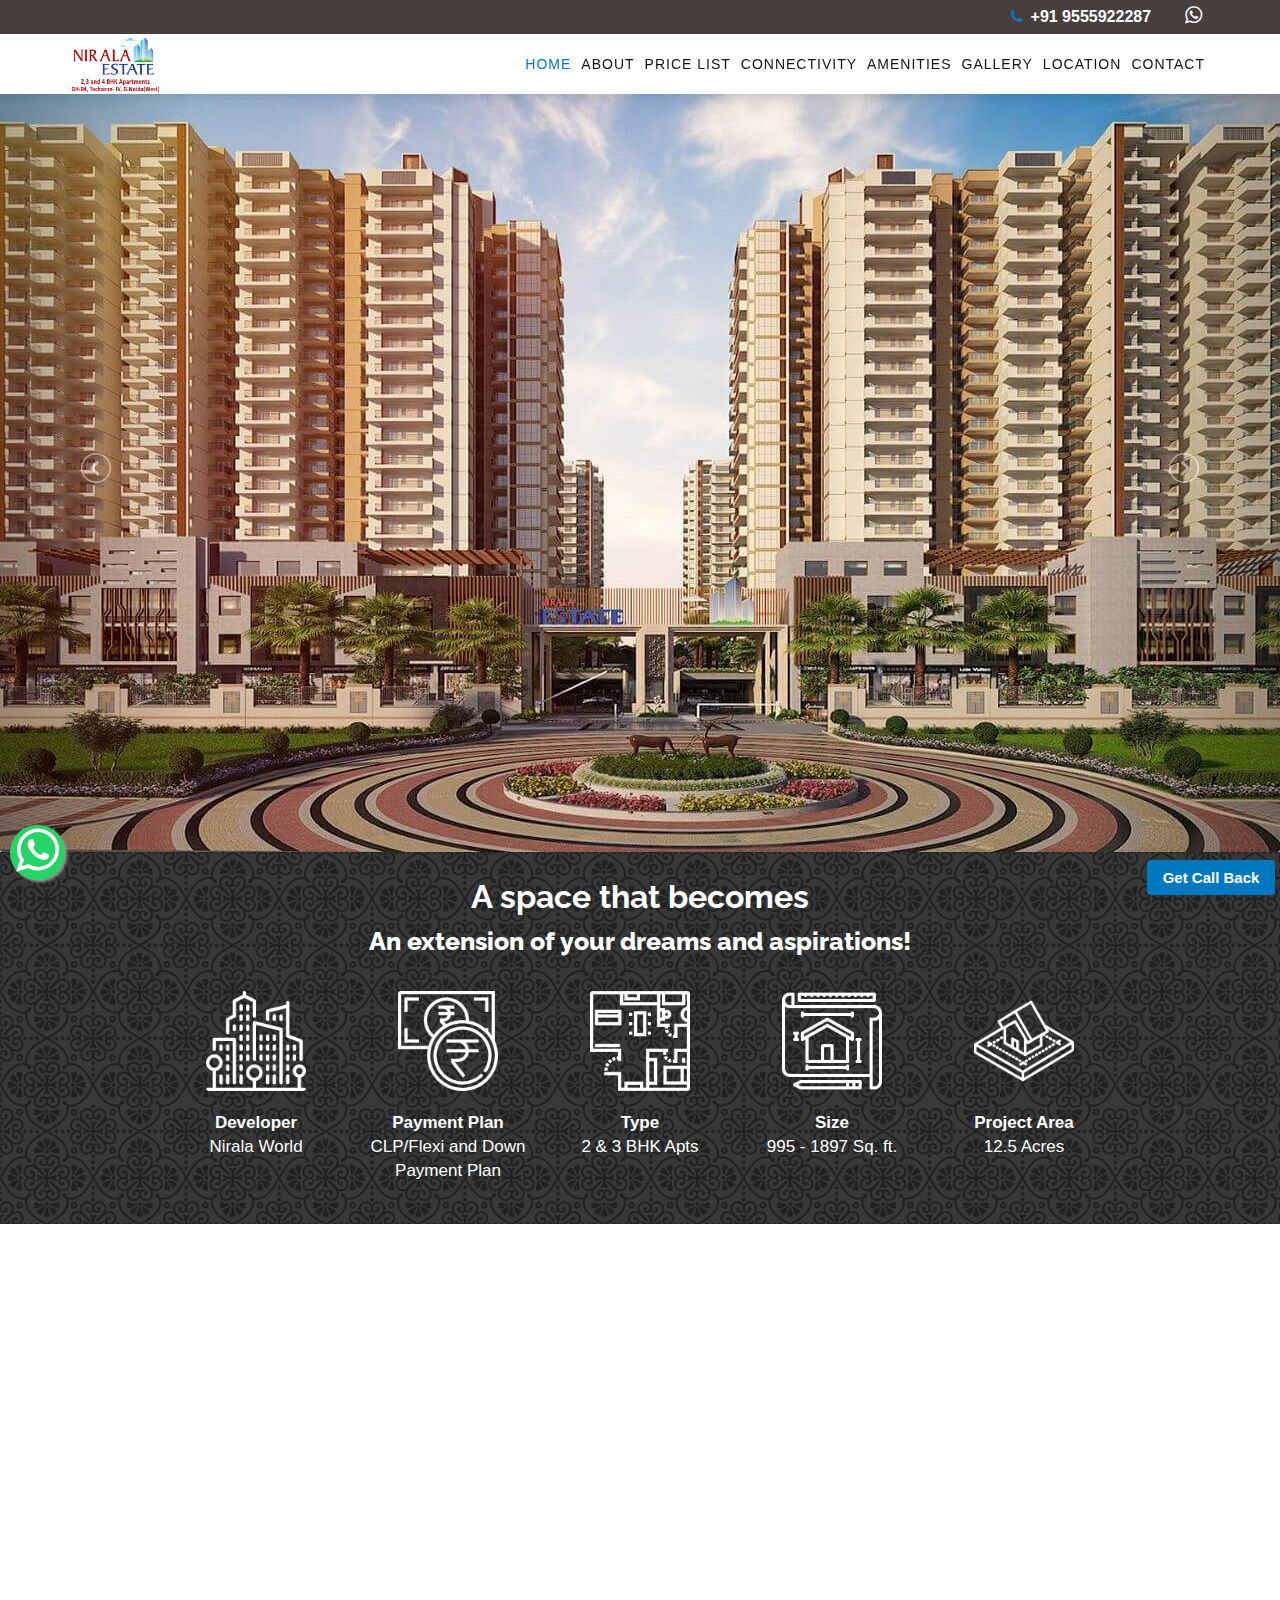
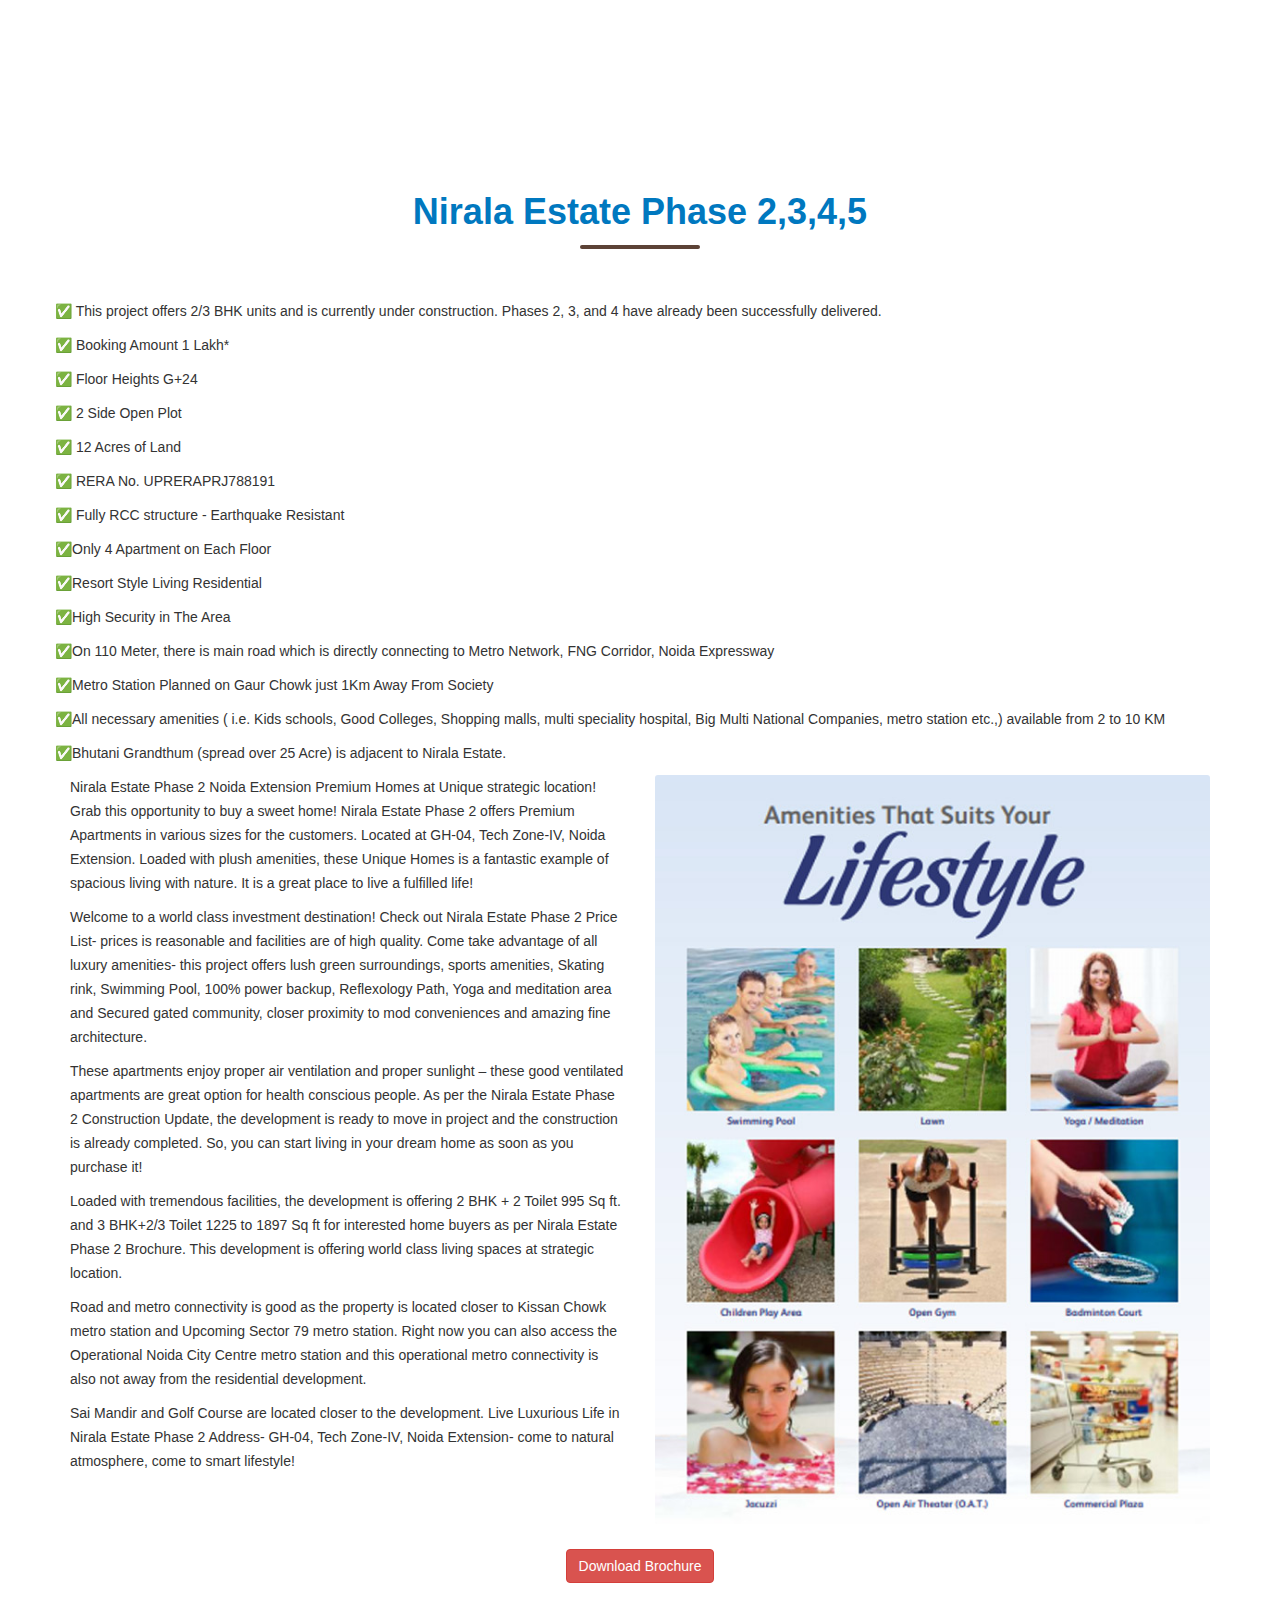
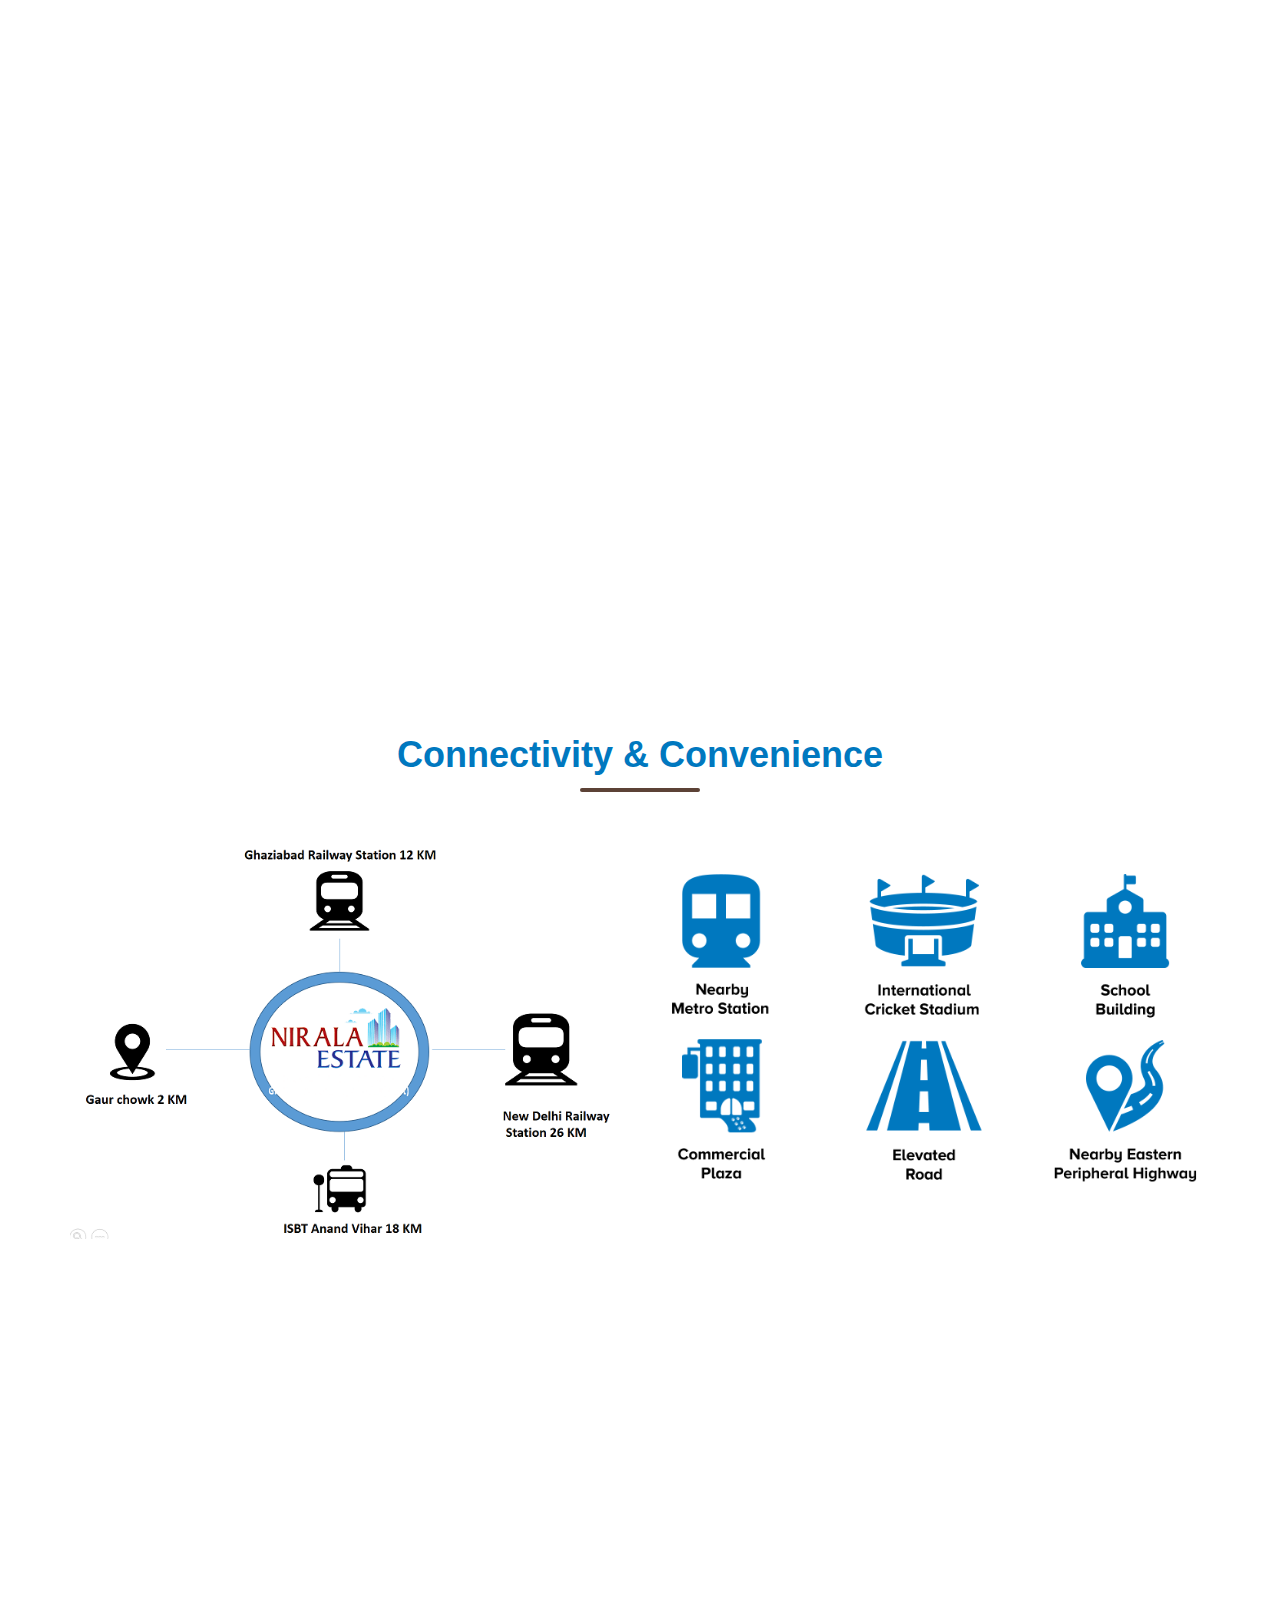
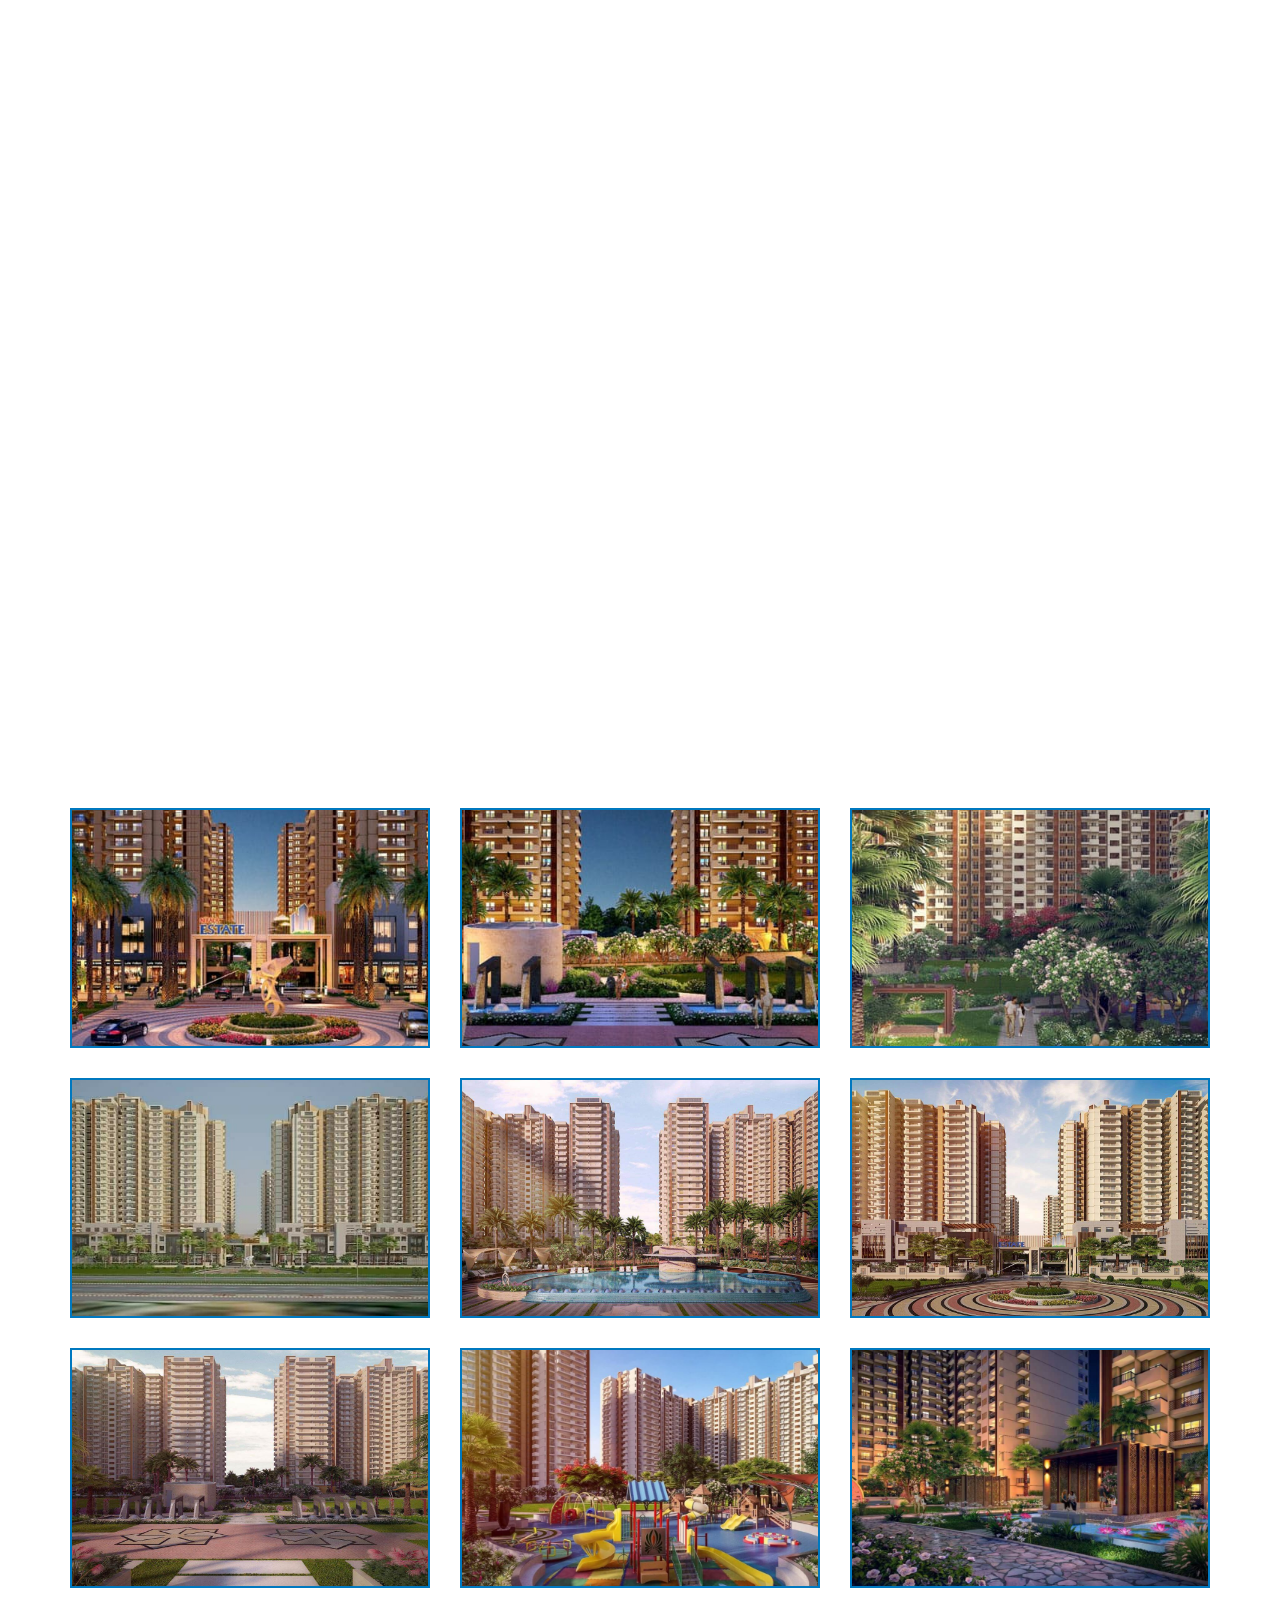
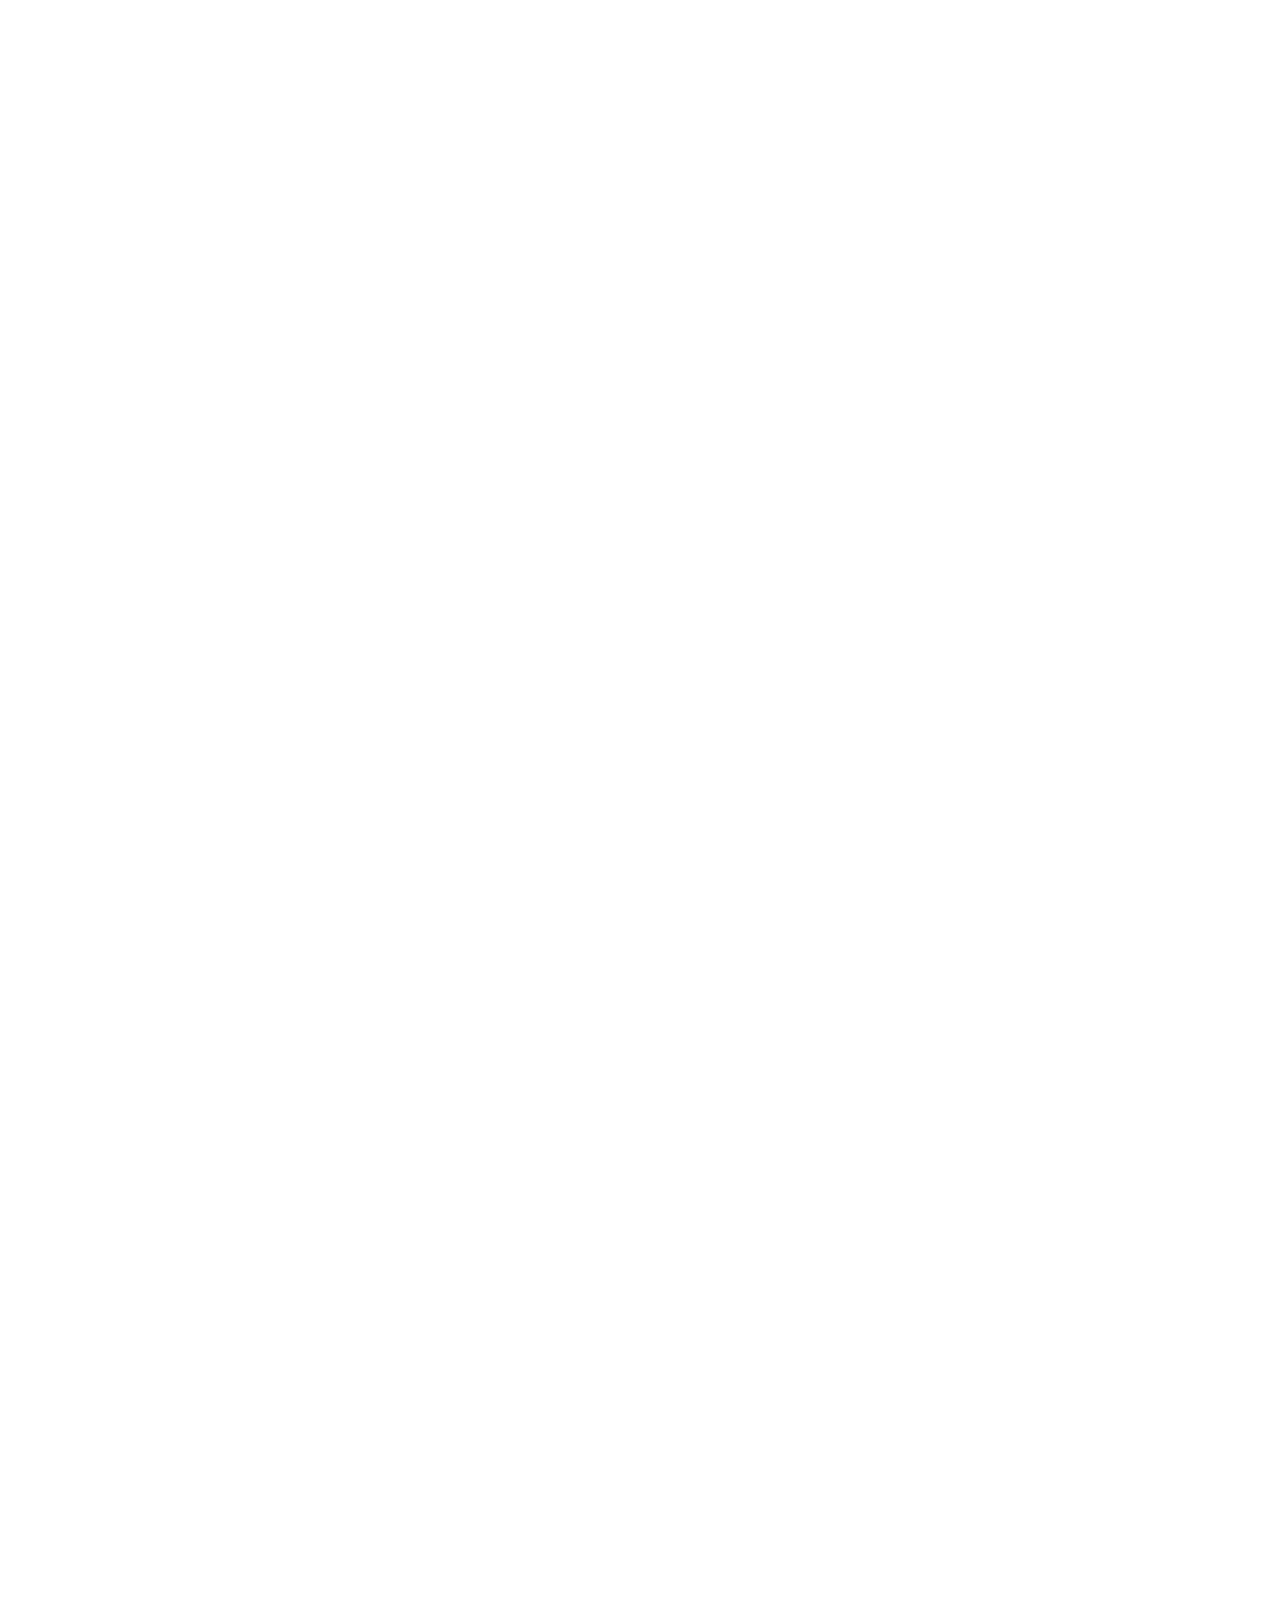
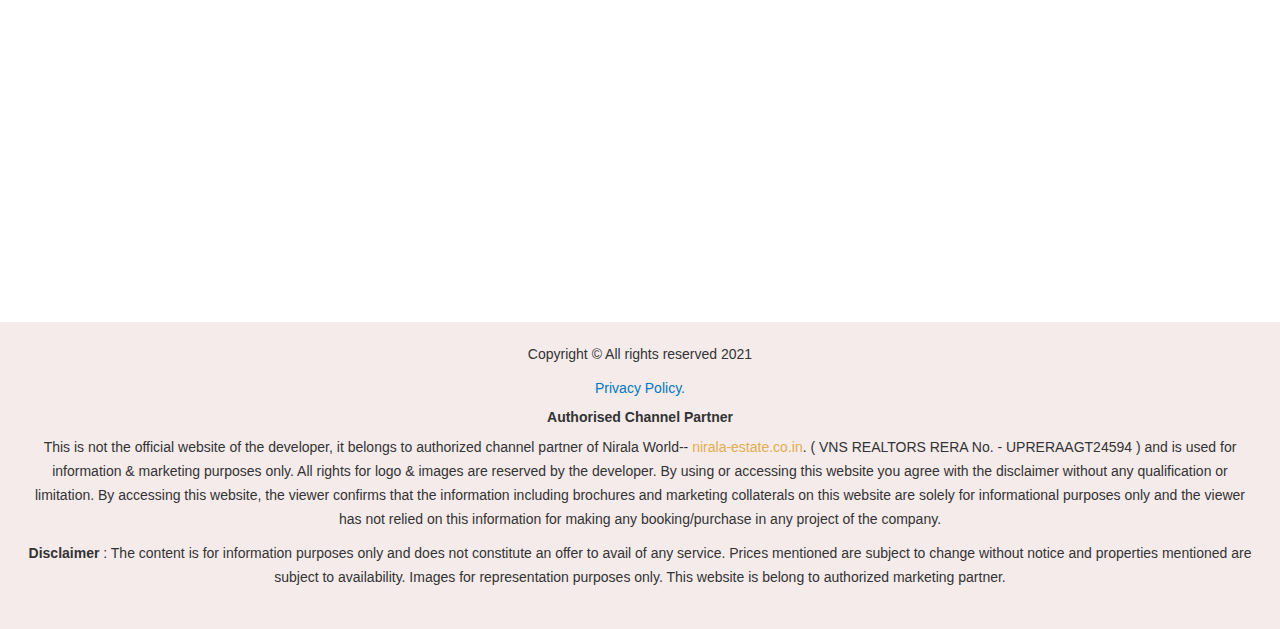
==== index.html @ e8bd9d9b "Add files via upload" ====
<!DOCTYPE html>
<html xmlns="http://www.w3.org/1999/xhtml" xml:lang="en-gb" lang="en-gb" dir="ltr">

<meta http-equiv="content-type" content="text/html;charset=UTF-8" />
<meta http-equiv="content-type" content="text/html;charset=utf-8"/>
<meta name="facebook-domain-verification" content="3tq5sek6udo355uurm9h089xgcv7xl" />
<head>
	<!-- Google tag (gtag.js) - Google Ads start--> 
	<script async src="https://www.googletagmanager.com/gtag/js?id=AW-10799384961"></script> 
	<script>
		window.dataLayer = window.dataLayer || [];
		function gtag(){dataLayer.push(arguments);} 
		gtag('js', new Date()); 
		gtag('config', 'AW-10799384961'); 
	</script> 
	<!-- Google tag (gtag.js) - Google Ads End--> 
	
    <meta http-equiv="X-UA-Compatible" content="IE=edge">
    <meta name="viewport" content="width=device-width, initial-scale=1">

    <meta http-equiv="content-type" content="text/html; charset=utf-8"/>
    <title>Nirala Estate - Noida Extension</title>
    <link rel="icon" href="images/favicon.png" type="image/png" sizes="16x16">
	
     <meta name="description" content="Nirala Estate brings premium apartments in Tech Zone 4, Greater Noida West, Uttar Pradesh. Nirala Estate Phase 2,3 and 4 providing 2/3 BHK residential apartments at very affordable price ranges starting @ ₹ 1.18 Crore ">
     <meta name="keywords" content="nirala estate, nirala estate construction update, nirala estate price list, nirala estate noida extension, nirala estate possession date,
     nirala world, nirala estate complaints, nirala estate phase 1, nirala estate brochure, nirala estate phase 2, nirala estate floor plan, nirala estate reviews,
	 nirala estate noida extension 3 bhk,nirala estate phase 3,nirala estate phase 4,nirala estate greater noida,nirala estate 2 bhk,nirala estate noida extension 2 bhk,
	 nirala estate noida,nirala estate noida extension phase 2,nirala estate phase 2 construction update,nirala estate phase 2 review,builder flat in noida,buy flat in noida,builder flat in noida extension,
	 2 bhk flat in noida,flat in greater noida,flat in greater noida west,ready to move flats in noida">
	 
     <meta name="author" content="https://nirala-estate.org/">
	 <meta name="ROBOTS" content="INDEX, FOLLOW" />
	 <meta name="rating" content="Safe For Kids" />
     <meta name="googlebot" content="INDEX, FOLLOW" />
     <meta name="YahooSeeker" content="INDEX, FOLLOW" />
     <meta name="msnbot" content="INDEX, FOLLOW" />
     <meta name="allow-search" content="yes" />
     <meta name="distribution" content="global" />
     <meta name="expires" content="never" />
     <meta name="language" content="english" />
     <meta name="page-topic" content="Nirala Estate Phase 2" />
	 <meta name="revisit-after" content="daily">
	 <meta name="google-site-verification" content="U-coNdZfNO0D51xBDy6htR09GCT3_NBvb1pMJ3q4xHs" />
	 <script type='application/ld+json'> 
	{
	  "@context": "http://www.schema.org",
	  "@type": "HomeAndConstructionBusiness",
	  "name": "Nirala Estate",
	  "url": "https://nirala-estate.org/",
	  "logo": "https://nirala-estate.org/images/logo.png",
	  "image": "https://nirala-estate.org/images/Gallery/Exterior/slider-image1.jpg",
	  "description": "Nirala Estate Greater Noida West is a new housing Project by Nirala Group. After Sucess of Phase 1, Nirala Group has recently launched phase 2, 3 & 4 in Tech Zone-4 Greater Noida West.",
	  "address": {
		"@type": "PostalAddress",
		"streetAddress": "Techzone 4, Greater Noida West",
		"addressLocality": "Noida",
		"addressRegion": "up",
		"postalCode": "201306",
		"addressCountry": "india"
	  },
	  "geo": {
		"@type": "GeoCoordinates",
		"latitude": "28.4956",
		"longitude": "77.4347"
	  },
	  "openingHours": "Mo, Tu, We, Th, Fr, Su 07:00-22:00 Sa 17:00-22:00",
	  "contactPoint": {
		"@type": "ContactPoint",
		"telephone": "+91-9555922287"
	  }
	}
	 </script>
	
    <link href="components/com_sppagebuilder/assets/css/animate.min.css" rel="stylesheet" type="text/css"/>
    <link href="components/com_sppagebuilder/assets/css/sppagebuilder.css" rel="stylesheet" type="text/css"/>
    <link href="components/com_sppagebuilder/assets/css/sppagecontainer.css" rel="stylesheet" type="text/css"/>
    <link href="templates/shaper_resort/css/owl.carousel.css" rel="stylesheet" type="text/css"/>
    <link href="templates/shaper_resort/css/owl.theme.css" rel="stylesheet" type="text/css"/>
    <link href="templates/shaper_resort/css/owl.transitions.css" rel="stylesheet" type="text/css"/>
    <link href="templates/shaper_resort/css/slide-animate.css" rel="stylesheet" type="text/css"/>


    <link href="templates/shaper_resort/css/bootstrap.min.css" rel="stylesheet" type="text/css"/>


    <link href="templates/shaper_resort/css/templatec619.css?v=1.0" rel="stylesheet" type="text/css"/>
    <link href="templates/shaper_resort/css/presets/preset1c619.css?v=1.0" rel="stylesheet" type="text/css" class="preset"/>

    <link href="lightbox/light-box.css" rel='stylesheet' type='text/css'>
    

    <link href="https://maxcdn.bootstrapcdn.com/font-awesome/4.7.0/css/font-awesome.min.css?v=1.0" rel="stylesheet"
          integrity="sha384-wvfXpqpZZVQGK6TAh5PVlGOfQNHSoD2xbE+QkPxCAFlNEevoEH3Sl0sibVcOQVnN" crossorigin="anonymous">

    <script type='text/javascript' src='unitegallery/js/jquery-11.0.min.js'></script>
    <script type='text/javascript' src='unitegallery/js/unitegallery.min.js'></script>
    <link rel='stylesheet' href='unitegallery/css/unite-gallery.css' type='text/css'/>
    <script type='text/javascript' src='unitegallery/themes/tilesgrid/ug-theme-tilesgrid.js'></script>
    <link href="style.css" rel='stylesheet' type='text/css'>

    <meta content="nirala-estate.org" property="og:title"/>
    <meta content="website" property="og:type"/>
    <meta content="https://" property="og:url"/>
	
<script type="text/javascript">
	 
  document.addEventListener("DOMContentLoaded", function() {
  var lazyloadImages;    

  if ("IntersectionObserver" in window) {
    lazyloadImages = document.querySelectorAll(".lazy");
    var imageObserver = new IntersectionObserver(function(entries, observer) {
      entries.forEach(function(entry) {
        if (entry.isIntersecting) {
          var image = entry.target;
          image.src = image.dataset.src;
          image.classList.remove("lazy");
          imageObserver.unobserve(image);
        }
      });
    });

    lazyloadImages.forEach(function(image) {
      imageObserver.observe(image);
    });
  } else {  
    var lazyloadThrottleTimeout;
    lazyloadImages = document.querySelectorAll(".lazy");
    
    function lazyload () {
      if(lazyloadThrottleTimeout) {
        clearTimeout(lazyloadThrottleTimeout);
      }    

      lazyloadThrottleTimeout = setTimeout(function() {
        var scrollTop = window.pageYOffset;
        lazyloadImages.forEach(function(img) {
            if(img.offsetTop < (window.innerHeight + scrollTop)) {
              img.src = img.dataset.src;
              img.classList.remove('lazy');
            }
        });
        if(lazyloadImages.length == 0) { 
          document.removeEventListener("scroll", lazyload);
          window.removeEventListener("resize", lazyload);
          window.removeEventListener("orientationChange", lazyload);
        }
      }, 20);
    }

    document.addEventListener("scroll", lazyload);
    window.addEventListener("resize", lazyload);
    window.addEventListener("orientationChange", lazyload);
  }
});

 </script>
 
 <!--Start of Tawk.to Script-->
<script type="text/javascript">
var Tawk_API=Tawk_API||{}, Tawk_LoadStart=new Date();
(function(){
var s1=document.createElement("script"),s0=document.getElementsByTagName("script")[0];
s1.async=true;
s1.src='https://embed.tawk.to/627f6185b0d10b6f3e722a77/1g30p9t5h';
s1.charset='UTF-8';
s1.setAttribute('crossorigin','*');
s0.parentNode.insertBefore(s1,s0);
})();
</script>
<!--End of Tawk.to Script-->
 
</head>

<body class="site com-sppagebuilder view-page no-layout no-task itemid-437 en-gb ltr  sticky-header layout-fluid">

<div class="body-innerwrapper">
    <section id="sp-top-bar">
        <div class="container">
            <div class="row">
                <div id="sp-top2" class="col-sm-12 col-md-12">
                    <div class="sp-column ">
                        <ul class="sp-contact-info">
                            <li class="sp-contact-phone"><i class="fa fa-phone"></i><a href="tel:+919555922287">+91
                            9555922287</a>
                            </li>
							<li>
								<a target="_blank" href="https://api.whatsapp.com/send/?phone=919555922287&text&lang=En&app_absent=0"><i class="fa fa-whatsapp" style="font-size:20px;color:white"></i></a>
							</li>
                        </ul>
                    </div>
                </div>

            </div>
        </div>
    </section>
    <span id="home" style="height: 0px;"></span>
    <header id="sp-header">
        <div class="container">
            <div class="row">
                <div id="sp-logo" class="col-xs-8 col-sm-2 col-md-2">
                    <div class="sp-column ">
                        <a class="logo" href="index.html">
                            <h1>
                                <img class="sp-default-logo" src="images/logo.png" alt="Nirala Estate Noida" style="width: 92px;">
                                <img class="sp-retina-logo" src="images/logo.png" alt="Nirala Estate Noida" style="width: 92px;">
                                
                            </h1>

                        </a>
                    </div>
                </div>
                <div id="sp-menu" class="col-xs-4 col-sm-10 col-md-10">
                    <div class="sp-column ">
                        <div class='sp-megamenu-wrapper'>
                            <a id="offcanvas-toggler" class="visible-xs" href="#"><i class="fa fa-bars"></i></a>
                            <ul class="sp-megamenu-parent menu-fade hidden-xs">
                                <li class="sp-menu-item active"><a href="#home"
                                                                   class="m-link">Home</a>
                                </li>
                                <li class="sp-menu-item"><a href="#AboutUs" class="m-link">About</a>
                                </li>
                                <li class="sp-menu-item"><a href="#PriceList"
                                                            class="m-link">Price List</a>
                                </li>
                                <li class="sp-menu-item"><a href="#Connectivity"
                                                            class="m-link">Connectivity</a>
                                </li>
                                <li class="sp-menu-item"><a href="#Amenities" class="m-link">Amenities</a>
                                </li>
                                <li class="sp-menu-item"><a href="#Gallery" class="m-link">Gallery</a>
                                </li>
                                <li class="sp-menu-item"><a href="#location" class="m-link">location</a>
                                </li>
                                <li class="sp-menu-item"><a href="#ContactUs" class="m-link">Contact</a>
                                </li>

                            </ul>
                        </div>
                    </div>
                </div>

            </div>
        </div>
    </header>
    <section id="sp-page-title">
        <div class="row">
            <div id="sp-title" class="col-sm-12 col-md-12">
                <div class="sp-column "></div>
            </div>
        </div>
    </section>
   
    <a class="whats-app" target="_blank" href="https://api.whatsapp.com/send/?phone=919555922287&text&lang=En&app_absent=0"><i class="fa fa-whatsapp" style="font-size:50px;color:white"></i></a>
	
    <section id="sp-main-body">
        <div class="row">
            <div id="sp-component" class="col-sm-12 col-md-12">
                <div class="sp-column ">
                    <div id="system-message-container">
                    </div>
                    <div id="sp-page-builder" class="sp-page-builder  page-1">
                        <div class="page-content">


                            <div id="carousel-example-generic" class="carousel slide" data-ride="carousel">


                                <!-- Wrapper for slides -->
                                <div class="carousel-inner" role="listbox">
                                    <div class="item active">
                                        <img class="d-banner" src="images/Gallery/Exterior/slider-image1.jpg"
                                             alt="Nirala Estate Noida"
                                             style="width: 100%">
                                        <img class="m-banner" src="images/Gallery/Exterior/slider-image1.jpg"
                                             alt="Nirala Estate Noida"
                                             style="width: 100%">
                                    </div>
                                    <div class="item">
                                        <img class="d-banner" src="images/Gallery/Exterior/slider-image2.jpg"
                                             alt="Nirala Estate Noida"
                                             style="width: 100%">
                                        <img class="m-banner" src="images/Gallery/Exterior/slider-image2.jpg"
                                             alt="Nirala Estate Noida"
                                             style="width: 100%">
                                    </div>

                                    <div class="item">
                                        <img class="d-banner" src="images/Gallery/Exterior/slider-image3.jpg"
                                             alt="Nirala Estate Noida"
                                             style="width: 100%">
                                        <img class="m-banner" src="images/Gallery/Exterior/slider-image3.jpg"
                                             alt="Nirala Estate Noida"
                                             style="width: 100%">
                                    </div>
                                    <div class="item">
                                        <img class="d-banner" src="images/Gallery/Exterior/slider-image4.jpg"
                                             alt="Nirala Estate Noida"
                                             style="width: 100%">
                                        <img class="m-banner" src="images/Gallery/Exterior/slider-image4.jpg"
                                             alt="Nirala Estate Noida"
                                             style="width: 100%">
                                    </div>
                                

                                </div>

                                <!-- Controls -->
                                <a class="left carousel-control" href="#carousel-example-generic" role="button"
                                   data-slide="prev">
                                    <span class="glyphicon glyphicon-chevron-left" aria-hidden="true"><img
                                                src="images/left.png"></span>

                                </a>
                                <a class="right carousel-control" href="#carousel-example-generic" role="button"
                                   data-slide="next">
                                    <span class="glyphicon glyphicon-chevron-right" aria-hidden="true"><img
                                                src="images/right.png"></span>

                                </a>
                            </div>


                            <section id="crown" class="wow">
                                <div class="cust-container text-center wow fadeInDown animated" data-wow-delay=".6s"
                                     style="visibility: visible; animation-name: fadeInDown;">
                                    <p class="crown-at">A space that becomes</p>
                                    <h2 class="crown-t">An extension of your dreams and aspirations!</h2>


                                    <div class="col-lg-2 col-md-2 col-xs-6 col-lg-offset-1 col-md-offset-1">
                                        <div class="blow-banner">
                                            <img src="images/cityscape.png">
                                            <p>
                                                <b>Developer</b><br>
                                                Nirala World
                                            </p>
                                        </div>
                                    </div>
                                    <div class="col-lg-2 col-md-2 col-xs-6">
                                        <div class="blow-banner">
                                            <img src="images/mandala.png">
                                            <p>
                                                <b>Payment Plan</b><br>
                                                CLP/Flexi and Down Payment Plan
                                            </p>
                                        </div>
                                    </div>
                                    <div class="col-lg-2 col-md-2 col-xs-6">
                                        <div class="blow-banner">
                                            <img src="images/type.png">
                                            <p>
                                                <b>Type</b><br>
                                                2 & 3 BHK Apts
                                            </p>
                                        </div>
                                    </div>
                                    <div class="col-lg-2 col-md-2 col-xs-6">
                                        <div class="blow-banner">
                                            <img src="images/blueprint.png">
                                            <p>
                                                <b>Size</b><br>
                                                995 - 1897 Sq. ft.
                                            </p>
                                        </div>
                                    </div>
                                    <div class="col-lg-2 col-md-2 col-xs-6">
                                        <div class="blow-banner">
                                            <img src="images/area.png">
                                            <p>
                                                <b>Project Area</b><br>
                                                12.5 Acres
                                            </p>
                                        </div>
                                    </div>


                                </div>
                            </section>



                            <section id="AboutUs"
                                     class="sppb-section   rooms-suits resort-title-heading wow">
                                <div class="sppb-row-container">
                                    <div class="sppb-section-title sppb-text-center">
                                        <h2 class="sppb-title-heading delay-10s animated wow fadeInDown animated"
                                            style="visibility: visible; animation-name: fadeInDown;">About Nirala Estate
                                            </h2>
                                        <div class="underline">&nbsp;</div>
                                        <p style="font-family: 'Raleway', sans-serif;margin-top: 30px;">
                                            Since its establishment in 1996, Nirala World has consistently set new benchmarks in the real estate sector, earning a prominent position among reputed builders in Noida and Noida Extension. Guided by a dynamic team of experienced professionals, the company is committed to realizing the aspirations of modern India by creating contemporary living spaces. Specializing in developing luxurious yet affordable residential apartments, Nirala World has successfully delivered residential and commercial projects across Noida, Noida Extension, and the entire NCR region over nearly two decades of operation.
                                        </p>


                                        <p style="font-family: 'Raleway', sans-serif;margin-top: 30px;">
										Nirala World prides itself on quality construction, timely delivery, commitment adherence, and customer satisfaction, which are its unique selling points. Led by prominent figures in the business sector and managed by a dynamic team of professionals, Nirala World aims to pioneer affordable real estate projects in Noida and Noida Extension that cater to the aspirations of emerging India.
										Specializing in the development of luxurious residential apartments at affordable prices, Nirala World has established itself as a reputed builder in Noida and Noida Extension. All of Nirala World's projects are strategically located in prime areas of the NCR and are designed by expert architects, boasting state-of-the-art infrastructure and luxurious amenities amidst green surroundings.
										The primary focus of Nirala World is to ensure that its projects are recognized as some of the reputed real estate developments in Noida and Noida Extension.
                                         .<br>
                                            Location Advantage: The location of Nirala Estate is well suited for the ones who want to enjoy a contemporary
											lifestyle with all the nearby major utilities like schools, colleges, hospitals, supermarts, parks and recreational
											centers.
                                        </p>

                                        <h5 style="font-family: 'Raleway', sans-serif;margin-top: 20px;font-size: 16px;">
                                            Nirala Estate allows you to experience the precious feeling of a home!
                                        </h5>




                                    </div>


                                </div>


                            </section>
							
													<section id="AboutUs1" class="sppb-section   rooms-suits">
                                <div class="sppb-row-container" style="">
                                    <div class="sppb-section-title sppb-text-center">
                                        <h2 class="sppb-title-heading myt1">Nirala Estate Phase 2,3,4,5</h2>
                                        <div class="underline">&nbsp;</div>
                                    </div>
 

                                    <div class="sppb-row">

										
										 <p>
										✅ This project offers 2/3 BHK units and is currently under construction. Phases 2, 3, and 4 have already been successfully delivered.
										</p>
										<p>
										✅ Booking Amount 1 Lakh*
										</p>
										<p>
										✅ Floor Heights G+24
										</p>
										<p>
										✅ 2 Side Open Plot
										</p>
																<p>
										✅ 12 Acres of Land
										</p>
										<p>
										✅ RERA No. UPRERAPRJ788191
										</p>
										<p>
										✅ Fully RCC structure - Earthquake Resistant
										</p>					

										<p>
										✅Only 4 Apartment on Each Floor
										</p>
										
										<p>
										✅Resort Style Living Residential
										</p>										
										<p>
										✅High Security in The Area
										</p>
										
										<p>
										✅On 110 Meter, there is main road which is directly connecting to Metro Network, FNG Corridor, Noida Expressway
										</p>

										<p>
										✅Metro Station Planned on Gaur Chowk just 1Km Away From Society
										</p>
										
										<p>
										✅All necessary amenities ( i.e. Kids schools, Good Colleges, Shopping malls, multi speciality hospital, Big Multi National Companies, metro station etc.,) available from 2 to 10 KM 
										</p>
										
										<p>
										✅Bhutani Grandthum (spread over 25 Acre) is adjacent to Nirala Estate.
										</p>
																				
                                    </div>

                                    <div class="sppb-row">

										<div class="sppb-col-sm-6">
										<p>
										Nirala Estate Phase 2 Noida Extension Premium Homes at Unique strategic location! Grab this opportunity to buy a sweet home! Nirala Estate Phase 2 offers Premium Apartments in various sizes for the customers. Located at GH-04, Tech Zone-IV, Noida Extension. Loaded with plush amenities, these Unique Homes is a fantastic example of spacious living with nature. It is a great place to live a fulfilled life!
										</p>
										<p>
										Welcome to a world class investment destination! Check out Nirala Estate Phase 2 Price List- prices is reasonable and facilities are of high quality. Come take advantage of all luxury amenities- this project offers lush green surroundings, sports amenities, Skating rink, Swimming Pool, 100% power backup, Reflexology Path, Yoga and meditation area and Secured gated community, closer proximity to mod conveniences and amazing fine architecture.
										</p>
										<p>
										These apartments enjoy proper air ventilation and proper sunlight – these good ventilated apartments are great option for health conscious people. As per the Nirala Estate Phase 2 Construction Update, the development is ready to move in project and the construction is already completed. So, you can start living in your dream home as soon as you purchase it!
										</p>
										<p>
										Loaded with tremendous facilities, the development is offering 2 BHK + 2 Toilet 995 Sq ft. and 3 BHK+2/3 Toilet 1225 to 1897 Sq ft for interested home buyers as per Nirala Estate Phase 2 Brochure. This development is offering world class living spaces at strategic location.
										</p>
																<p>
										Road and metro connectivity is good as the property is located closer to Kissan Chowk metro station and Upcoming Sector 79 metro station. Right now you can also access the Operational Noida City Centre metro station and this operational metro connectivity is also not away from the residential development.
										</p>
										<p>
										Sai Mandir and Golf Course are located closer to the development. Live Luxurious Life in Nirala Estate Phase 2 Address- GH-04, Tech Zone-IV, Noida Extension- come to natural atmosphere, come to smart lifestyle!
										</p>
	
										</div>
										
										<div class="sppb-col-sm-6">
											<img src="images/about-img.jpg">
										</div>
										
                                    </div>
									

                                </div>
							   
							    <div  style="text-align: center;margin-top:25px;margin-bottom:25px;">
									<a href="images/Nirala Estate phase-5.pdf" class="btn btn-danger">Download Brochure</a>
								</div>
								
                            </section>	
							
                            <section id="PriceList" class="sppb-section   resort-discount wow">
                                <div class="overlay">
                                    <div class="sppb-row-container">
                                        <div class="sppb-row">
                                            <div class="sppb-col-sm-12">
                                                <div class="sppb-section-title sppb-text-center">
                                                    <h2 class="sppb-title-heading myt delay-10s animated wow fadeInDown animated"
                                                        style="visibility: visible; animation-name: fadeInDown;">
                                                        Price List</h2>
                                                    <div class="underline2" style="margin-bottom: 5px;">&nbsp;</div>
                                                </div>


                                                <div class="delay-10s animated wow fadeInDown animated"
                                                     style="visibility: visible; animation-name: fadeInLeft;">
                                                    <table class="table spe-table"
                                                           style="text-align: center; margin: auto; width: 100%;color: #fff;border-color: #fff;"
                                                           border="0" cellspacing="0" cellpadding="0">
                                                        <thead>
                                                        <tr>
                                                            <th class="her" style="background: #353535;">
                                                                Configuration
                                                            </th>
                                                            <!-- <th class="her" style="background: #759B26;">
                                                                 Saleable Area
                                                             </th> -->
                                                            <th class="her" style="background: #0078bf;">Saleable Area
                                                                (Sq. Ft.)
                                                            </th>
                                                            <th class="her" style="background: #353535;">Price
                                                            </th>
                                                            <th class="her" style="background: #0078bf;">Price breakup
                                                            </th>
                                                        </tr>
                                                        </thead>
                                                        <tbody style="color: #5c5c5c;">
                                                        <tr style="background-color: #fff;">
                                                            <td scope="row" class="her1">2 BHK + 2T</td>
                                                            <td class="her1">995 Sq.Ft.</td>
                                                            <td class="her1">sold out</td>
                                                            <td class="her1 cursor click_here">
                                                                   -----
                                                            </td>
                                                        </tr>

                                                        <tr style="background: #ededed;">
                                                            <td scope="row" class="her1">3 BHK + 2T</td>
                                                            <td class="her1">1225 Sq.Ft.</td>
                                                            <td class="her1">sold out</td>
                                                            <td class="her1 cursor click_here">
                                                                -----
                                                            </td>
                                                        </tr>

                                                        <tr style="background-color: #fff;">
                                                            <td scope="row" class="her1">3 BHK + 2T</td>
                                                            <td class="her1">1250 Sq.Ft.</td>
                                                            <td class="her1">₹ 1.18 Cr* Onwards</td>
                                                            <td class="her1 cursor click_here">
                                                                <a href="javascript:void(0)"
                                                                   class="price-click">
                                                                    View price breakup
                                                                </a>
                                                            </td>
                                                        </tr>

                                                        <tr style="background: #ededed;">
                                                            <td scope="row" class="her1">3 BHK + 2T</td>
                                                            <td class="her1">1270 Sq.Ft.</td>
                                                            <td class="her1">sold out</td>
                                                            <td class="her1 cursor click_here">
                                                                 -----
                                                            </td>
                                                        </tr>

                                                        <tr style="background-color: #fff;">
                                                            <td scope="row" class="her1">3 BHK + 2T</td>
                                                            <td class="her1">1385 Sq.Ft.</td>
                                                            <td class="her1">₹ 1.38 Cr* Onwards</td>
                                                            <td class="her1 cursor click_here">
                                                                <a href="javascript:void(0)"
                                                                   class="price-click">
                                                                    View price breakup
                                                                </a>
                                                            </td>
                                                        </tr>

                                                        <tr style="background: #ededed;">
                                                            <td scope="row" class="her1">3 BHK + 2T </td>
                                                            <td class="her1">1535 Sq.Ft.</td>
                                                            <td class="her1">₹ 1.53 Cr* Onwards</td>
                                                            <td class="her1 cursor click_here">
                                                                <a href="javascript:void(0)"
                                                                   class="price-click">
                                                                    View price breakup
                                                                </a>
                                                            </td>
                                                        </tr>

                                                        <tr style="background-color: #fff;">
                                                            <td scope="row" class="her1">3 BHK + 3T</td>
                                                            <td class="her1">1645 Sq.Ft.</td>
                                                            <td class="her1">₹ 1.64 Cr* Onwards</td>
                                                            <td class="her1 cursor click_here">
                                                                <a href="javascript:void(0)"
                                                                   class="price-click">
                                                                    View price breakup
                                                                </a>
                                                            </td>
                                                        </tr>
														
													    <tr style="background-color: #fff;">
                                                            <td scope="row" class="her1">3 BHK + 4T + Study</td>
                                                            <td class="her1">1897 Sq.Ft.</td>
                                                            <td class="her1">₹ 1.89 Cr* Onwards</td>
                                                            <td class="her1 cursor click_here">
                                                                <a href="javascript:void(0)"
                                                                   class="price-click">
                                                                    View price breakup
                                                                </a>
                                                            </td>
                                                        </tr>

                                                        </tbody>
                                                    </table>
                                                </div>


                                            </div>
                                        </div>
                                    </div>
                                </div>
                            </section>



                            <section id="Connectivity" class="sppb-section   rooms-suits">
                                <div class="sppb-row-container" style="">
                                    <div class="sppb-section-title sppb-text-center">
                                        <h2 class="sppb-title-heading myt1">Connectivity & Convenience</h2>
                                        <div class="underline">&nbsp;</div>
                                    </div>
 

                                    <div class="sppb-row">
                                        <div class="sppb-col-sm-6">
                                           <img src="images/connectivity.png">
                                        </div>
                                        <div class="sppb-col-sm-6">
                                            <img src="images/lifestyle.png">
                                        </div>
                                    </div>


                                </div>
                            </section>


                            <section id="Amenities" class="sppb-section i-section resort-discount wow">
                                <div class="overlay1" style="padding-bottom: 50px;">
                                    <div class="" style="width: 90%;margin: 0px auto">
                                        <div class="sppb-row">
                                            <div class="sppb-col-sm-12 amenities-icon"
                                                 style="color: #fff;text-align: center;">
                                                <div class="sppb-section-title sppb-text-center">
                                                    <h2 class="sppb-title-heading myt delay-09s animated wow fadeInDown animated"
                                                        style="visibility: visible; animation-name: fadeInDown;">
                                                        Amenities</h2>
                                                    <div class="underline2">&nbsp;</div>
                                                </div>
                                                <div class="sppb-empty-space  clearfix" style="height: 50px;"></div>

                                                <div class="col-md-2 col-xs-6">
                                                    <div class="i-holder">
                                                        <img class="animated fadeInUp wow"
                                                             src="images/page-images/parking.png">
                                                        <p class="animated fadeInUp wow">Open parking</p>
                                                    </div>
                                                </div>

                                                <div class="col-md-2 col-xs-6">
                                                    <div class="i-holder">
                                                        <img class="animated fadeInUp wow"
                                                             src="images/page-images/pool.png">
                                                        <p class="animated fadeInUp wow">Swimming Pool</p>
                                                    </div>
                                                </div>

                                                <div class="col-md-2 col-xs-6">
                                                    <div class="i-holder">
                                                        <img class="animated fadeInUp wow"
                                                             src="images/page-images/running.png">
                                                        <p class="animated fadeInUp wow">Jogging Track</p>
                                                    </div>
                                                </div>

                                                <div class="col-md-2 col-xs-6">
                                                    <div class="i-holder">
                                                        <img class="animated fadeInUp wow"
                                                             src="images/page-images/volleyball.png">
                                                        <p class="animated fadeInUp wow">Volleyball Court</p>
                                                    </div>
                                                </div>

                                                <div class="col-md-2 col-xs-6">
                                                    <div class="i-holder">
                                                        <img class="animated fadeInUp wow"
                                                             src="images/page-images/garden.png">
                                                        <p class="animated fadeInUp wow">Green Park</p>
                                                    </div>
                                                </div>

                                                <div class="col-md-2 col-xs-6">
                                                    <div class="i-holder">
                                                        <img class="animated fadeInUp wow"
                                                             src="images/page-images/clubhouse.png">
                                                        <p class="animated fadeInUp wow">Club House</p>
                                                    </div>
                                                </div>

                                                <div class="col-md-2 col-xs-6">
                                                    <div class="i-holder">
                                                        <img class="animated fadeInUp wow"
                                                             src="images/page-images/basketball.png">
                                                        <p class="animated fadeInUp wow">Basket Ball Court (Half)</p>
                                                    </div>
                                                </div>

                                                <div class="col-md-2 col-xs-6">
                                                    <div class="i-holder">
                                                        <img class="animated fadeInUp wow"
                                                             src="images/page-images/gateway.png">
                                                        <p class="animated fadeInUp wow">Block Entrance</p>
                                                    </div>
                                                </div>

                                                <div class="col-md-2 col-xs-6">
                                                    <div class="i-holder">
                                                        <img class="animated fadeInUp wow"
                                                             src="images/page-images/badminton.png">
                                                        <p class="animated fadeInUp wow">Badminton Court</p>
                                                    </div>
                                                </div>

                                                <div class="col-md-2 col-xs-6">
                                                    <div class="i-holder">
                                                        <img class="animated fadeInUp wow"
                                                             src="images/page-images/dumbbell.png">
                                                        <p class="animated fadeInUp wow">Gymnasium</p>
                                                    </div>
                                                </div>

                                                <div class="col-md-2 col-xs-6">
                                                    <div class="i-holder">
                                                        <img class="animated fadeInUp wow"
                                                             src="images/page-images/sand.png">
                                                        <p class="animated fadeInUp wow">Sand Pit</p>
                                                    </div>
                                                </div>

                                                <div class="col-md-2 col-xs-6">
                                                    <div class="i-holder">
                                                        <img class="animated fadeInUp wow"
                                                             src="images/page-images/plug.png">
                                                        <p class="animated fadeInUp wow">24 Hours power backup</p>
                                                    </div>
                                                </div>

                                                <div class="col-md-2 col-xs-6">
                                                    <div class="i-holder">
                                                        <img class="animated fadeInUp wow"
                                                             src="images/page-images/security-camera.png">
                                                        <p class="animated fadeInUp wow">24 Hours Security and Gated
                                                            Complex</p>
                                                    </div>
                                                </div>

                                                <div class="col-md-2 col-xs-6">
                                                    <div class="i-holder">
                                                        <img class="animated fadeInUp wow"
                                                             src="images/page-images/wifi.png">
                                                        <p class="animated fadeInUp wow">Provision for Internet</p>
                                                    </div>
                                                </div>

                                                <div class="col-md-2 col-xs-6">
                                                    <div class="i-holder">
                                                        <img class="animated fadeInUp wow"
                                                             src="images/page-images/balcony.png">
                                                        <p class="animated fadeInUp wow">Spacious Balconies</p>
                                                    </div>
                                                </div>

                                                <div class="col-md-2 col-xs-6">
                                                    <div class="i-holder">
                                                        <img class="animated fadeInUp wow"
                                                             src="images/page-images/rain.png">
                                                        <p class="animated fadeInUp wow">Rain Water Harvesting</p>
                                                    </div>
                                                </div>

                                                <div class="col-md-2 col-xs-6">
                                                    <div class="i-holder">
                                                        <img class="animated fadeInUp wow"
                                                             src="images/page-images/children-on-see-saw.png">
                                                        <p class="animated fadeInUp wow">Children Play Area</p>
                                                    </div>
                                                </div>


                                                <div class="col-md-2 col-xs-6">
                                                    <div class="i-holder">
                                                        <img class="animated fadeInUp wow"
                                                             src="images/page-images/carrom.png">
                                                        <p class="animated fadeInUp wow">Indoor Games (Table Tennis,
                                                            Chess, Caroms etc)</p>
                                                    </div>
                                                </div>


                                            </div>
                                        </div>
                                    </div>
                                </div>
                            </section>


                            <section id="Gallery" class="sppb-section  resort-title-heading wow">
                                <div class="sppb-row-container">
                                    <div class="sppb-section-title sppb-text-center">
                                        <h2 class="sppb-title-heading delay-09s animated wow fadeInUp animated"
                                            style="visibility: visible; animation-name: fadeInUp;">Gallery</h2>
                                        <div class="underline">&nbsp;</div>
                                    </div>
                                    <div class="sppb-row">
                                        <div class="sppb-col-sm-12">
                                            <div id="column-id-1507611942" class="sppb-column">
                                                <div class="sppb-column-addons">
                                                    <div id="sppb-addon-1507611943" class="clearfix">
                                                        <div class="sppb-addon sppb-addon-latest-posts ">
                                                            <div class="sppb-addon-content">
                                                                <div class="latest-posts clearfix">
                                                                    <div class="sppb-row">

                                                                        <!-- Nav tabs -->
                                                                        <ul class="nav nav-tabs mytab" role="tablist">
                                                                            <li role="presentation" class="active">
                                                                                <a href="#internal"
                                                                                   aria-controls="home"
                                                                                   role="tab"
                                                                                   data-toggle="tab">General</a>
                                                                            </li>
                                                                            <li role="presentation">
                                                                                <a href="#external"
                                                                                   aria-controls="profile"
                                                                                   role="tab"
                                                                                   data-toggle="tab">Unit Plan</a>
                                                                            </li>
                                                                            <li role="presentation">
                                                                                <a
                                                                                        href="#floorplan1"
                                                                                        aria-controls="settings"
                                                                                        role="tab"
                                                                                        data-toggle="tab">Master
                                                                                    Plan</a>
                                                                            </li>
																			
																			<li role="presentation">
                                                                                <a
                                                                                        href="#projectvideo"
                                                                                        aria-controls="settings"
                                                                                        role="tab"
                                                                                        data-toggle="tab">View Video
                                                                                    </a>
                                                                            </li>
																			
                                                                        </ul>
                                                                        <!-- Tab panes -->
                                                                        <div class="tab-content delay-09s animated wow fadeInUp animated"
                                                                             style="visibility: visible; animation-name: fadeInUp;">

                                                                           
                                                                            <div role="tabpanel"
                                                                                 class="tab-pane fade in active"
                                                                                 id="internal">


                                                                                <div class="latest-post sppb-col-sm-4">
                                                                                    <div class="latest-post"
                                                                                         style="background-image: url(images/Gallery/Exterior/MainGate.jpeg)">
                                                                                        <div class="latest-post-inner match-height l-box">
                                                                                              <span class="link-icon">
                                                                                                  <a href="images/Gallery/Exterior/MainGate.jpeg">
                                                                                                      <i class="fa fa-chain"></i>
                                                                                                  </a>
                                                                                              </span>
                                                                                        </div>
                                                                                    </div>
                                                                                </div>

                                                                                <div class="latest-post sppb-col-sm-4">
                                                                                    <div class="latest-post"
                                                                                         style="background-image: url(images/Gallery/Exterior/NightView.jpeg)">
                                                                                        <div class="latest-post-inner match-height l-box">
                                                                                              <span class="link-icon">
                                                                                                  <a href="images/Gallery/Exterior/NightView.jpeg">
                                                                                                      <i class="fa fa-chain"></i>
                                                                                                  </a>
                                                                                              </span>
                                                                                        </div>
                                                                                    </div>
                                                                                </div>

                                                                                <div class="latest-post sppb-col-sm-4">
                                                                                    <div class="latest-post"
                                                                                         style="background-image: url(images/Gallery/Exterior/gardenArea.jpeg)">
                                                                                        <div class="latest-post-inner match-height l-box">
                                                                                              <span class="link-icon">
                                                                                                  <a href="images/Gallery/Exterior/gardenArea.jpeg">
                                                                                                      <i class="fa fa-chain"></i>
                                                                                                  </a>
                                                                                              </span>
                                                                                        </div>
                                                                                    </div>
                                                                                </div>
																				
																			   <div class="latest-post sppb-col-sm-4">
                                                                                    <div class="latest-post"
                                                                                         style="background-image: url(images/Gallery/Exterior/OuterView.jpeg)">
                                                                                        <div class="latest-post-inner match-height l-box">
                                                                                              <span class="link-icon">
                                                                                                  <a href="images/Gallery/Exterior/OuterView.jpeg">
                                                                                                      <i class="fa fa-chain"></i>
                                                                                                  </a>
                                                                                              </span>
                                                                                        </div>
                                                                                    </div>
                                                                                </div>
																				
																				<div class="latest-post sppb-col-sm-4">
                                                                                    <div class="latest-post"
                                                                                         style="background-image: url(images/Gallery/Exterior/parkView1.jpg)">
                                                                                        <div class="latest-post-inner match-height l-box">
                                                                                              <span class="link-icon">
                                                                                                  <a href="images/Gallery/Exterior/parkView1.jpg">
                                                                                                      <i class="fa fa-chain"></i>
                                                                                                  </a>
                                                                                              </span>
                                                                                        </div>
                                                                                    </div>
                                                                                </div>
																				
																			   <div class="latest-post sppb-col-sm-4">
                                                                                    <div class="latest-post"
                                                                                         style="background-image: url(images/Gallery/Exterior/slider-image1.jpg)">
                                                                                        <div class="latest-post-inner match-height l-box">
                                                                                              <span class="link-icon">
                                                                                                  <a href="images/Gallery/Exterior/slider-image1.jpg">
                                                                                                      <i class="fa fa-chain"></i>
                                                                                                  </a>
                                                                                              </span>
                                                                                        </div>
                                                                                    </div>
                                                                                </div>
																				
																				<div class="latest-post sppb-col-sm-4">
                                                                                    <div class="latest-post"
                                                                                         style="background-image: url(images/Gallery/Exterior/slider-image2.jpg)">
                                                                                        <div class="latest-post-inner match-height l-box">
                                                                                              <span class="link-icon">
                                                                                                  <a href="images/Gallery/Exterior/slider-image2.jpg">
                                                                                                      <i class="fa fa-chain"></i>
                                                                                                  </a>
                                                                                              </span>
                                                                                        </div>
                                                                                    </div>
                                                                                </div>
																				
																	            <div class="latest-post sppb-col-sm-4">
                                                                                    <div class="latest-post"
                                                                                         style="background-image: url(images/Gallery/Exterior/slider-image4.jpg)">
                                                                                        <div class="latest-post-inner match-height l-box">
                                                                                              <span class="link-icon">
                                                                                                  <a href="images/Gallery/Exterior/slider-image4.jpg">
                                                                                                      <i class="fa fa-chain"></i>
                                                                                                  </a>
                                                                                              </span>
                                                                                        </div>
                                                                                    </div>
                                                                                </div>
																				
																			    <div class="latest-post sppb-col-sm-4">
                                                                                    <div class="latest-post"
                                                                                         style="background-image: url(images/Gallery/Exterior/slider-image5.jpg)">
                                                                                        <div class="latest-post-inner match-height l-box">
                                                                                              <span class="link-icon">
                                                                                                  <a href="images/Gallery/Exterior/slider-image5.jpg">
                                                                                                      <i class="fa fa-chain"></i>
                                                                                                  </a>
                                                                                              </span>
                                                                                        </div>
                                                                                    </div>
                                                                                </div>
																				
																				

                                                                            </div>
                                                                            

                                                                            <div role="tabpanel"
                                                                                 class="tab-pane fade in"
                                                                                 id="external">

                                                                                <div id="gallery" style="display:none;">
                                                                                    <img alt="Floor Plan"
                                                                                         src="images/Gallery/FloorPlan/2bhk-995-Sq.ft.jpg"
                                                                                         data-image="images/Gallery/FloorPlan/2bhk-995-Sq.ft.jpg"
                                                                                         data-description="Nirala Estate"
                                                                                         style="display:none">

                                                                                    <img alt="Floor Plan"
                                                                                         src="images/Gallery/FloorPlan/3bhk-1225-Sq.ft.jpg"
                                                                                         data-image="images/Gallery/FloorPlan/3bhk-1225-Sq.ft.jpg"
                                                                                         data-description="Nirala Estate"
                                                                                         style="display:none">

                                                                                    <img alt="Floor Plan"
                                                                                         src="images/Gallery/FloorPlan/3bhk-1250-Sq.ft.jpg"
                                                                                         data-image="images/Gallery/FloorPlan/3bhk-1250-Sq.ft.jpg"
                                                                                         data-description="Nirala Estate"
                                                                                         style="display:none">

                                                                                    <img alt="Floor Plan"
                                                                                         src="images/Gallery/FloorPlan/3bhk-1270-sq.ft.jpg"
                                                                                         data-image="images/Gallery/FloorPlan/3bhk-1270-sq.ft.jpg"
                                                                                         data-description="Nirala Estate"
                                                                                         style="display:none">

                                                                                    <img alt="Floor Plan"
                                                                                         src="images/Gallery/FloorPlan/3bhk-1385-sq.ft.jpg"
                                                                                         data-image="images/Gallery/FloorPlan/3bhk-1385-sq.ft.jpg"
                                                                                         data-description="Nirala Estate"
                                                                                         style="display:none">

                                                                                    <img alt="Floor Plan"
                                                                                         src="images/Gallery/FloorPlan/3bhk-1535-sq.ft.jpg"
                                                                                         data-image="images/Gallery/FloorPlan/3bhk-1535-sq.ft.jpg"
                                                                                         data-description="Nirala Estate"
                                                                                         style="display:none">

                                                                                    <img alt="Floor Plan"
                                                                                         src="images/Gallery/FloorPlan/3bhk-1645-sq.ft.jpg"
                                                                                         data-image="images/Gallery/FloorPlan/3bhk-1645-sq.ft.jpg"
                                                                                         data-description="Nirala Estate"
                                                                                         style="display:none">

                                                                                    <img alt="Floor Plan"
                                                                                         src="images/Gallery/FloorPlan/3bhk-1897-sq.ft.jpg"
                                                                                         data-image="images/Gallery/FloorPlan/3bhk-1897-sq.ft.jpg"
                                                                                         data-description="Nirala Estate"
                                                                                         style="display:none">

                                                                                </div>
																				


                                                                            </div>

                                                                            <div role="tabpanel" class="tab-pane fade"
                                                                                 id="floorplan1">

                                                                                <div id="gallery1"
                                                                                     style="display:none;">
                                                                                    <img alt="Location Map"
                                                                                         src="images/Gallery/masterplan/Nirala-Estate-Phase-2-Siteplan.jpg"
                                                                                         data-image="images/Gallery/masterplan/Nirala-Estate-Phase-2-Siteplan.jpg"
                                                                                         data-description="Nirala Estate"
                                                                                         style="display:none">


                                                                                </div>

                                                                            </div> 
																			
																			
													                        <div role="tabpanel" class="tab-pane fade"
                                                                                 id="projectvideo">
                                                                                 <div class="col-md-3 col-sm-3"></div>
																				<div class="col-md-8 col-sm-8">
																					<div class="section-title" >
																						 <em align="center"><iframe src="//www.youtube.com/embed/3_yv4gHjcwA" width="500" height="500"></iframe></em> 
																					</div>
																				</div>
                                                                                <div class="col-md-1 col-sm-1"></div>
                                                                             </div>
																			

                                                                        </div>


                                                                    </div>
                                                                </div>
                                                            </div>
                                                        </div>
                                                    </div>
                                                </div>
                                            </div>
                                        </div>
                                    </div>
                                </div>
                            </section>


                            <section id="location" class="sppb-section  resort-testimonials wow">
                                <div class="sppb-row-container">
                                    <div class="sppb-row">
                                        <div class="sppb-section-title sppb-text-center"
                                             style="margin-bottom: 25px;margin-top: 25px">
                                            <h2 class="sppb-title-heading myt1 delay-09s animated wow fadeInDown animated"
                                                style="visibility: visible; animation-name: fadeInDown;">Location</h2>
                                            <div class="underline">&nbsp;</div>
                                        </div>

                                    </div>
                                </div>						
								
								<iframe src="https://www.google.com/maps/embed?pb=!1m18!1m12!1m3!1d3503.4393924068604!2d77.4397185!3d28.586592399999997!2m3!1f0!2f0!3f0!3m2!1i1024!2i768!4f13.1!3m3!1m2!1s0x390cef4d3f3b9e01%3A0xcdd514f24d06aca8!2sNirala%20Estate%20Phase%20-2!5e0!3m2!1sen!2sin!4v1655000360691!5m2!1sen!2sin" 
								       width="100%" height="450" frameborder="0" style="border:0" allowfullscreen="" loading="lazy" referrerpolicy="no-referrer-when-downgrade"></iframe>
								
                               <iframe width="100%" height="480" loop autoplay="true" muted src="https://www.youtube.com/embed/db3sfM-AatQ" title="Nirala Estate Phase 2 | walkthrough HD | Nirala World | NiralaEstate | Walkthrough | Nirala World |" frameborder="0"></iframe>								
                            </section>
							
							


                            <section id="ContactUs"
                                     class="sppb-section resort-title-heading resort-location-wrapper resort-discount wow">
                                <div class="overlay" style="padding-bottom: 50px;">
                                    <div class="sppb-row-container">
                                        <div class="sppb-text-center">
                                            <h2 class="sppb-title-heading myt2 delay-09s animated wow fadeInDown animated"
                                                style="color: #fff;margin-bottom: 15px; visibility: visible; animation-name: fadeInDown;">
                                                Contact Us</h2>
                                            <div class="underline2">&nbsp;</div>
                                        </div>
                                        <div class="sppb-row">

                                            <div class="sppb-col-sm-12">
                                                <div id="column-id-1507611950"
                                                     class="sppb-column  office-location-active">
                                                    <div class="sppb-column-addons bor_der">
                                                        <div id="sppb-addon-1507611951" class="clearfix">
                                                            <div class="sppb-addon-office-location-wrapper  active">
                                                                
                                                                <p class="form-p">Please enter the details below to get
                                                                    in touch with us !</p>

                                                                <form id="contact-form" 
                                                                      name="contact-form" 
                                                                      >

                                                                    <div class="form-group col-md-6">
                                                                        <div class="input-group">
                                                                            <div class="input-group-addon"><i
                                                                                        class="fa fa-user form-ico"
                                                                                        aria-hidden="true"></i></div>
                                                                            <input type="text" class="form-control"
                                                                                   name="fnameContactUs" id="fnameContactUs"
                                                                                   placeholder="First Name">
                                                                        </div>
                                                                        <label for="fnameContactUs" generated="true"
                                                                               class="error"></label>
                                                                    </div>

                                                                    <div class="form-group col-md-6">
                                                                        <div class="input-group">
                                                                            <div class="input-group-addon"><i
                                                                                        class="fa fa-user form-ico"
                                                                                        aria-hidden="true"></i></div>
                                                                            <input type="text" class="form-control"
                                                                                   name="lnameContactUs" id="lnameContactUs" placeholder="Last Name">
                                                                        </div>
                                                                        <label for="lnameContactUs" generated="true"
                                                                               class="error"></label>
                                                                    </div>
                                                                    <div class="form-group col-md-6">
                                                                        
                                                                        <div class="input-group">
																			<div class="input-group-addon"><i class="fa fa-mobile form-ico" aria-hidden="true"></i>
																			</div>
																			<input type="number"  name="mobileContactUs" id="mobileContactUs" class="form-control" placeholder="Mobile">
																		</div>
                                                                        
                                                                    </div>

                                                                    <div class="form-group col-md-6">
                                                                        <div class="input-group">
                                                                            <div class="input-group-addon"><i
                                                                                        class="fa fa-envelope"
                                                                                        aria-hidden="true"></i></div>
                                                                            <input type="email" class="form-control"
                                                                                   name="emailContactUs" id="emailContactUs" placeholder="Email">
                                                                        </div>
                                                                        <label for="email" generated="true"
                                                                               class="error"></label>
                                                                    </div>
                                                                    <div class="form-group col-md-12"
                                                                         style="height: initial;">
                                                                        <div class="input-group">
                                                                            <div class="input-group-addon"><i
                                                                                        class="fa fa-commenting"
                                                                                        aria-hidden="true"></i></div>
                                                                            <textarea class="form-control" rows="3"
                                                                                      name="messageContactUs" id="messageContactUs"
                                                                                      placeholder="Your Message"></textarea>
                                                                            <input type="hidden" name="source"
                                                                                   value="Enquiry Form" id="source">
                                                                        </div>
                                                                    </div>

                                                                    <button type="button" name="sendMessage" id="sendMessage"
                                                                            class="btn btn-default form-btn">Submit
                                                                    </button>
                                                                </form>


                                                            </div>
                                                        </div>
                                                    </div>
                                                </div>
                                            </div>
                                        </div>
                                    </div>
                                </div>
                            </section>



                            

                        </div>
                    </div>
                </div>
            </div>
        </div>
    </section>

    <footer id="sp-footer" style="background: #fff;padding: 6px 0;color: #000;" class="wow">
        <div class="container delay-09s animated wow fadeInLeft animated"
             style="visibility: visible; animation-name: fadeInLeft;">

            <div class="row hidden-xs">
                <div class="col-sm-4 col-md-4">
                    <div class="sp-column footer-txt">
                        <span class="sp-copyright">Nirala Estate </span>
                        Sector Tech Zone IV, Greater Noida West,<br> (U.P.) – 201306
                    </div>
                </div>
                <div class="col-sm-4 col-md-4">
                    <div class="sp-column footer-txt">
                        <img src="images/favicon.png" class="foo-logo">
                    </div>
                </div>

                <div class="col-sm-4 col-md-4">
                    <div class="sp-column footer-txt">
                        <span class="sp-copyright">RERA:UPRERAPRJ788191</span>

						<br>
                        By submitting your details on this site, you agree to our
                        <a href="terms-of-use/index.html" target="_blank" style="color: #0078bf;">
                            Terms &amp; Conditions.</a>
                    </div>
                </div>
				
				<div class="col-sm-4 col-md-4">
                    <div class="sp-column footer-txt">
                        <span class="sp-copyright">Construction Update</span>
                        Please click below link to know construction update on this project	
                        <a href="../construction-update/index.html" target="_blank" style="color: #0078bf;">
                            Click Here.</a>
                    </div>
                </div>
				
            </div>
            <div class="row visible-xs">
                <div class="col-sm-4 col-md-4">
                    <div class="sp-column footer-txt">
                        <img src="images/favicon.png" class="foo-logo">
                    </div>
                </div>
                <div class="col-sm-4 col-md-4">
                    <div class="sp-column footer-txt">
                        <span class="sp-copyright">RERA:UPRERAAGT24594</span>

						<br>
                        By submitting your details on this site, you agree to our
                        <a href="terms-of-use/index.html" target="_blank" style="color: #0078bf;">
                            Terms &amp; Conditions.</a>
                    </div>
                </div>
				<div class="col-sm-4 col-md-4">
                    <div class="sp-column footer-txt">
                        <span class="sp-copyright">Construction Update</span>
                        Please click below link to know construction update on this project	
                        <a href="../construction-update/index.html" target="_blank" style="color: #0078bf;">
                            Click Here.</a>
                    </div>
                </div>
                <div class="col-sm-4 col-md-4">
                    <div class="sp-column footer-txt">
                        <span class="sp-copyright">Nirala Estate</span>
                        Sector Tech Zone IV, <br> Greater Noida West – 201306
                    </div>
                </div>
            </div>
        </div>
    </footer>

        <footer class="main-footer">

            <!--Footer Bottom-->
            <div class="footer-bottom">
                <div class="row clearfix">
                    <div class="column col-md-12 col-sm-12 col-xs-12 text-center">
                        <p>Copyright &copy; All rights reserved 2021
                        </p>
                        <a href="privacey.html" target="_blank" style="color: #0078bf;">
                            Privacy Policy.</a>
                        <div style="padding: 0 25px;">
                            <h5>Authorised Channel Partner</h5>
                            <p>This is not the official website of the developer, it belongs to authorized channel partner of Nirala World-- <a href="https://nirala-estate.co.in/">nirala-estate.co.in</a>. ( VNS REALTORS RERA No. - UPRERAAGT24594 ) and is
                                used for information & marketing purposes only. All rights for logo & images are reserved by the developer. By using or accessing this website you agree with the disclaimer without any qualification or limitation. By accessing
                                this website, the viewer confirms that the information including brochures and marketing collaterals on this website are solely for informational purposes only and the viewer has not relied on this information for making
                                any booking/purchase in any project of the company.</p>
                        </div>
                        <p style="padding: 0 25px;">
                            <b>Disclaimer</b> : The content is for information purposes only and does not constitute an offer to avail of any service. Prices mentioned are subject to change without notice and properties mentioned are subject to availability.
                            Images for representation purposes only. This website is belong to authorized marketing partner.
                        </p>

                    </div>
                    <div class="nav-column col-md-6 col-sm-12 col-xs-12">
                        <ul class="footer-nav">
                        </ul>
                    </div>
                </div>
            </div>
        </footer>


    <div class="offcanvas-menu wow">
        <a href="#" class="close-offcanvas"><i class="fa fa-remove"></i></a>
        <div class="offcanvas-inner">

            <div class="sp-module ">
                <div class="sp-module-content">
                    <ul class="nav menu">
                        <li class="item-437 default current active"><a href="#home-c" class="m-link"><i class="fa fa-home"></i>  Home</a>
                        </li>
                        <li class="item-561"><a href="#AboutUs" class="m-link"><i class="fa fa-info-circle"></i>  About</a>
                        </li>
                        <li class="item-550"><a href="#PriceList" class="m-link"><i class="fa fa-rupee"></i>  Price List</a>
                        </li>
                        <li class="item-548"><a href="#Connectivity" class="m-link"><i class="fa fa-link"></i>  Connectivity</a>
                        </li>
                        <li class="item-548"><a href="#Amenities" class="m-link"><i class="fa fa-hotel"></i>  Amenities</a>
                        </li>
                        <li class="item-548"><a href="#Gallery" class="m-link"><i class="fa fa-image"></i>  Gallery</a>
                        </li>
                        <li class="item-548"><a href="#location" class="m-link"><i class="fa fa-map-marker"></i>  Location</a>
                        </li>
                        <li class="item-548"><a href="#ContactUs" class="m-link"><i class="fa fa-phone"></i>  Contact</a>
                        </li>
						<li class="item-548"><a href="#" class="m-link">+91-9555922287</a>
                        </li>


                    </ul>
                </div>
            </div>
        </div>
    </div>


</div>


<div id="pageloader">
    <img src="images/loading.gif" alt="processing..."/>
</div>

<!-- ================ main popup ==================== -->


<div class="modal fade in" tabindex="-1" role="dialog" id="main-pop" data-backdrop="static" data-keyboard="false">
    <div class="modal-dialog" role="document">
        <div class="modal-content">
            <div class="modal-header">
                <button type="button" class="close" data-dismiss="modal" aria-label="Close"><span
                            aria-hidden="true">×</span></button>

                <h4 class="modal-title">Enter your details to get callback!</h4>
            </div>
            <div class="modal-body">
                <!-- <p>Please enter the details below to get the detailed pricing information.</p> -->
                <form id="main-popup"  name="main-popup"  novalidate="novalidate">

					<div id="modal-leadInfo">
						<div class="form-group col-md-12">
							<div class="input-group">
								<div class="input-group-addon"><i class="fa fa-user form-ico" aria-hidden="true"></i></div>
								<input type="text" class="form-control" id="POPUPName" name="POPUPName" placeholder="Name" required>
							</div>
						</div>
						
						<div class="form-group col-md-12">
							<div class="input-group">
								<div class="input-group-addon"><i class="fa fa-mobile form-ico" aria-hidden="true"></i>
								</div>
								<input type="number" id="POPUPMobile" name="POPUPMobile" class="form-control" placeholder="Mobile" required>
							</div>

						</div>

						<button type="button" name="AvailtheoffersNow" id="AvailtheoffersNow"  class="btn btn-default price-btn">SUBMIT</button>
					</div>
				
					
                </form>
            </div>
        </div><!-- /.modal-content -->
    </div><!-- /.modal-dialog -->
</div>

<!-- ============================================= -->

<!-- ================ price popup ==================== -->


<div class="modal fade in" tabindex="-1" role="dialog" id="price-model" data-backdrop="static" data-keyboard="false">
    <div class="modal-dialog" role="document">
        <div class="modal-content">
            <div class="modal-header">
                <button type="button" class="close" data-dismiss="modal" aria-label="Close"><span
                            aria-hidden="true">×</span></button>

                <h4 class="modal-title">Price</h4>
            </div>
            <div class="modal-body">
                <p>Please enter the details below to get the detailed pricing information.</p>
                <form id="price-popup"  name="price-popup"  novalidate="novalidate">
                    
					<div class="form-group col-md-12">
                        <div class="input-group">
                            <div class="input-group-addon"><i class="fa fa-user form-ico" aria-hidden="true"></i></div>
                            <input type="text" class="form-control" id="PriceName" name="PriceName" placeholder="Name">
                        </div>
                       
                    </div>

                    <div class="form-group col-md-12">
                        <div class="input-group">
                            <div class="input-group-addon"><i class="fa fa-mobile form-ico" aria-hidden="true"></i>
                            </div>
                            <input type="number" id="PriceMobile" name="PriceMobile" class="form-control" placeholder="Mobile">
                        </div>
                       
                    </div>


                    <button type="button" name="PricingQuerySubmit" id="PricingQuerySubmit" class="btn btn-default price-btn">SUBMIT</button>
                </form>
            </div>
        </div><!-- /.modal-content -->
    </div><!-- /.modal-dialog -->
</div>

<!-- ============================================= -->

<!-- ================ I'm interested ==================== -->

<button class="btn btn-danger interested i-am hidden-xs">Get Call Back</button>

<!--<button id="mobile1" type="submit" class="btn interested-mobile hidden-lg hidden-md mobile-btn i-am" data-toggle="modal" data-target="#brochure" style="display: block;"><i class="fa fa-phone"></i>-->
<!--</button>-->


<div class="modal fade in" tabindex="-1" role="dialog" id="interested-model" data-backdrop="static"
     data-keyboard="false">
    <div class="modal-dialog" role="document">
        <div class="modal-content">
            <div class="modal-header">
                <button type="button" class="close" data-dismiss="modal" aria-label="Close"><span
                            aria-hidden="true">×</span></button>

                <h4 class="modal-title">Get Call Back</h4>
            </div>
            <div class="modal-body">
                <p>Please enter the details below to get the detailed pricing information.</p>
                <form id="float-form" name="float-form" >
                    <div class="form-group col-md-12">
                        <div class="input-group">
                            <div class="input-group-addon"><i class="fa fa-user form-ico" aria-hidden="true"></i></div>
                            <input type="text" class="form-control" name="interestedName" id="interestedName" placeholder="Name">
                        </div>
                        <label for="interestedName" generated="true" class="error"></label>
                    </div>

                    <div class="form-group col-md-12">
                        <div class="input-group">
                            <div class="input-group-addon"><i class="fa fa-mobile form-ico" aria-hidden="true"></i>
                            </div>
                            <input type="number" name="interestedMobile" id="interestedMobile" class="form-control" placeholder="Mobile">
                        </div>
                        <label for="interestedMobile" generated="true" class="error"></label>

                    </div>

                    <div class="form-group col-md-12">
                        <div class="input-group">
                            <div class="input-group-addon"><i class="fa fa-envelope" aria-hidden="true"></i></div>
                            <input type="email" class="form-control" name="interestedEmail" id="interestedEmail" placeholder="Email">
                            <input type="hidden" name="source" value="Im Interested" id="source">
                        </div>
                        <label for="interestedEmail" generated="true" class="error"></label>
                    </div>
                    <button type="button" name="interestedCustomer" id="interestedCustomer"  class="btn btn-default price-btn" href="#">Submit</button>  

                </form>
            </div>
        </div><!-- /.modal-content -->
    </div><!-- /.modal-dialog -->
</div>



<div class="col-lg-12 col-sm-12 col-xs-12 fixed-footer-cust hidden-md hidden-lg hidden-sm">
    <div class="container">
        <div class="col-lg-6 col-sm-6 col-xs-6 div-line pd0">
            <a href="tel:+919555922287" class="fix-link"><i class="fa fa-phone f-icon" aria-hidden="true"></i> CALL
                NOW</a>
        </div>
        <div class="col-lg-6 col-sm-6 col-xs-6 pd0">
            <a type="button" class="fix-link i-am"><i class="fa fa-pencil-square-o f-icon" aria-hidden="true"></i>
                ENQUIRE NOW</a>
        </div>
    </div>
</div>

<script src="media/jui/js/jquery-noconflictbb68bb68.js?6d335272cfe947fe63a1dc6d722f2ca8" type="text/javascript"></script>
<script src="media/jui/js/jquery-migrate.minbb68bb68.js?6d335272cfe947fe63a1dc6d722f2ca8" type="text/javascript"></script>
<script src="media/com_solidres/assets/js/noconflict.js" type="text/javascript"></script>
<script src="media/com_solidres/assets/js/jquery/ui/jquery-ui.min.js" type="text/javascript"></script>
<script src="media/com_solidres/assets/js/validate/jquery.validate.min.js" type="text/javascript"></script>
<script src="templates/shaper_resort/js/owl.carousel.min.js" type="text/javascript"></script>

<script src="components/com_sppagebuilder/assets/js/jquery.magnific-popup.min.js" type="text/javascript"></script>
<script src="templates/shaper_resort/js/bootstrap.min.js" type="text/javascript"></script>
<script src="templates/shaper_resort/js/jquery.sticky.js" type="text/javascript"></script>
<script src="templates/shaper_resort/js/main.js" type="text/javascript"></script>



<script type="text/javascript">
    jQuery(document).ready(function ($) {
        wow = new WOW({
            boxClass: 'wow',
            animateClass: 'animated',
            offset: 0,
            mobile: true,
            live: true
        });
        wow.init();
    });
</script>

<script type="text/javascript">
    jQuery(document).ready(function ($) {
        var $slideFullwidth = $("#sppb-addon-1507611917 .slide-fullwidth");

        // Autoplay
        var $autoplay = $slideFullwidth.attr("data-sppb-slide-ride");
        if ($autoplay == "true") {
            var $autoplay = true;
        } else {
            var $autoplay = false
        }

        // controllers
        var $controllers = $slideFullwidth.attr("data-sppb-slide-controllers");
        if ($controllers == "true") {
            var $controllers = true;
        } else {
            var $controllers = false
        }


        $slideFullwidth.owlCarousel({
            margin: 0,
            loop: true,
            autoplay: $autoplay,
            animateIn: "slideInRight",
            animateOut: "fadeOutLeft",
            responsive: {
                0: {
                    items: 1
                },
                600: {
                    items: 1
                },
                1000: {
                    items: 1
                }
            },
            dots: $controllers,
        });


        $("#sppb-addon-1507611917 .sppbSlidePrev").click(function () {
            $slideFullwidth.trigger("prev.owl.carousel", [400]);
        });

        $("#sppb-addon-1507611917 .sppbSlideNext").click(function () {
            $slideFullwidth.trigger("next.owl.carousel", [400]);
        });
    });
</script>

<script type="text/javascript" src="lightbox/light-box.js"></script>
<script src="js/jquery.validate.js"></script>
<script src="js/mobilevalidate.js"></script>
<script src="js/vai.js"></script>
<script src="js/cookie.js"></script>
<script src="js/popout.js"></script>
<script type="text/javascript" src="js/wow.min.js"></script>

<script type="text/javascript">
    jQuery(document).ready(function () {
        jQuery("#gallery").unitegallery({
            tile_width: 350,						//tile width
            tile_height: 230,
            gallery_theme: "tilesgrid",				//choose gallery theme (if more then one themes includes)
            gallery_width: "100%",
            tile_enable_border: false,
            tile_overlay_opacity: 0.5,			//tile overlay opacity
            tile_overlay_color: "#0078bf"
        });
        jQuery("#gallery1").unitegallery({
            tile_width: 350,						//tile width
            tile_height: 230,
            gallery_theme: "tilesgrid",				//choose gallery theme (if more then one themes includes)
            gallery_width: "100%",
            tile_enable_border: false,
            tile_overlay_opacity: 0.5,			//tile overlay opacity
            tile_overlay_color: "#0078bf"
        });
    });
</script>

<script>
    jQuery(document).ready(function ($) {
        var $gallery = $('.l-box a').simpleLightbox();
    });
</script>

<script type="text/javascript">
	 jQuery(document).ready(function(){
	      
	 	   jQuery("#AvailtheoffersNow").click(function(){
		    if (!jQuery("#main-popup").valid())
			{
			   return false;
			}
            var sname=jQuery('#POPUPName').val()
			var smobile=jQuery('#POPUPMobile').val()
			var semail='No Email.'
			var sUrl=''
			sUrl='https://tgroz9ryhi.execute-api.ap-south-1.amazonaws.com/Prod/api/Leads'
			jQuery("#pageloader").fadeIn();
			var d = new Date();
			AddLeadsLog(sname,smobile,semail,'NiralaEstate',d.toLocaleString());
            jQuery.ajax({
                url: sUrl,
                method: 'POST',
                data: {

                    name: sname ,
                    mobile: smobile,
                    email: semail,
					date:'',
					projectName:'NiralaEstate'

                },
                success: function (data) {
				      jQuery("#pageloader").fadeOut();
					 jQuery('#main-pop').modal('hide');
					 gtag('event', 'conversion', { 'send_to': 'AW-10799384961/HaAsCIr7oYADEIGTxp0o'});
					 window.alert('Thank you for showing interest in the project. Soon we will call you for exciting offers');  
                },
                error: function () {
				   jQuery("#pageloader").fadeOut();				   
					 jQuery('#main-pop').modal('hide');
					 gtag('event', 'conversion', { 'send_to': 'AW-10799384961/HaAsCIr7oYADEIGTxp0o'});
					 window.alert('Thank you for showing interest in the project. Soon we will call you for exciting offers');
                }

            });
			return false;
	      });
		  
		  
		  jQuery("#PricingQuerySubmit").click(function(){
			if (!jQuery("#price-popup").valid())
			{
			   return false;
			}
            var sname=jQuery('#PriceName').val()
			var smobile=jQuery('#PriceMobile').val()
			var semail='No Email.'
			jQuery("#pageloader").fadeIn();
			var d = new Date();
            jQuery.ajax({
                url: 'https://tgroz9ryhi.execute-api.ap-south-1.amazonaws.com/Prod/api/Leads',
                method: 'POST',
                data: {

                    name: sname ,
                    mobile: smobile,
                    email: semail,
					date:'',
					projectName:'NiralaEstate'

                },
                success: function () {
				      jQuery("#pageloader").fadeOut();
                      jQuery('#price-model').modal('hide');
					  gtag('event', 'conversion', { 'send_to': 'AW-10799384961/HaAsCIr7oYADEIGTxp0o'});
                      window.alert('Thank you for showing interest in the project. Soon we will call you for exciting offers');
                },
                error: function () {
				   jQuery("#pageloader").fadeOut();
                   jQuery('#price-model').modal('hide');
				   gtag('event', 'conversion', { 'send_to': 'AW-10799384961/HaAsCIr7oYADEIGTxp0o'});
                   window.alert('Thank you for showing interest in the project. Soon we will call you for exciting offers');
                }

            });
			return false;
	      });
		  
		  
		  jQuery("#interestedCustomer").click(function(){
		    if (!jQuery("#float-form").valid())
			{
			   return false;
			}
            var sname=jQuery('#interestedName').val()
			var smobile=jQuery('#interestedMobile').val()
			var semail=jQuery('#interestedEmail').val()
			jQuery("#pageloader").fadeIn();
            jQuery.ajax({
                url: 'https://tgroz9ryhi.execute-api.ap-south-1.amazonaws.com/Prod/api/Leads',
                method: 'POST',
                data: {

                    name: sname ,
                    mobile: smobile,
                    email: semail,
					date:'',
					projectName:'NiralaEstate'

                },
                success: function () {
				      jQuery("#pageloader").fadeOut();
                      jQuery('#interested-model').modal('hide');
					  gtag('event', 'conversion', { 'send_to': 'AW-10799384961/HaAsCIr7oYADEIGTxp0o'});
                      window.alert('Thank you for showing interest in the project. Soon we will call you for exciting offers');
                },
                error: function () {
				   jQuery("#pageloader").fadeOut();
                   jQuery('#interested-model').modal('hide');
				   gtag('event', 'conversion', { 'send_to': 'AW-10799384961/HaAsCIr7oYADEIGTxp0o'});
                   window.alert('Thank you for showing interest in the project. Soon we will call you for exciting offers');
                }

            });
			return false;
	      });
		  
		  
		 jQuery('#sendMessage').click(function(){
		    if (!jQuery("#contact-form").valid())
			{
			   return false;
			}
            var scontactName=jQuery('#fnameContactUs').val() + ' ' + jQuery('#lnameContactUs').val()
			var scontactPhone=jQuery('#mobileContactUs').val()
			var scontactEmail=jQuery('#emailContactUs').val()
			var scontactMessage=jQuery('#messageContactUs').val()
			jQuery("#pageloader").fadeIn();
            jQuery.ajax({
                url: 'https://tgroz9ryhi.execute-api.ap-south-1.amazonaws.com/Prod/api/ContactData',
                method: 'POST',
                data: {
					name: scontactName,
                    mobile: scontactPhone,
                    email: scontactEmail,
                    message: scontactMessage,
                    projectName:'NiralaEstate'
                },
                success: function () {
                      jQuery("#pageloader").fadeOut();
                      window.alert('Thank you for contacting us. Soon we will reply to your query');
					  jQuery('#fnameContactUs').val('');
					  jQuery('#lnameContactUs').val('');
					  jQuery('#mobileContactUs').val('');
					  jQuery('#emailContactUs').val('');
					  jQuery('#messageContactUs').val('');
                },
                error: function () {
                   jQuery("#pageloader").fadeOut();
                   window.alert('Thank you for contacting us. Soon we will reply to your query');
                }

            });
	      });
	 
	 
	 });
</script>
	 
<script type="text/javascript">
    jQuery(document).ready(function ($) {
        Delete_Cookie('formfilled');
        // ---------------for model only-----
        $(".price-click").click(function () {
            $('#price-model').modal('show');
        });

        $(".i-am").click(function () {
            $('#interested-model').modal('show');
        });
        // ---------------for model only-----
    });
</script>
<script>
    jQuery(document).ready(function ($) {
        // Add smooth scrolling to all links
        $(".m-link").on('click', function (event) {

            // Make sure this.hash has a value before overriding default behavior
            if (this.hash !== "") {
                // Prevent default anchor click behavior
                event.preventDefault();

                // Store hash
                var hash = this.hash;

                // Using jQuery's animate() method to add smooth page scroll
                // The optional number (800) specifies the number of milliseconds it takes to scroll to the specified area
                $('html, body').animate({
                    scrollTop: $(hash).offset().top
                }, 800, function () {

                    // Add hash (#) to URL when done scrolling (default click behavior)
                    // window.location.hash = hash;
                });
            } // End if
        });

        $('#sp-menu ul li').on('click', function () {
            $('ul li.active').removeClass('active');
            $(this).addClass('active');
        });

    });
</script>



</body>


</html>
---- components/com_sppagebuilder/assets/css/sppagebuilder.css ----
/**
 * @package SP Page Builder
 * @author JoomShaper http://www.joomshaper.com
 * @copyright Copyright (c) 2010 - 2015 JoomShaper
 * @license http://www.gnu.org/licenses/gpl-2.0.html GNU/GPLv2 or later
*/
#sp-page-builder {
  position: relative;
}

#sp-page-builder .sp-pagebuilder-page-edit {
    position: absolute;
    font-size: 13px;
    line-height: 1;
    top: 15px;
    right: 15px;
    color: #fff;
    display: block;
    margin: 0;
    padding: 8px 10px;
    text-decoration: none;
    font-style: normal;
    background: rgba(0, 0, 0, 0.5);
    border: 1px solid rgba(255, 255, 255, 0.2);
    border-radius: 3px;
    -webkit-transition: background-color 300ms, color 300ms, border-color 300ms;
    transition: background-color 300ms, color 300ms, border-color 300ms;
    z-index: 9995;
}

#sp-page-builder .sp-pagebuilder-page-edit:hover,
#sp-page-builder .sp-pagebuilder-page-edit:active,
#sp-page-builder .sp-pagebuilder-page-edit:focus {
  color: #000;
  background: #fff;
  border-color: rgba(0, 0, 0, 0.2);
}

#sp-page-builder .page-content .sppb-section,
#sp-page-builder .sppb-section {
  /*margin-top: 30px;*/
  z-index: 1;
  /*position: relative;*/
}
#sp-page-builder .page-content .sppb-section:first-child {
  margin-top: 0;
}
#sp-page-builder .sppb-section-title {
  margin-bottom: 50px;
  position: relative;
  z-index: 1;
}
#sp-page-builder .sppb-section-title .sppb-title-heading {
  margin-top: 0;
  font-size: 36px;
  line-height: 36px;
  margin-bottom: 15px;
  border: 0;
}
#sp-page-builder .sppb-section-title .sppb-title-subheading {
  font-size: 16px;
  margin-top: 0;
  margin-bottom: 0;
}
#sp-page-builder .sppb-section-title.sppb-text-center .sppb-title-subheading {
  display: inline-block;
  max-width: 80%;
}
/* *** Helix3 frotend edit *** */
.com-sppagebuilder.view-form.layout-edit.off-canvas-menu-init{
    position: inherit;
}
.sppb-addon-cta .sppb-cta-title {
  margin-top: 0;
  font-size: 36px;
  line-height: 36px;
  margin-bottom: 15px;
  border: 0;
}
.sppb-addon-cta .sppb-cta-subtitle {
  font-size: 24px;
  line-height: 24px;
  margin-top: 0;
  margin-bottom: 0;
}
.sppb-addon-cta .sppb-cta-text {
  margin-top: 15px;
  margin-bottom: 0;
}
@media screen and (min-width: 768px) {
  .sppb-addon-cta .sppb-row {
    display: table-row;
    height: 100%;
  }
  .sppb-addon-cta .sppb-row > div {
    display: table-cell;
    vertical-align: middle;
    float: none;
  }
}

/* IE10+ CSS styles go here */
@media all and (-ms-high-contrast: none), (-ms-high-contrast: active) {
  .sppb-img-responsive,
  .sppb-carousel-inner > .sppb-item > img,
  .sppb-carousel-inner > .sppb-item > a > img {
    width: 100%;
  }
  .sppb-testimonial-pro .sppb-img-responsive.sppb-avatar{
    width: auto !important;
  }
}

.sppb-addon-facebook-likebox * {
  max-width: 100% !important;
}
.sppb-gallery {
  list-style: none;
  padding: 0;
  margin: 0;
}
.sppb-gallery li {
  display: inline-block;
  float: left;
  padding: 0;
  -webkit-box-sizing: border-box;
  -moz-box-sizing: border-box;
  box-sizing: border-box;
}
.sppb-gallery li a {
  display: block;
}
.sppb-addon-persion .sppb-addon-content > div {
  margin-top: 15px;
}
.sppb-addon-persion .sppb-addon-content > div:first-child {
  margin-top: 0;
}
.sppb-addon-persion .sppb-person-information > span {
  display: block;
}
.sppb-addon-persion .sppb-person-information > span.sppb-person-name {
  font-size: 16px;
  font-weight: bold;
}
.sppb-addon-persion .sppb-person-information > span.sppb-person-designation {
  font-size: 12px;
  color: #888;
}
.sppb-addon-persion .sppb-person-social {
  list-style: none;
  display: block;
  padding: 0;
  margin: 0 -8px;
}
.sppb-addon-persion .sppb-person-social > li {
  display: inline-block;
  margin: 0 8px;
}
.sppb-addon-persion .sppb-person-social > li > a {
  display: block;
  font-size: 16px;
  line-height: 16px;
  color: #999;
}
.sppb-addon-persion .sppb-person-social > li > a:hover {
  color: #666;
}
.sppb-pricing-box {
  border: 1px solid #e5e5e5;
  padding: 20px;
}
.sppb-pricing-box.sppb-pricing-featured {
  border-color: #7FBA00;
  background-color: #7FBA00;
  color: #fff;
}
.sppb-pricing-box .sppb-pricing-header .sppb-pricing-title {
  margin-top: 0;
  padding: 0;
  font-size: 18px;
  font-weight: bold;
  text-transform: uppercase;
  margin-bottom: 20px;
}
.sppb-pricing-box .sppb-pricing-header > span.sppb-pricing-price {
  font-size: 24px;
  line-height: 24px;
}
.sppb-pricing-box .sppb-pricing-header > span.sppb-pricing-duration {
  font-size: 16px;
  line-height: 16px;
}
.sppb-pricing-box .sppb-pricing-features {
  padding: 20px 0;
}
.sppb-pricing-box .sppb-pricing-features > ul {
  list-style: none;
  padding: 0;
  margin: 0;
}
.sppb-pricing-box .sppb-pricing-features > ul > li {
  display: block;
  padding: 5px 0;
}
.sppb-addon-animated-number .sppb-addon-content {
  display: inline-block;
}
.sppb-addon-animated-number .sppb-addon-content .sppb-animated-number-title {
  margin-top: 10px;
}
.sppb-addon-animated-number.sppb-hasbg .sppb-addon-content {
  padding: 20px;
}
.sppb-pie-chart {
  position: relative;
  display: inline-block;
}
.sppb-pie-chart canvas {
  position: absolute;
  top: 0;
  left: 0;
}
.sppb-pie-chart .sppb-chart-percent {
  font-size: 24px;
}
.sppb-pie-chart .sppb-chart-icon,
.sppb-pie-chart .sppb-chart-percent {
  width: 100%;
  height: 100%;
  display: table;
}
.sppb-pie-chart .sppb-chart-icon span,
.sppb-pie-chart .sppb-chart-percent span {
  display: table-cell;
  vertical-align: middle;
}
.sppb-addon-single-image-container {
  display: inline-block;
  position: relative;
}
.sppb-addon-image-overlay {
  position: absolute;
  top: 0;
  left: 0;
  right: 0;
  bottom: 0;
  opacity: 0;
  -webkit-transition: opacity 400ms;
  transition: opacity 400ms;
}
.sppb-addon-single-image-container:hover .sppb-addon-image-overlay {
  opacity: 1;
}
.sppb-addon-image-overlay-icon {
  position: absolute;
  color: #fff;
  text-decoration: none;
  display: block;
  width: 36px;
  font-size: 28px;
  height: 36px;
  line-height: 36px;
  text-align: center;
  background: transparent;
  top: 50%;
  left: 50%;
  margin-left: -18px;
  margin-top: -18px;
  background: rgba(0, 0, 0, 0.8);
  border-radius: 40px;
  -webkit-transition: background-color 300ms;
  transition: background-color 300ms;
  display: none;
}
.sppb-addon-image-overlay-icon:hover,
.sppb-addon-image-overlay-icon:active,
.sppb-addon-image-overlay-icon:focus {
  text-decoration: none;
  color: #fff;
  background: #000;
  outline: none;
}
.sppb-addon-single-image-container:hover .sppb-addon-image-overlay-icon {
  display: block;
  -webkit-animation: zoomIn 200ms;
  animation: zoomIn 200ms;
}
.sppb-addon-image-content {
  position: relative;
}
.sppb-addon-image-content .sppb-image-holder {
  position: absolute;
  top: 0;
  width: 50%;
  height: 100%;
  background-position: 50%;
  background-size: cover;
}
.sppb-addon-image-content.aligment-left .sppb-image-holder {
  left: 0;
}
.sppb-addon-image-content.aligment-left .sppb-content-holder {
  padding: 120px 0 120px 50px;
}
.sppb-addon-image-content.aligment-right .sppb-image-holder {
  right: 0;
}
.sppb-addon-image-content.aligment-right .sppb-content-holder {
  padding: 120px 50px 120px 0;
}
@media (max-width: 768px) {
  .sppb-addon-image-content .sppb-image-holder {
    position: inherit;
    width: 100% !important;
    height: 300px;
  }
}
.sppb-addon-articles {
  margin-bottom: -30px;
}
.sppb-addon-articles .sppb-addon-article {
  margin-bottom: 30px;
}
.sppb-addon-articles .sppb-carousel .sppb-carousel-inner > .sppb-item {
  padding: 0;
}
.sppb-addon-articles .sppb-carousel .sppb-carousel-control {
  position: absolute;
  top: 50%;
  border: 1px solid #fff;
  color: #fff;
  border-radius: 100px;
  width: 36px;
  height: 36px;
  line-height: 34px;
  font-size: 18px;
  -webkit-transform: translateY(-50%);
  transform: translateY(-50%);
  -webkit-transition: 400ms;
  transition: 400ms;
  opacity: 0;
  text-align: center;
}
.sppb-addon-articles .sppb-carousel .sppb-carousel-control.left {
  left: 10px;
}
.sppb-addon-articles .sppb-carousel .sppb-carousel-control.right {
  right: 10px;
}
.sppb-addon-articles .sppb-carousel .sppb-carousel-control:hover {
  background-color: #333;
  border-color: #333;
}
.sppb-addon-articles:hover .sppb-carousel-control {
  opacity: 1;
}
.sppb-addon-articles .sppb-article-meta {
  margin: -5px -5px 5px;
}
.sppb-addon-articles .sppb-article-meta > span {
  display: inline-block;
  margin: 5px;
  color: #888;
  font-size: 13px;
}
* {
  -webkit-box-sizing: border-box;
  -moz-box-sizing: border-box;
  box-sizing: border-box;
}
*:before,
*:after {
  -webkit-box-sizing: border-box;
  -moz-box-sizing: border-box;
  box-sizing: border-box;
}
input,
button,
select,
textarea {
  font-family: inherit;
  font-size: inherit;
  line-height: inherit;
}
img {
  vertical-align: middle;
}
.sppb-img-responsive,
.sppb-carousel-inner > .sppb-item > img,
.sppb-carousel-inner > .sppb-item > a > img {
  display: block;
  width: 100% \9;
  max-width: 100%;
  height: auto;
}
.sppb-img-rounded {
  border-radius: 6px;
}
.sppb-img-thumbnail {
  padding: 4px;
  line-height: 1.42857143;
  background-color: #ffffff;
  border: 1px solid #dddddd;
  border-radius: 4px;
  -webkit-transition: all 0.2s ease-in-out;
  -o-transition: all 0.2s ease-in-out;
  transition: all 0.2s ease-in-out;
  display: inline-block;
  width: 100% \9;
  max-width: 100%;
  height: auto;
}
.sppb-img-circle {
  border-radius: 50%;
}
hr {
  margin-top: 20px;
  margin-bottom: 20px;
  border: 0;
  border-top: 1px solid #eeeeee;
}
.sppb-lead {
  margin-bottom: 20px;
  font-size: 16px;
  font-weight: 300;
  line-height: 1.4;
}
@media (min-width: 768px) {
  .sppb-lead {
    font-size: 21px;
  }
}
.sppb-text-left {
  text-align: left;
}
.sppb-text-right {
  text-align: right;
}
.sppb-text-center {
  text-align: center;
}
.sppb-text-left .sppb-img-responsive,
.sppb-text-center .sppb-img-responsive,
.sppb-text-right .sppb-img-responsive {
  display: inline-block;
}
.sppb-text-justify {
  text-align: justify;
}
.sppb-text-nowrap {
  white-space: nowrap;
}
.sppb-text-lowercase {
  text-transform: lowercase;
}
.sppb-text-uppercase {
  text-transform: uppercase;
}
.sppb-text-capitalize {
  text-transform: capitalize;
}
.sppb-text-muted {
  color: #777777;
}
.sppb-text-primary {
  color: #428bca;
}
a.sppb-text-primary:hover {
  color: #3071a9;
}
.sppb-text-success {
  color: #3c763d;
}
a.sppb-text-success:hover {
  color: #2b542c;
}
.sppb-text-info {
  color: #31708f;
}
a.sppb-text-info:hover {
  color: #245269;
}
.sppb-text-warning {
  color: #8a6d3b;
}
a.sppb-text-warning:hover {
  color: #66512c;
}
.sppb-text-danger {
  color: #a94442;
}
a.sppb-text-danger:hover {
  color: #843534;
}
.sppb-blockquote {
  padding: 10px 20px;
  margin: 0 0 20px;
  font-size: 17.5px;
  border-left: 5px solid #eeeeee;
}
.sppb-blockquote p:last-child,
.sppb-blockquote ul:last-child,
.sppb-blockquote ol:last-child {
  margin-bottom: 0;
}
.sppb-blockquote footer,
.sppb-blockquote small,
.sppb-blockquote .small {
  display: block;
  font-size: 80%;
  line-height: 1.42857143;
  color: #777777;
}
.sppb-blockquote footer:before,
.sppb-blockquote small:before,
.sppb-blockquote .small:before {
  content: '\2014 \00A0';
}
.sppb-blockquote.pull-right {
  padding-right: 15px;
  padding-left: 0;
  border-right: 5px solid #eeeeee;
  border-left: 0;
  text-align: right;
}
.sppb-blockquote.pull-right footer:before,
.sppb-blockquote.pull-right small:before,
.sppb-blockquote.pull-right .small:before {
  content: '';
}
.sppb-blockquote.pull-right footer:after,
.sppb-blockquote.pull-right small:after,
.sppb-blockquote.pull-right .small:after {
  content: '\00A0 \2014';
}
.sppb-blockquote:before,
.sppb-blockquote:after {
  content: "";
}
.sppb-address {
  margin-bottom: 20px;
  font-style: normal;
  line-height: 1.42857143;
}
.sppb-addon-blocknumber .sppb-blocknumber-number {
  display: inline-block;
  text-align: center;
}
.sppb-addon-blocknumber .sppb-media-body.sppb-text-center {
  margin-top: 15px;
}
.sppb-addon-blocknumber .sppb-media-body h1,
.sppb-addon-blocknumber .sppb-media-body h2,
.sppb-addon-blocknumber .sppb-media-body h3,
.sppb-addon-blocknumber .sppb-media-body h4,
.sppb-addon-blocknumber .sppb-media-body h5,
.sppb-addon-blocknumber .sppb-media-body h6 {
  margin-top: 0;
}
.sppb-dropcap:first-letter {
  color: #666;
  display: block;
  float: left;
  font-size: 50px;
  line-height: 40px;
  padding: 4px 8px 0 0;
}
.sppb-code,
.sppb-pre {
  font-family: Menlo, Monaco, Consolas, "Courier New", monospace;
}
.sppb-code {
  padding: 2px 4px;
  font-size: 90%;
  color: #c7254e;
  background-color: #f9f2f4;
  border-radius: 4px;
}
.sppb-pre {
  display: block;
  padding: 9.5px;
  margin: 0 0 10px;
  font-size: 13px;
  line-height: 1.42857143;
  word-break: break-all;
  word-wrap: break-word;
  color: #333333;
  background-color: #f5f5f5;
  border: 1px solid #cccccc;
  border-radius: 4px;
}
.sppb-pre .sppb-code {
  padding: 0;
  font-size: inherit;
  color: inherit;
  white-space: pre-wrap;
  background-color: transparent;
  border-radius: 0;
}
.pre-scrollable {
  max-height: 340px;
  overflow-y: scroll;
}
.sppb-container {
  margin-right: auto;
  margin-left: auto;
  padding-left: 15px;
  padding-right: 15px;
}
@media (min-width: 768px) {
  .sppb-container {
    width: 750px;
  }
}
@media (min-width: 992px) {
  .sppb-container {
    width: 970px;
  }
}
@media (min-width: 1200px) {
  .sppb-container {
    width: 1170px;
  }
}
.sppb-container-fluid {
  margin-right: auto;
  margin-left: auto;
  padding-left: 15px;
  padding-right: 15px;
}
.sppb-row,
.sp-pagebuilder-row {
  margin-left: -15px;
  margin-right: -15px;
}
.sppb-col-xs-1, .sppb-col-sm-1, .sppb-col-md-1, .sppb-col-lg-1, .sppb-col-xs-2, .sppb-col-sm-2, .sppb-col-md-2, .sppb-col-lg-2, .sppb-col-xs-3, .sppb-col-sm-3, .sppb-col-md-3, .sppb-col-lg-3, .sppb-col-xs-4, .sppb-col-sm-4, .sppb-col-md-4, .sppb-col-lg-4, .sppb-col-xs-5, .sppb-col-sm-5, .sppb-col-md-5, .sppb-col-lg-5, .sppb-col-xs-6, .sppb-col-sm-6, .sppb-col-md-6, .sppb-col-lg-6, .sppb-col-xs-7, .sppb-col-sm-7, .sppb-col-md-7, .sppb-col-lg-7, .sppb-col-xs-8, .sppb-col-sm-8, .sppb-col-md-8, .sppb-col-lg-8, .sppb-col-xs-9, .sppb-col-sm-9, .sppb-col-md-9, .sppb-col-lg-9, .sppb-col-xs-10, .sppb-col-sm-10, .sppb-col-md-10, .sppb-col-lg-10, .sppb-col-xs-11, .sppb-col-sm-11, .sppb-col-md-11, .sppb-col-lg-11, .sppb-col-xs-12, .sppb-col-sm-12, .sppb-col-md-12, .sppb-col-lg-12 {
  position: relative;
  min-height: 1px;
  padding-left: 15px;
  padding-right: 15px;
}
.sppb-col-xs-1, .sppb-col-xs-2, .sppb-col-xs-3, .sppb-col-xs-4, .sppb-col-xs-5, .sppb-col-xs-6, .sppb-col-xs-7, .sppb-col-xs-8, .sppb-col-xs-9, .sppb-col-xs-10, .sppb-col-xs-11, .sppb-col-xs-12 {
  float: left;
}
.sppb-col-xs-12 {
  width: 100%;
}
.sppb-col-xs-11 {
  width: 91.66666667%;
}
.sppb-col-xs-10 {
  width: 83.33333333%;
}
.sppb-col-xs-9 {
  width: 75%;
}
.sppb-col-xs-8 {
  width: 66.66666667%;
}
.sppb-col-xs-7 {
  width: 58.33333333%;
}
.sppb-col-xs-6 {
  width: 50%;
}
.sppb-col-xs-5 {
  width: 41.66666667%;
}
.sppb-col-xs-4 {
  width: 33.33333333%;
}
.sppb-col-xs-3 {
  width: 25%;
}
.sppb-col-xs-2 {
  width: 16.66666667%;
}
.sppb-col-xs-1 {
  width: 8.33333333%;
}
/* Equal Height start */
.sppb-equalize-columns .sppb-row > div.sppb-col-xs-12 {
  -webkit-flex: 0 0 100%;
  -ms-flex: 0 0 100%;
  flex: 0 0 100%;
}
.sppb-equalize-columns .sppb-row > div.sppb-col-xs-11 {
  -webkit-flex: 0 0 91.66666667%;
  -ms-flex: 0 0 91.66666667%;
  flex: 0 0 91.66666667%;
}
.sppb-equalize-columns .sppb-row > div.sppb-col-xs-10 {
  -webkit-flex: 0 0 83.33333333%;
  -ms-flex: 0 0 83.33333333%;
  flex: 0 0 83.33333333%;
}
.sppb-equalize-columns .sppb-row > div.sppb-col-xs-9 {
  -webkit-flex: 0 0 75%;
  -ms-flex: 0 0 75%;
  flex: 0 0 75%;
}
.sppb-equalize-columns .sppb-row > div.sppb-col-xs-8 {
  -webkit-flex: 0 0 66.66666667%;
  -ms-flex: 0 0 66.66666667%;
  flex: 0 0 66.66666667%;
}
.sppb-equalize-columns .sppb-row > div.sppb-col-xs-7 {
  -webkit-flex: 0 0 58.33333333%;
  -ms-flex: 0 0 58.33333333%;
  flex: 0 0 58.33333333%;
}
.sppb-equalize-columns .sppb-row > div.sppb-col-xs-6 {
  -webkit-flex: 0 0 50%;
  -ms-flex: 0 0 50%;
  flex: 0 0 50%;
}
.sppb-equalize-columns .sppb-row > div.sppb-col-xs-5 {
  -webkit-flex: 0 0 41.66666667%;
  -ms-flex: 0 0 41.66666667%;
  flex: 0 0 41.66666667%;
}
.sppb-equalize-columns .sppb-row > div.sppb-col-xs-4 {
  -webkit-flex: 0 0 33.33333333%;
  -ms-flex: 0 0 33.33333333%;
  flex: 0 0 33.33333333%;
}
.sppb-equalize-columns .sppb-row > div.sppb-col-xs-3 {
  -webkit-flex: 0 0 25%;
  -ms-flex: 0 0 25%;
  flex: 0 0 25%;
}
.sppb-equalize-columns .sppb-row > div.sppb-col-xs-2 {
  -webkit-flex: 0 0 16.66666667%;
  -ms-flex: 0 0 16.66666667%;
  flex: 0 0 16.66666667%;
}
.sppb-equalize-columns .sppb-row > div.sppb-col-xs-1 {
  -webkit-flex: 0 0 8.33333333%;
  -ms-flex: 0 0 8.33333333%;
  flex: 0 0 8.33333333%;
}
/* Equal Height end */
.sppb-col-xs-pull-12 {
  right: 100%;
}
.sppb-col-xs-pull-11 {
  right: 91.66666667%;
}
.sppb-col-xs-pull-10 {
  right: 83.33333333%;
}
.sppb-col-xs-pull-9 {
  right: 75%;
}
.sppb-col-xs-pull-8 {
  right: 66.66666667%;
}
.sppb-col-xs-pull-7 {
  right: 58.33333333%;
}
.sppb-col-xs-pull-6 {
  right: 50%;
}
.sppb-col-xs-pull-5 {
  right: 41.66666667%;
}
.sppb-col-xs-pull-4 {
  right: 33.33333333%;
}
.sppb-col-xs-pull-3 {
  right: 25%;
}
.sppb-col-xs-pull-2 {
  right: 16.66666667%;
}
.sppb-col-xs-pull-1 {
  right: 8.33333333%;
}
.sppb-col-xs-pull-0 {
  right: auto;
}
.sppb-col-xs-push-12 {
  left: 100%;
}
.sppb-col-xs-push-11 {
  left: 91.66666667%;
}
.sppb-col-xs-push-10 {
  left: 83.33333333%;
}
.sppb-col-xs-push-9 {
  left: 75%;
}
.sppb-col-xs-push-8 {
  left: 66.66666667%;
}
.sppb-col-xs-push-7 {
  left: 58.33333333%;
}
.sppb-col-xs-push-6 {
  left: 50%;
}
.sppb-col-xs-push-5 {
  left: 41.66666667%;
}
.sppb-col-xs-push-4 {
  left: 33.33333333%;
}
.sppb-col-xs-push-3 {
  left: 25%;
}
.sppb-col-xs-push-2 {
  left: 16.66666667%;
}
.sppb-col-xs-push-1 {
  left: 8.33333333%;
}
.sppb-col-xs-push-0 {
  left: auto;
}
.sppb-col-xs-offset-12 {
  margin-left: 100%;
}
.sppb-col-xs-offset-11 {
  margin-left: 91.66666667%;
}
.sppb-col-xs-offset-10 {
  margin-left: 83.33333333%;
}
.sppb-col-xs-offset-9 {
  margin-left: 75%;
}
.sppb-col-xs-offset-8 {
  margin-left: 66.66666667%;
}
.sppb-col-xs-offset-7 {
  margin-left: 58.33333333%;
}
.sppb-col-xs-offset-6 {
  margin-left: 50%;
}
.sppb-col-xs-offset-5 {
  margin-left: 41.66666667%;
}
.sppb-col-xs-offset-4 {
  margin-left: 33.33333333%;
}
.sppb-col-xs-offset-3 {
  margin-left: 25%;
}
.sppb-col-xs-offset-2 {
  margin-left: 16.66666667%;
}
.sppb-col-xs-offset-1 {
  margin-left: 8.33333333%;
}
.sppb-col-xs-offset-0 {
  margin-left: 0%;
}
@media (min-width: 768px) {
  .sppb-col-sm-1, .sppb-col-sm-2, .sppb-col-sm-3, .sppb-col-sm-4, .sppb-col-sm-5, .sppb-col-sm-6, .sppb-col-sm-7, .sppb-col-sm-8, .sppb-col-sm-9, .sppb-col-sm-10, .sppb-col-sm-11, .sppb-col-sm-12 {
    float: left;
  }
  .sppb-col-sm-12 {
    width: 100%;
  }
  .sppb-col-sm-11 {
    width: 91.66666667%;
  }
  .sppb-col-sm-10 {
    width: 83.33333333%;
  }
  .sppb-col-sm-9 {
    width: 75%;
  }
  .sppb-col-sm-8 {
    width: 66.66666667%;
  }
  .sppb-col-sm-7 {
    width: 58.33333333%;
  }
  .sppb-col-sm-6 {
    width: 50%;
  }
  .sppb-col-sm-5 {
    width: 41.66666667%;
  }
  .sppb-col-sm-4 {
    width: 33.33333333%;
  }
  .sppb-col-sm-3 {
    width: 25%;
  }
  .sppb-col-sm-2 {
    width: 16.66666667%;
  }
  .sppb-col-sm-1 {
    width: 8.33333333%;
  }
  /* Equal Height start */
  .sppb-equalize-columns .sppb-row > div.sppb-col-sm-12 {
    -webkit-flex: 0 0 100%;
    -ms-flex: 0 0 100%;
    flex: 0 0 100%;
  }
  .sppb-equalize-columns .sppb-row > div.sppb-col-sm-11 {
    -webkit-flex: 0 0 91.66666667%;
    -ms-flex: 0 0 91.66666667%;
    flex: 0 0 91.66666667%;
  }
  .sppb-equalize-columns .sppb-row > div.sppb-col-sm-10 {
    -webkit-flex: 0 0 83.33333333%;
    -ms-flex: 0 0 83.33333333%;
    flex: 0 0 83.33333333%;
  }
  .sppb-equalize-columns .sppb-row > div.sppb-col-sm-9 {
    -webkit-flex: 0 0 75%;
    -ms-flex: 0 0 75%;
    flex: 0 0 75%;
  }
  .sppb-equalize-columns .sppb-row > div.sppb-col-sm-8 {
    -webkit-flex: 0 0 66.66666667%;
    -ms-flex: 0 0 66.66666667%;
    flex: 0 0 66.66666667%;
  }
  .sppb-equalize-columns .sppb-row > div.sppb-col-sm-7 {
    -webkit-flex: 0 0 58.33333333%;
    -ms-flex: 0 0 58.33333333%;
    flex: 0 0 58.33333333%;
  }
  .sppb-equalize-columns .sppb-row > div.sppb-col-sm-6 {
    -webkit-flex: 0 0 50%;
    -ms-flex: 0 0 50%;
    flex: 0 0 50%;
  }
  .sppb-equalize-columns .sppb-row > div.sppb-col-sm-5 {
    -webkit-flex: 0 0 41.66666667%;
    -ms-flex: 0 0 41.66666667%;
    flex: 0 0 41.66666667%;
  }
  .sppb-equalize-columns .sppb-row > div.sppb-col-sm-4 {
    -webkit-flex: 0 0 33.33333333%;
    -ms-flex: 0 0 33.33333333%;
    flex: 0 0 33.33333333%;
  }
  .sppb-equalize-columns .sppb-row > div.sppb-col-sm-3 {
    -webkit-flex: 0 0 25%;
    -ms-flex: 0 0 25%;
    flex: 0 0 25%;
  }
  .sppb-equalize-columns .sppb-row > div.sppb-col-sm-2 {
    -webkit-flex: 0 0 16.66666667%;
    -ms-flex: 0 0 16.66666667%;
    flex: 0 0 16.66666667%;
  }
  .sppb-equalize-columns .sppb-row > div.sppb-col-sm-1 {
    -webkit-flex: 0 0 8.33333333%;
    -ms-flex: 0 0 8.33333333%;
    flex: 0 0 8.33333333%;
  }
  /* Equal Height end */
  .sppb-col-sm-pull-12 {
    right: 100%;
  }
  .sppb-col-sm-pull-11 {
    right: 91.66666667%;
  }
  .sppb-col-sm-pull-10 {
    right: 83.33333333%;
  }
  .sppb-col-sm-pull-9 {
    right: 75%;
  }
  .sppb-col-sm-pull-8 {
    right: 66.66666667%;
  }
  .sppb-col-sm-pull-7 {
    right: 58.33333333%;
  }
  .sppb-col-sm-pull-6 {
    right: 50%;
  }
  .sppb-col-sm-pull-5 {
    right: 41.66666667%;
  }
  .sppb-col-sm-pull-4 {
    right: 33.33333333%;
  }
  .sppb-col-sm-pull-3 {
    right: 25%;
  }
  .sppb-col-sm-pull-2 {
    right: 16.66666667%;
  }
  .sppb-col-sm-pull-1 {
    right: 8.33333333%;
  }
  .sppb-col-sm-pull-0 {
    right: auto;
  }
  .sppb-col-sm-push-12 {
    left: 100%;
  }
  .sppb-col-sm-push-11 {
    left: 91.66666667%;
  }
  .sppb-col-sm-push-10 {
    left: 83.33333333%;
  }
  .sppb-col-sm-push-9 {
    left: 75%;
  }
  .sppb-col-sm-push-8 {
    left: 66.66666667%;
  }
  .sppb-col-sm-push-7 {
    left: 58.33333333%;
  }
  .sppb-col-sm-push-6 {
    left: 50%;
  }
  .sppb-col-sm-push-5 {
    left: 41.66666667%;
  }
  .sppb-col-sm-push-4 {
    left: 33.33333333%;
  }
  .sppb-col-sm-push-3 {
    left: 25%;
  }
  .sppb-col-sm-push-2 {
    left: 16.66666667%;
  }
  .sppb-col-sm-push-1 {
    left: 8.33333333%;
  }
  .sppb-col-sm-push-0 {
    left: auto;
  }
  .sppb-col-sm-offset-12 {
    margin-left: 100%;
  }
  .sppb-col-sm-offset-11 {
    margin-left: 91.66666667%;
  }
  .sppb-col-sm-offset-10 {
    margin-left: 83.33333333%;
  }
  .sppb-col-sm-offset-9 {
    margin-left: 75%;
  }
  .sppb-col-sm-offset-8 {
    margin-left: 66.66666667%;
  }
  .sppb-col-sm-offset-7 {
    margin-left: 58.33333333%;
  }
  .sppb-col-sm-offset-6 {
    margin-left: 50%;
  }
  .sppb-col-sm-offset-5 {
    margin-left: 41.66666667%;
  }
  .sppb-col-sm-offset-4 {
    margin-left: 33.33333333%;
  }
  .sppb-col-sm-offset-3 {
    margin-left: 25%;
  }
  .sppb-col-sm-offset-2 {
    margin-left: 16.66666667%;
  }
  .sppb-col-sm-offset-1 {
    margin-left: 8.33333333%;
  }
  .sppb-col-sm-offset-0 {
    margin-left: 0%;
  }
}
@media (min-width: 992px) {
  .sppb-col-md-1, .sppb-col-md-2, .sppb-col-md-3, .sppb-col-md-4, .sppb-col-md-5, .sppb-col-md-6, .sppb-col-md-7, .sppb-col-md-8, .sppb-col-md-9, .sppb-col-md-10, .sppb-col-md-11, .sppb-col-md-12 {
    float: left;
  }
  .sppb-col-md-12 {
    width: 100%;
  }
  .sppb-col-md-11 {
    width: 91.66666667%;
  }
  .sppb-col-md-10 {
    width: 83.33333333%;
  }
  .sppb-col-md-9 {
    width: 75%;
  }
  .sppb-col-md-8 {
    width: 66.66666667%;
  }
  .sppb-col-md-7 {
    width: 58.33333333%;
  }
  .sppb-col-md-6 {
    width: 50%;
  }
  .sppb-col-md-5 {
    width: 41.66666667%;
  }
  .sppb-col-md-4 {
    width: 33.33333333%;
  }
  .sppb-col-md-3 {
    width: 25%;
  }
  .sppb-col-md-2 {
    width: 16.66666667%;
  }
  .sppb-col-md-1 {
    width: 8.33333333%;
  }
  /* Equal Height start */
  .sppb-equalize-columns .sppb-row > div.sppb-col-md-12 {
    -webkit-flex: 0 0 100%;
    -ms-flex: 0 0 100%;
    flex: 0 0 100%;
  }
  .sppb-equalize-columns .sppb-row > div.sppb-col-md-11 {
    -webkit-flex: 0 0 91.66666667%;
    -ms-flex: 0 0 91.66666667%;
    flex: 0 0 91.66666667%;
  }
  .sppb-equalize-columns .sppb-row > div.sppb-col-md-10 {
    -webkit-flex: 0 0 83.33333333%;
    -ms-flex: 0 0 83.33333333%;
    flex: 0 0 83.33333333%;
  }
  .sppb-equalize-columns .sppb-row > div.sppb-col-md-9 {
    -webkit-flex: 0 0 75%;
    -ms-flex: 0 0 75%;
    flex: 0 0 75%;
  }
  .sppb-equalize-columns .sppb-row > div.sppb-col-md-8 {
    -webkit-flex: 0 0 66.66666667%;
    -ms-flex: 0 0 66.66666667%;
    flex: 0 0 66.66666667%;
  }
  .sppb-equalize-columns .sppb-row > div.sppb-col-md-7 {
    -webkit-flex: 0 0 58.33333333%;
    -ms-flex: 0 0 58.33333333%;
    flex: 0 0 58.33333333%;
  }
  .sppb-equalize-columns .sppb-row > div.sppb-col-md-6 {
    -webkit-flex: 0 0 50%;
    -ms-flex: 0 0 50%;
    flex: 0 0 50%;
  }
  .sppb-equalize-columns .sppb-row > div.sppb-col-md-5 {
    -webkit-flex: 0 0 41.66666667%;
    -ms-flex: 0 0 41.66666667%;
    flex: 0 0 41.66666667%;
  }
  .sppb-equalize-columns .sppb-row > div.sppb-col-md-4 {
    -webkit-flex: 0 0 33.33333333%;
    -ms-flex: 0 0 33.33333333%;
    flex: 0 0 33.33333333%;
  }
  .sppb-equalize-columns .sppb-row > div.sppb-col-md-3 {
    -webkit-flex: 0 0 25%;
    -ms-flex: 0 0 25%;
    flex: 0 0 25%;
  }
  .sppb-equalize-columns .sppb-row > div.sppb-col-md-2 {
    -webkit-flex: 0 0 16.66666667%;
    -ms-flex: 0 0 16.66666667%;
    flex: 0 0 16.66666667%;
  }
  .sppb-equalize-columns .sppb-row > div.sppb-col-md-1 {
    -webkit-flex: 0 0 8.33333333%;
    -ms-flex: 0 0 8.33333333%;
    flex: 0 0 8.33333333%;
  }
  /* Equal Height end */
  .sppb-col-md-pull-12 {
    right: 100%;
  }
  .sppb-col-md-pull-11 {
    right: 91.66666667%;
  }
  .sppb-col-md-pull-10 {
    right: 83.33333333%;
  }
  .sppb-col-md-pull-9 {
    right: 75%;
  }
  .sppb-col-md-pull-8 {
    right: 66.66666667%;
  }
  .sppb-col-md-pull-7 {
    right: 58.33333333%;
  }
  .sppb-col-md-pull-6 {
    right: 50%;
  }
  .sppb-col-md-pull-5 {
    right: 41.66666667%;
  }
  .sppb-col-md-pull-4 {
    right: 33.33333333%;
  }
  .sppb-col-md-pull-3 {
    right: 25%;
  }
  .sppb-col-md-pull-2 {
    right: 16.66666667%;
  }
  .sppb-col-md-pull-1 {
    right: 8.33333333%;
  }
  .sppb-col-md-pull-0 {
    right: auto;
  }
  .sppb-col-md-push-12 {
    left: 100%;
  }
  .sppb-col-md-push-11 {
    left: 91.66666667%;
  }
  .sppb-col-md-push-10 {
    left: 83.33333333%;
  }
  .sppb-col-md-push-9 {
    left: 75%;
  }
  .sppb-col-md-push-8 {
    left: 66.66666667%;
  }
  .sppb-col-md-push-7 {
    left: 58.33333333%;
  }
  .sppb-col-md-push-6 {
    left: 50%;
  }
  .sppb-col-md-push-5 {
    left: 41.66666667%;
  }
  .sppb-col-md-push-4 {
    left: 33.33333333%;
  }
  .sppb-col-md-push-3 {
    left: 25%;
  }
  .sppb-col-md-push-2 {
    left: 16.66666667%;
  }
  .sppb-col-md-push-1 {
    left: 8.33333333%;
  }
  .sppb-col-md-push-0 {
    left: auto;
  }
  .sppb-col-md-offset-12 {
    margin-left: 100%;
  }
  .sppb-col-md-offset-11 {
    margin-left: 91.66666667%;
  }
  .sppb-col-md-offset-10 {
    margin-left: 83.33333333%;
  }
  .sppb-col-md-offset-9 {
    margin-left: 75%;
  }
  .sppb-col-md-offset-8 {
    margin-left: 66.66666667%;
  }
  .sppb-col-md-offset-7 {
    margin-left: 58.33333333%;
  }
  .sppb-col-md-offset-6 {
    margin-left: 50%;
  }
  .sppb-col-md-offset-5 {
    margin-left: 41.66666667%;
  }
  .sppb-col-md-offset-4 {
    margin-left: 33.33333333%;
  }
  .sppb-col-md-offset-3 {
    margin-left: 25%;
  }
  .sppb-col-md-offset-2 {
    margin-left: 16.66666667%;
  }
  .sppb-col-md-offset-1 {
    margin-left: 8.33333333%;
  }
  .sppb-col-md-offset-0 {
    margin-left: 0%;
  }
}
@media (min-width: 1200px) {
  .sppb-col-lg-1, .sppb-col-lg-2, .sppb-col-lg-3, .sppb-col-lg-4, .sppb-col-lg-5, .sppb-col-lg-6, .sppb-col-lg-7, .sppb-col-lg-8, .sppb-col-lg-9, .sppb-col-lg-10, .sppb-col-lg-11, .sppb-col-lg-12 {
    float: left;
  }
  .sppb-col-lg-12 {
    width: 100%;
  }
  .sppb-col-lg-11 {
    width: 91.66666667%;
  }
  .sppb-col-lg-10 {
    width: 83.33333333%;
  }
  .sppb-col-lg-9 {
    width: 75%;
  }
  .sppb-col-lg-8 {
    width: 66.66666667%;
  }
  .sppb-col-lg-7 {
    width: 58.33333333%;
  }
  .sppb-col-lg-6 {
    width: 50%;
  }
  .sppb-col-lg-5 {
    width: 41.66666667%;
  }
  .sppb-col-lg-4 {
    width: 33.33333333%;
  }
  .sppb-col-lg-3 {
    width: 25%;
  }
  .sppb-col-lg-2 {
    width: 16.66666667%;
  }
  .sppb-col-lg-1 {
    width: 8.33333333%;
  }
  /* Equal Height start */
  .sppb-equalize-columns .sppb-row > div.sppb-col-lg-12 {
    -webkit-flex: 0 0 100%;
    -ms-flex: 0 0 100%;
    flex: 0 0 100%;
  }
  .sppb-equalize-columns .sppb-row > div.sppb-col-lg-11 {
    -webkit-flex: 0 0 91.66666667%;
    -ms-flex: 0 0 91.66666667%;
    flex: 0 0 91.66666667%;
  }
  .sppb-equalize-columns .sppb-row > div.sppb-col-lg-10 {
    -webkit-flex: 0 0 83.33333333%;
    -ms-flex: 0 0 83.33333333%;
    flex: 0 0 83.33333333%;
  }
  .sppb-equalize-columns .sppb-row > div.sppb-col-lg-9 {
    -webkit-flex: 0 0 75%;
    -ms-flex: 0 0 75%;
    flex: 0 0 75%;
  }
  .sppb-equalize-columns .sppb-row > div.sppb-col-lg-8 {
    -webkit-flex: 0 0 66.66666667%;
    -ms-flex: 0 0 66.66666667%;
    flex: 0 0 66.66666667%;
  }
  .sppb-equalize-columns .sppb-row > div.sppb-col-lg-7 {
    -webkit-flex: 0 0 58.33333333%;
    -ms-flex: 0 0 58.33333333%;
    flex: 0 0 58.33333333%;
  }
  .sppb-equalize-columns .sppb-row > div.sppb-col-lg-6 {
    -webkit-flex: 0 0 50%;
    -ms-flex: 0 0 50%;
    flex: 0 0 50%;
  }
  .sppb-equalize-columns .sppb-row > div.sppb-col-lg-5 {
    -webkit-flex: 0 0 41.66666667%;
    -ms-flex: 0 0 41.66666667%;
    flex: 0 0 41.66666667%;
  }
  .sppb-equalize-columns .sppb-row > div.sppb-col-lg-4 {
    -webkit-flex: 0 0 33.33333333%;
    -ms-flex: 0 0 33.33333333%;
    flex: 0 0 33.33333333%;
  }
  .sppb-equalize-columns .sppb-row > div.sppb-col-lg-3 {
    -webkit-flex: 0 0 25%;
    -ms-flex: 0 0 25%;
    flex: 0 0 25%;
  }
  .sppb-equalize-columns .sppb-row > div.sppb-col-lg-2 {
    -webkit-flex: 0 0 16.66666667%;
    -ms-flex: 0 0 16.66666667%;
    flex: 0 0 16.66666667%;
  }
  .sppb-equalize-columns .sppb-row > div.sppb-col-lg-1 {
    -webkit-flex: 0 0 8.33333333%;
    -ms-flex: 0 0 8.33333333%;
    flex: 0 0 8.33333333%;
  }
  /* Equal Height end */
  .sppb-col-lg-pull-12 {
    right: 100%;
  }
  .sppb-col-lg-pull-11 {
    right: 91.66666667%;
  }
  .sppb-col-lg-pull-10 {
    right: 83.33333333%;
  }
  .sppb-col-lg-pull-9 {
    right: 75%;
  }
  .sppb-col-lg-pull-8 {
    right: 66.66666667%;
  }
  .sppb-col-lg-pull-7 {
    right: 58.33333333%;
  }
  .sppb-col-lg-pull-6 {
    right: 50%;
  }
  .sppb-col-lg-pull-5 {
    right: 41.66666667%;
  }
  .sppb-col-lg-pull-4 {
    right: 33.33333333%;
  }
  .sppb-col-lg-pull-3 {
    right: 25%;
  }
  .sppb-col-lg-pull-2 {
    right: 16.66666667%;
  }
  .sppb-col-lg-pull-1 {
    right: 8.33333333%;
  }
  .sppb-col-lg-pull-0 {
    right: auto;
  }
  .sppb-col-lg-push-12 {
    left: 100%;
  }
  .sppb-col-lg-push-11 {
    left: 91.66666667%;
  }
  .sppb-col-lg-push-10 {
    left: 83.33333333%;
  }
  .sppb-col-lg-push-9 {
    left: 75%;
  }
  .sppb-col-lg-push-8 {
    left: 66.66666667%;
  }
  .sppb-col-lg-push-7 {
    left: 58.33333333%;
  }
  .sppb-col-lg-push-6 {
    left: 50%;
  }
  .sppb-col-lg-push-5 {
    left: 41.66666667%;
  }
  .sppb-col-lg-push-4 {
    left: 33.33333333%;
  }
  .sppb-col-lg-push-3 {
    left: 25%;
  }
  .sppb-col-lg-push-2 {
    left: 16.66666667%;
  }
  .sppb-col-lg-push-1 {
    left: 8.33333333%;
  }
  .sppb-col-lg-push-0 {
    left: auto;
  }
  .sppb-col-lg-offset-12 {
    margin-left: 100%;
  }
  .sppb-col-lg-offset-11 {
    margin-left: 91.66666667%;
  }
  .sppb-col-lg-offset-10 {
    margin-left: 83.33333333%;
  }
  .sppb-col-lg-offset-9 {
    margin-left: 75%;
  }
  .sppb-col-lg-offset-8 {
    margin-left: 66.66666667%;
  }
  .sppb-col-lg-offset-7 {
    margin-left: 58.33333333%;
  }
  .sppb-col-lg-offset-6 {
    margin-left: 50%;
  }
  .sppb-col-lg-offset-5 {
    margin-left: 41.66666667%;
  }
  .sppb-col-lg-offset-4 {
    margin-left: 33.33333333%;
  }
  .sppb-col-lg-offset-3 {
    margin-left: 25%;
  }
  .sppb-col-lg-offset-2 {
    margin-left: 16.66666667%;
  }
  .sppb-col-lg-offset-1 {
    margin-left: 8.33333333%;
  }
  .sppb-col-lg-offset-0 {
    margin-left: 0%;
  }
}

.sppb-row.sppb-no-gutter {
  margin-left: 0;
  margin-right: 0;
}

.sppb-row.sppb-no-gutter > [class^="sppb-col-"],
.sppb-row.sppb-no-gutter > [class*="sppb-col-"] {
  padding-left: 0;
  padding-right: 0;
}

.sppb-column-addons,
.sppb-column {
  position: relative;
  z-index: 1;
}

.sppb-column{
  width: 100%;
}

.sppb-column-overlay {
  position: absolute;
  top: 0;
  left: 0;
  right: 0;
  bottom: 0;
  z-index: 0;
}

.sppb-row-overlay {
  position: absolute;
  top: 0;
  left: 0;
  right: 0;
  bottom: 0;
}

.sppb-btn {
  display: inline-block;
  margin-bottom: 0;
  font-weight: normal;
  text-align: center;
  vertical-align: middle;
  cursor: pointer;
  background-image: none;
  border: 0;
  white-space: pre-line;
  padding: 7px 14px;
  font-size: 14px;
  line-height: 1.42857143;
  border-radius: 3px;
  -webkit-user-select: none;
  -moz-user-select: none;
  -ms-user-select: none;
  user-select: none;
}

.sppb-btn.sppb-btn-outline {
  border: 2px solid transparent;
  color: #333333;
  background-color: transparent;
  padding: 5px 12px;
}

.sppb-btn.sppb-btn-3d {
  border-bottom: 3px solid transparent;
  padding: 6px 14px 5px;
}

.sppb-btn:focus,
.sppb-btn:active:focus,
.sppb-btn.active:focus {
  outline: thin dotted;
  outline: 5px auto -webkit-focus-ring-color;
  outline-offset: -2px;
}
.sppb-btn:hover,
.sppb-btn:focus {
  color: #333333;
  text-decoration: none;
}
.sppb-btn:active,
.sppb-btn.active {
  outline: 0;
  background-image: none;
  -webkit-box-shadow: inset 0 3px 5px rgba(0, 0, 0, 0.125);
  box-shadow: inset 0 3px 5px rgba(0, 0, 0, 0.125);
}
.sppb-btn.disabled,
.sppb-btn[disabled],
fieldset[disabled] .sppb-btn {
  cursor: not-allowed;
  pointer-events: none;
  opacity: 0.4;
  filter: alpha(opacity=65);
  -webkit-box-shadow: none;
  box-shadow: none;
}

.sppb-btn-default {
  color: #666;
  background-color: #E0E1E2;
}

.sppb-btn-default:hover,
.sppb-btn-default:focus,
.sppb-btn-default:active,
.sppb-btn-default.active,
.open > .dropdown-toggle.sppb-btn-default {
  color: #333333;
  background-color: #CACBCD;
}

.sppb-btn-default.sppb-btn-outline {
  border-color: #333333;
}

.sppb-btn-default.sppb-btn-outline:hover,
.sppb-btn-default.sppb-btn-outline:focus,
.sppb-btn-default.sppb-btn-outline:active,
.sppb-btn-default.sppb-btn-outline.active,
.open > .dropdown-toggle.sppb-btn-default.sppb-btn-outline {
  color: #fff;
  border-color: #333333;
  background-color: #333333;
}

.sppb-btn-default.sppb-btn-3d {
  border-bottom-color: #CACBCD;
}
.sppb-btn-default.sppb-btn-3d:hover,
.sppb-btn-default.sppb-btn-3d:focus,
.sppb-btn-default.sppb-btn-3d:active,
.sppb-btn-default.sppb-btn-3d.active,
.open > .dropdown-toggle.sppb-btn-default.sppb-btn-3d {
  background: #CACBCD;
  color: #333333;
  border-bottom-color: #CACBCD;
}

.sppb-btn-default:active,
.sppb-btn-default.active,
.open > .dropdown-toggle.sppb-btn-default {
  background-image: none;
}

.sppb-btn .badge {
  color: #fff;
  background-color: rgba(0, 0, 0, 0.4);
}

.sppb-btn-primary {
  color: #ffffff;
  background-color: #006cff;
}

.sppb-btn-primary:hover,
.sppb-btn-primary:focus,
.sppb-btn-primary:active,
.sppb-btn-primary.active,
.open > .dropdown-toggle.sppb-btn-primary {
  color: #ffffff;
  background-color: #005cde;
}

.sppb-btn-primary.sppb-btn-outline {
  color: #006cff;
  border-color: #006cff;
}
.sppb-btn-primary.sppb-btn-outline:hover,
.sppb-btn-primary.sppb-btn-outline:focus,
.sppb-btn-primary.sppb-btn-outline:active,
.sppb-btn-primary.sppb-btn-outline.active,
.open > .dropdown-toggle.sppb-btn-primary.sppb-btn-outline {
  background: #005cde;
  color: #fff;
  border-color: #005cde;
}

.sppb-btn-primary.sppb-btn-3d {
  border-bottom-color: #005cde;
}
.sppb-btn-primary.sppb-btn-3d:hover,
.sppb-btn-primary.sppb-btn-3d:focus,
.sppb-btn-primary.sppb-btn-3d:active,
.sppb-btn-primary.sppb-btn-3d.active,
.open > .dropdown-toggle.sppb-btn-primary.sppb-btn-3d {
  background: #005cde;
  color: #fff;
  border-bottom-color: #005cde;
}

.sppb-btn-primary:active,
.sppb-btn-primary.active,
.open > .dropdown-toggle.sppb-btn-primary {
  background-image: none;
}

.sppb-btn-success {
  color: #ffffff;
  background-color: #2ac535;
}
.sppb-btn-success:hover,
.sppb-btn-success:focus,
.sppb-btn-success:active,
.sppb-btn-success.active,
.open > .dropdown-toggle.sppb-btn-success {
  color: #ffffff;
  background-color: #23a62c;
}
.sppb-btn-success.sppb-btn-outline {
  border-color: #2ac535;
  color: #2ac535;
}
.sppb-btn-success.sppb-btn-outline:hover,
.sppb-btn-success.sppb-btn-outline:focus,
.sppb-btn-success.sppb-btn-outline:active,
.sppb-btn-success.sppb-btn-outline.active,
.open > .dropdown-toggle.sppb-btn-success.sppb-btn-outline {
  color: #ffffff;
  background-color: #23a62c;
  border-color: #23a62c;
}

.sppb-btn-success.sppb-btn-3d {
  border-bottom-color: #25b02e;
}
.sppb-btn-success.sppb-btn-3d:hover,
.sppb-btn-success.sppb-btn-3d:focus,
.sppb-btn-success.sppb-btn-3d:active,
.sppb-btn-success.sppb-btn-3d.active,
.open > .dropdown-toggle.sppb-btn-success.sppb-btn-3d {
  background: #23a62c;
  color: #fff;
  border-bottom-color: #23a62c;
}

.sppb-btn-success:active,
.sppb-btn-success.active,
.open > .dropdown-toggle.sppb-btn-success {
  background-image: none;
}

.sppb-btn-info {
  color: #ffffff;
  background-color: #00c1f8;
}
.sppb-btn-info:hover,
.sppb-btn-info:focus,
.sppb-btn-info:active,
.sppb-btn-info.active,
.open > .dropdown-toggle.sppb-btn-info {
  color: #ffffff;
  background-color: #00aad9;
}

.sppb-btn-info.sppb-btn-outline {
  border-color: #00c1f8;
  color: #00c1f8;
}
.sppb-btn-info.sppb-btn-outline:hover,
.sppb-btn-info.sppb-btn-outline:focus,
.sppb-btn-info.sppb-btn-outline:active,
.sppb-btn-info.sppb-btn-outline.active,
.open > .dropdown-toggle.sppb-btn-info.sppb-btn-outline {
  color: #ffffff;
  background-color: #00aad9;
  border-color: #00aad9;
}

.sppb-btn-info.sppb-btn-3d {
  border-bottom-color: #00aad9;
}
.sppb-btn-info.sppb-btn-3d:hover,
.sppb-btn-info.sppb-btn-3d:focus,
.sppb-btn-info.sppb-btn-3d:active,
.sppb-btn-info.sppb-btn-3d.active,
.open > .dropdown-toggle.sppb-btn-info.sppb-btn-3d {
  background: #00aad9;
  color: #fff;
  border-bottom-color: #00aad9;
}

.sppb-btn-info:active,
.sppb-btn-info.active,
.open > .dropdown-toggle.sppb-btn-info {
  background-image: none;
}

.sppb-btn-warning {
  color: #ffffff;
  background-color: #ffae00;
}
.sppb-btn-warning:hover,
.sppb-btn-warning:focus,
.sppb-btn-warning:active,
.sppb-btn-warning.active,
.open > .dropdown-toggle.sppb-btn-warning {
  color: #ffffff;
  background-color: #e5a10e;
}

.sppb-btn-warning.sppb-btn-outline {
  border-color: #ffae00;
  color: #ffae00;
}
.sppb-btn-warning.sppb-btn-outline:hover,
.sppb-btn-warning.sppb-btn-outline:focus,
.sppb-btn-warning.sppb-btn-outline:active,
.sppb-btn-warning.sppb-btn-outline.active,
.open > .dropdown-toggle.sppb-btn-warning.sppb-btn-outline {
  color: #ffffff;
  background-color: #e5a10e;
  border-color: #e5a10e;
}

.sppb-btn-warning.sppb-btn-3d {
  border-bottom-color: #e5a10e;
}
.sppb-btn-warning.sppb-btn-3d:hover,
.sppb-btn-warning.sppb-btn-3d:focus,
.sppb-btn-warning.sppb-btn-3d:active,
.sppb-btn-warning.sppb-btn-3d.active,
.open > .dropdown-toggle.sppb-btn-warning.sppb-btn-3d {
  background: #e5a10e;
  color: #fff;
  border-bottom-color: #e5a10e;
}

.sppb-btn-warning:active,
.sppb-btn-warning.active,
.open > .dropdown-toggle.sppb-btn-warning {
  background-image: none;
}

.sppb-btn-danger {
  color: #ffffff;
  background-color: #e41827;
}
.sppb-btn-danger:hover,
.sppb-btn-danger:focus,
.sppb-btn-danger:active,
.sppb-btn-danger.active,
.open > .dropdown-toggle.sppb-btn-danger {
  color: #ffffff;
  background-color: #c91622;
  border-color: #c91622;
}

.sppb-btn-danger.sppb-btn-outline {
  border-color: #e41827;
  color: #e41827;
}
.sppb-btn-danger.sppb-btn-outline:hover,
.sppb-btn-danger.sppb-btn-outline:focus,
.sppb-btn-danger.sppb-btn-outline:active,
.sppb-btn-danger.sppb-btn-outline.active,
.open > .dropdown-toggle.sppb-btn-danger.sppb-btn-outline {
  color: #ffffff;
  background-color: #c91622;
  border-color: #c91622;
}

.sppb-btn-danger.sppb-btn-3d {
  border-bottom-color: #c91622;
}
.sppb-btn-danger.sppb-btn-3d:hover,
.sppb-btn-danger.sppb-btn-3d:focus,
.sppb-btn-danger.sppb-btn-3d:active,
.sppb-btn-danger.sppb-btn-3d.active,
.open > .dropdown-toggle.sppb-btn-danger.sppb-btn-3d {
  background: #c91622;
  color: #fff;
  border-bottom-color: #c91622;
}

.sppb-btn-danger:active,
.sppb-btn-danger.active,
.open > .dropdown-toggle.sppb-btn-danger {
  background-image: none;
}

.sppb-btn-link {
  font-weight: normal;
  cursor: pointer;
  border-radius: 0;
  text-decoration: none;
  padding-left: 0 !important;
  padding-right: 0 !important;
}
.sppb-btn-link,
.sppb-btn-link:active,
.sppb-btn-link.disabled,
.sppb-btn-link[disabled],
fieldset[disabled] .sppb-btn-link {
  background-color: transparent;
  -webkit-box-shadow: none;
  box-shadow: none;
}

.sppb-btn-link.disabled,
.sppb-btn-link[disabled],
fieldset[disabled] .sppb-btn-link {
  color: #000;
  opacity: .5;
}

.sppb-btn-link,
.sppb-btn-link:hover,
.sppb-btn-link:focus,
.sppb-btn-link:active {
  border: 0;
  text-decoration: none;
}
.sppb-btn-link:hover,
.sppb-btn-link:focus {
  background-color: transparent;
}
.sppb-btn-link[disabled]:hover,
fieldset[disabled] .sppb-btn-link:hover,
.sppb-btn-link[disabled]:focus,
fieldset[disabled] .sppb-btn-link:focus {
  color: #777777;
  text-decoration: none;
}

.sppb-btn-xlg {
  padding: 20px 50px;
  font-size: 22px;
  line-height: 1.33;
  border-radius: 6px;
}

.sppb-btn-xlg.sppb-btn-outline {
  border-width: 3px;
  padding: 17px 47px;
}

.sppb-btn-xlg.sppb-btn-3d {
  border-bottom-width: 5px;
  padding: 18px 50px 17px;
}

.sppb-btn-lg {
  padding: 12px 18px;
  font-size: 18px;
  line-height: 1.33;
  border-radius: 4px;
}

.sppb-btn-lg.sppb-btn-outline {
  padding: 10px 16px;
}

.sppb-btn-lg.sppb-btn-3d {
  border-bottom-width: 4px;
  padding: 11px 18px 9px;
}

.sppb-btn-sm {
  padding: 5px 10px;
  font-size: 12px;
  line-height: 1.5;
  border-radius: 2px;
}

.sppb-btn-sm.sppb-btn-outline {
    border-width: 1px;
    padding: 4px 9px;
}

.sppb-btn-sm.sppb-btn-3d {
    border-bottom-width: 2px;
    padding: 5px 10px 3px;
}

.sppb-btn-xs {
  padding: 1px 5px;
  font-size: 12px;
  line-height: 1.5;
  border-radius: 2px;
}

.sppb-btn-xs.sppb-btn-outline {
  border-width: 1px;
  padding: 1px 4px;
}

.sppb-btn-xs.sppb-btn-3d {
  border-bottom-width: 1px;
  padding: 1px 4px 0px;
}

.sppb-btn-block {
  display: block;
  width: 100%;
}
.sppb-btn-block + .sppb-btn-block {
  margin-top: 5px;
}
input[type="submit"].sppb-btn-block,
input[type="reset"].sppb-btn-block,
input[type="button"].sppb-btn-block {
  width: 100%;
}
.sppb-btn-round {
  border-radius: 100px;
}
.sppb-btn-square {
  border-radius: 0;
}
.sppb-fade {
  opacity: 0;
  -webkit-transition: opacity 0.15s linear;
  -o-transition: opacity 0.15s linear;
  transition: opacity 0.15s linear;
}
.sppb-fade.in {
  opacity: 1;
}
.sppb-collapse {
  display: none;
}
.sppb-collapse.in {
  display: block;
}
tr.sppb-collapse.in {
  display: table-row;
}
tbody.sppb-collapse.in {
  display: table-row-group;
}
.sppb-collapsing {
  position: relative;
  height: 0;
  overflow: hidden;
  -webkit-transition: height 0.35s ease;
  -o-transition: height 0.35s ease;
  transition: height 0.35s ease;
}
.sppb-label {
  display: inline;
  padding: .2em .6em .3em;
  font-size: 75%;
  font-weight: bold;
  line-height: 1;
  color: #ffffff;
  text-align: center;
  white-space: nowrap;
  vertical-align: baseline;
  border-radius: .25em;
}
a.sppb-label:hover,
a.sppb-label:focus {
  color: #ffffff;
  text-decoration: none;
  cursor: pointer;
}
.sppb-label:empty {
  display: none;
}
.sppb-btn .sppb-label {
  position: relative;
  top: -1px;
}
.sppb-label-default {
  background-color: #777777;
}
.sppb-label-default[href]:hover,
.sppb-label-default[href]:focus {
  background-color: #5e5e5e;
}
.sppb-label-primary {
  background-color: #428bca;
}

.sppb-label-primary[href]:hover,
.sppb-label-primary[href]:focus {
  background-color: #3071a9;
}
.sppb-label-success {
  background-color: #5cb85c;
}
.sppb-label-success[href]:hover,
.sppb-label-success[href]:focus {
  background-color: #449d44;
}
.sppb-label-info {
  background-color: #5bc0de;
}
.sppb-label-info[href]:hover,
.sppb-label-info[href]:focus {
  background-color: #31b0d5;
}
.sppb-label-warning {
  background-color: #f0ad4e;
}
.sppb-label-warning[href]:hover,
.sppb-label-warning[href]:focus {
  background-color: #ec971f;
}
.sppb-label-danger {
  background-color: #d9534f;
}
.sppb-label-danger[href]:hover,
.sppb-label-danger[href]:focus {
  background-color: #c9302c;
}
.sppb-thumbnail {
  display: block;
  padding: 4px;
  margin-bottom: 20px;
  line-height: 1.42857143;
  background-color: #ffffff;
  border: 1px solid #dddddd;
  border-radius: 4px;
  -webkit-transition: all 0.2s ease-in-out;
  -o-transition: all 0.2s ease-in-out;
  transition: all 0.2s ease-in-out;
}
.sppb-thumbnail > img,
.sppb-thumbnail a > img {
  margin-left: auto;
  margin-right: auto;
}
a.sppb-thumbnail:hover,
a.sppb-thumbnail:focus,
a.sppb-thumbnail.active {
  border-color: #428bca;
}
.sppb-thumbnail .sppb-caption {
  padding: 9px;
  color: #333333;
}
.sppb-alert {
  padding: 15px;
  margin-bottom: 20px;
  border-radius: 4px;
}
.sppb-alert h4 {
  margin-top: 0;
  color: inherit;
}
.sppb-alert .sppb-alert-link {
  font-weight: bold;
}
.sppb-alert > p,
.sppb-alert > ul {
  margin-bottom: 0;
}
.sppb-alert > p + p {
  margin-top: 5px;
}
.sppb-alert-dismissable,
.sppb-alert-dismissible {
  padding-right: 35px;
}
.sppb-alert-dismissable .sppb-close,
.sppb-alert-dismissible .sppb-close {
  position: relative;
  top: -2px;
  right: -21px;
  color: inherit;
}
.sppb-alert-success {
  background-color: #dff0d8;
  color: #3c763d;
}
.sppb-alert-success hr {
  border-top-color: #c9e2b3;
}
.sppb-alert-success .alert-link {
  color: #2b542c;
}
.sppb-alert-info {
  background-color: #d9edf7;
  color: #31708f;
}
.sppb-alert-info hr {
  border-top-color: #a6e1ec;
}
.sppb-alert-info .alert-link {
  color: #245269;
}
.sppb-alert-warning {
  background-color: #fcf8e3;
  color: #8a6d3b;
}
.sppb-alert-warning hr {
  border-top-color: #f7e1b5;
}
.sppb-alert-warning .alert-link {
  color: #66512c;
}
.sppb-alert-danger {
  background-color: #f2dede;
  color: #a94442;
}
.sppb-alert-danger hr {
  border-top-color: #e4b9c0;
}
.sppb-alert-danger .alert-link {
  color: #843534;
}
@-webkit-keyframes progress-bar-stripes {
  from {
    background-position: 40px 0;
  }
  to {
    background-position: 0 0;
  }
}
@keyframes progress-bar-stripes {
  from {
    background-position: 40px 0;
  }
  to {
    background-position: 0 0;
  }
}
.sppb-progress {
  overflow: hidden;
  height: 24px;
  margin-bottom: 20px;
  background-color: #f5f5f5;
  border-radius: 4px;
}
.sppb-progress-label {
    display: block;
    font-size: 14px;
    line-height: 1;
    font-weight: bold;
    margin-bottom: 10px;
    position: relative;
}
.sppb-progress-label > span {
    float: right;
    font-weight: bold;
}
.sppb-progress.sppb-progress-square {
  border-radius: 0px;
}
.sppb-progress.sppb-progress-round {
  border-radius: 40px;
}
.sppb-progress-bar {
  float: left;
  width: 0%;
  height: 100%;
  font-size: 12px;
  line-height: 24px;
  color: #ffffff;
  text-align: center;
  background-color: #006cff;
  -webkit-transition: width 1s;
  -o-transition: width 1s;
  transition: width 1s;
  overflow: hidden;
}
.sppb-progress-striped .sppb-progress-bar,
.sppb-progress-bar-striped {
  background-image: -webkit-linear-gradient(45deg, rgba(255, 255, 255, 0.15) 25%, transparent 25%, transparent 50%, rgba(255, 255, 255, 0.15) 50%, rgba(255, 255, 255, 0.15) 75%, transparent 75%, transparent);
  background-image: -o-linear-gradient(45deg, rgba(255, 255, 255, 0.15) 25%, transparent 25%, transparent 50%, rgba(255, 255, 255, 0.15) 50%, rgba(255, 255, 255, 0.15) 75%, transparent 75%, transparent);
  background-image: linear-gradient(45deg, rgba(255, 255, 255, 0.15) 25%, transparent 25%, transparent 50%, rgba(255, 255, 255, 0.15) 50%, rgba(255, 255, 255, 0.15) 75%, transparent 75%, transparent);
  background-size: 40px 40px;
}
.sppb-progress.active .sppb-progress-bar,
.sppb-progress-bar.active {
  -webkit-animation: progress-bar-stripes 2s linear infinite;
  -o-animation: progress-bar-stripes 2s linear infinite;
  animation: progress-bar-stripes 2s linear infinite;
}
.sppb-progress-bar[aria-valuenow="1"],
.sppb-progress-bar[aria-valuenow="2"] {
  min-width: 30px;
}
.sppb-progress-bar[aria-valuenow="0"] {
  color: #777777;
  min-width: 30px;
  background-color: transparent;
  background-image: none;
  box-shadow: none;
}
.sppb-progress-bar-success {
  background-color: #2ac535;
}
.progress-striped .sppb-progress-bar-success {
  background-image: -webkit-linear-gradient(45deg, rgba(255, 255, 255, 0.15) 25%, transparent 25%, transparent 50%, rgba(255, 255, 255, 0.15) 50%, rgba(255, 255, 255, 0.15) 75%, transparent 75%, transparent);
  background-image: -o-linear-gradient(45deg, rgba(255, 255, 255, 0.15) 25%, transparent 25%, transparent 50%, rgba(255, 255, 255, 0.15) 50%, rgba(255, 255, 255, 0.15) 75%, transparent 75%, transparent);
  background-image: linear-gradient(45deg, rgba(255, 255, 255, 0.15) 25%, transparent 25%, transparent 50%, rgba(255, 255, 255, 0.15) 50%, rgba(255, 255, 255, 0.15) 75%, transparent 75%, transparent);
}
.sppb-progress-bar-info {
  background-color: #00c1f8;
}
.progress-striped .sppb-progress-bar-info {
  background-image: -webkit-linear-gradient(45deg, rgba(255, 255, 255, 0.15) 25%, transparent 25%, transparent 50%, rgba(255, 255, 255, 0.15) 50%, rgba(255, 255, 255, 0.15) 75%, transparent 75%, transparent);
  background-image: -o-linear-gradient(45deg, rgba(255, 255, 255, 0.15) 25%, transparent 25%, transparent 50%, rgba(255, 255, 255, 0.15) 50%, rgba(255, 255, 255, 0.15) 75%, transparent 75%, transparent);
  background-image: linear-gradient(45deg, rgba(255, 255, 255, 0.15) 25%, transparent 25%, transparent 50%, rgba(255, 255, 255, 0.15) 50%, rgba(255, 255, 255, 0.15) 75%, transparent 75%, transparent);
}
.sppb-progress-bar-warning {
  background-color: #ffae00;
}
.progress-striped .sppb-progress-bar-warning {
  background-image: -webkit-linear-gradient(45deg, rgba(255, 255, 255, 0.15) 25%, transparent 25%, transparent 50%, rgba(255, 255, 255, 0.15) 50%, rgba(255, 255, 255, 0.15) 75%, transparent 75%, transparent);
  background-image: -o-linear-gradient(45deg, rgba(255, 255, 255, 0.15) 25%, transparent 25%, transparent 50%, rgba(255, 255, 255, 0.15) 50%, rgba(255, 255, 255, 0.15) 75%, transparent 75%, transparent);
  background-image: linear-gradient(45deg, rgba(255, 255, 255, 0.15) 25%, transparent 25%, transparent 50%, rgba(255, 255, 255, 0.15) 50%, rgba(255, 255, 255, 0.15) 75%, transparent 75%, transparent);
}
.sppb-progress-bar-danger {
  background-color: #f72534;
}
.progress-striped .sppb-progress-bar-danger {
  background-image: -webkit-linear-gradient(45deg, rgba(255, 255, 255, 0.15) 25%, transparent 25%, transparent 50%, rgba(255, 255, 255, 0.15) 50%, rgba(255, 255, 255, 0.15) 75%, transparent 75%, transparent);
  background-image: -o-linear-gradient(45deg, rgba(255, 255, 255, 0.15) 25%, transparent 25%, transparent 50%, rgba(255, 255, 255, 0.15) 50%, rgba(255, 255, 255, 0.15) 75%, transparent 75%, transparent);
  background-image: linear-gradient(45deg, rgba(255, 255, 255, 0.15) 25%, transparent 25%, transparent 50%, rgba(255, 255, 255, 0.15) 50%, rgba(255, 255, 255, 0.15) 75%, transparent 75%, transparent);
}
.sppb-media,
.sppb-media-body {
  overflow: hidden;
  zoom: 1;
}
.sppb-media,
.sppb-media .sppb-media {
  margin-top: 15px;
}
.sppb-media:first-child {
  margin-top: 0;
}
.sppb-media-object {
  display: block;
}
.sppb-media-heading {
  margin: 0 0 5px;
}
.sppb-media > .pull-left {
  margin-right: 15px;
}
.sppb-media > .pull-right {
  margin-left: 15px;
}
.sppb-media-list {
  padding-left: 0;
  list-style: none;
}
.sppb-panel {
  background-color: #fff;
  border: 1px solid transparent;
  border-top-width: 0;
}
.sppb-panel.sppb-panel-faq {
  background: transparent;
}
.sppb-panel-group > .sppb-panel:first-child {
  border-top-width: 1px;
}
.sppb-panel-body {
  padding: 15px;
  border-top: 1px solid transparent;
}
.sppb-panel-group .sppb-panel:last-child  .sppb-panel-body{
  border-top-width: 1px;
  border-bottom-width: 0;
}
.sppb-panel-heading {
  padding: 10px 30px 10px 15px;
  cursor: pointer;
  position: relative;
}
.sppb-panel-heading .sppb-toggle-direction {
  position: absolute;
  top: 50%;
  right: 15px;
  -webkit-transform: translateY(-50%) rotate(0deg);
  transform: translateY(-50%) rotate(0deg);
  -webkit-transition: transform 300ms;
  transition: transform 300ms;
}
.sppb-panel-heading.active .sppb-toggle-direction {
  -webkit-transform: translateY(-50%) rotate(90deg);
  transform: translateY(-50%) rotate(90deg);
}
.sppb-panel-title {
  margin-top: 0;
  margin-bottom: 0;
  font-size: 14px;
  font-weight: bolder;
  color: inherit;
}
.sppb-panel-title > a {
  color: inherit;
}
.sppb-panel-default {
  border-color: #e5e5e5;
}
.sppb-panel-default .sppb-panel-body {
  border-top-color: #e5e5e5;
}
.sppb-panel-default > .sppb-panel-heading {
  background: #f9f9f9;
}
.sppb-panel-default > .sppb-panel-heading .sppb-toggle-direction {
  color: #ccc;
}
.sppb-panel-primary {
  border-color: #2b7fc7;
}
.sppb-panel-primary > .sppb-panel-heading {
  color: #fff;
  background: #428bca;
}
.sppb-panel-primary .sppb-panel-body {
  border-top-color: #2b7fc7;
}
.sppb-panel-success {
  border-color: #c3e3b6;
}
.sppb-panel-success > .sppb-panel-heading {
  color: #3c763d;
  background: #dff0d8;
}
.sppb-panel-success .sppb-panel-body {
  border-top-color: #c3e3b6;
}
.sppb-panel-info {
  border-color: #b7d9eb;
}
.sppb-panel-info > .sppb-panel-heading {
  color: #31708f;
  background: #d9edf7;
}
.sppb-panel-info .sppb-panel-body {
  border-top-color: #b7d9eb;
}
.sppb-panel-warning {
  border-color: #f0e8c0;
}
.sppb-panel-warning > .sppb-panel-heading {
  color: #8a6d3b;
  background: #fcf8e3;
}
.sppb-panel-warning .sppb-panel-body {
  border-top-color: #f0e8c0;
}
.sppb-panel-danger {
  border-color: #e5bcbc;
}
.sppb-panel-danger > .sppb-panel-heading {
  color: #a94442;
  background: #f2dede;
}
.sppb-panel-danger .sppb-panel-body {
  border-top-color: #e5bcbc;
}
.sppb-panel-faq {
  border: 0;
}
.sppb-panel-faq .sppb-panel-body {
  border: 0;
  border-bottom: 1px solid #e5e5e5;
}
.sppb-panel-faq > .sppb-panel-heading {
  border-bottom: 1px solid #e5e5e5;
}
.sppb-panel-faq > .sppb-panel-heading .sppb-toggle-direction {
  color: #ccc;
}
.sppb-nav {
  margin: 0;
  padding: 0;
  list-style: none;
}
.sppb-nav > li {
  position: relative;
  display: block;
}
.sppb-nav > li > a {
  position: relative;
  display: block;
  padding: 10px 15px;
}
.sppb-nav > li > a:hover,
.sppb-nav > li > a:focus {
  text-decoration: none;
  background-color: #eeeeee;
}
.sppb-nav > li.disabled > a {
  color: #777777;
}
.sppb-nav > li.disabled > a:hover,
.sppb-nav > li.disabled > a:focus {
  color: #777777;
  text-decoration: none;
  background-color: transparent;
  cursor: not-allowed;
}
.sppb-nav .open > a,
.sppb-nav .open > a:hover,
.sppb-nav .open > a:focus {
  background-color: #eeeeee;
  border-color: #428bca;
}
.sppb-nav > li > a > img {
  max-width: none;
}
.sppb-nav-tabs {
  border-bottom: 1px solid #e5e5e5;
}
.sppb-tab-content {
  margin-top: 15px;
}
.sppb-nav-tabs-content {
  margin-top: 0;
  border: 1px solid #e5e5e5;
  background: #fff;
  border-top: 0;
  padding: 15px;
}
.sppb-nav-tabs > li {
  float: left;
  margin-bottom: -1px;
}
.sppb-nav-tabs > li > a {
  font-size: 14px;
  font-weight: bolder;
  line-height: 1.42857143;
  padding: 12px 15px;
  background: #f5f5f5;
  color: inherit;
  border: 1px solid #e5e5e5;
  border-right-width: 0;
}
.sppb-nav-tabs > li:last-child > a {
  border-right-width: 1px;
}
.sppb-nav-tabs > li > a > i {
  margin-right: 5px;
}
.sppb-nav-tabs > li.active > a,
.sppb-nav-tabs > li.active > a:hover,
.sppb-nav-tabs > li.active > a:focus {
  color: inherit;
  background-color: #ffffff;
  border-bottom-color: transparent;
  cursor: default;
}
.sppb-nav-tabs.sppb-nav-justified {
  width: 100%;
  border-bottom: 0;
}
.sppb-nav-tabs.sppb-nav-justified > li {
  float: none;
}
.sppb-nav-tabs.sppb-nav-justified > li > a {
  text-align: center;
  margin-bottom: 5px;
}
@media (min-width: 768px) {
  .sppb-nav-tabs.sppb-nav-justified > li {
    display: table-cell;
    width: 1%;
  }
  .sppb-nav-tabs.sppb-nav-justified > li > a {
    margin-bottom: 0;
  }
}
.sppb-nav-tabs.sppb-nav-justified > li > a {
  margin-right: 0;
  border-radius: 4px;
}
.sppb-nav-tabs.sppb-nav-justified > .active > a,
.sppb-nav-tabs.sppb-nav-justified > .active > a:hover,
.sppb-nav-tabs.sppb-nav-justified > .active > a:focus {
  border: 1px solid #dddddd;
}
@media (min-width: 768px) {
  .sppb-nav-tabs.sppb-nav-justified > li > a {
    border-bottom: 1px solid #dddddd;
    border-radius: 4px 4px 0 0;
  }
  .sppb-nav-tabs.sppb-nav-justified > .active > a,
  .sppb-nav-tabs.sppb-nav-justified > .active > a:hover,
  .sppb-nav-tabs.sppb-nav-justified > .active > a:focus {
    border-bottom-color: #ffffff;
  }
}
.sppb-nav-pills > li {
  float: left;
}
.sppb-nav-pills > li > a {
  font-size: 14px;
  line-height: 1.42857143;
  font-weight: bolder;
  color: inherit;
  padding: 13px 15px;
  border-radius: 3px;
  color: inherit;
}
.sppb-nav-pills > li > a > i {
  margin-right: 5px;
}
.sppb-nav-pills > li + li {
  margin-left: 2px;
}
.sppb-nav-pills > li > a:hover,
.sppb-nav-pills > li > a:focus {
  background: transparent;
}
.sppb-nav-pills > li.active > a,
.sppb-nav-pills > li.active > a:hover,
.sppb-nav-pills > li.active > a:focus {
  color: #333;
  background-color: #e5e5e5;
}
.sppb-nav-stacked > li {
  float: none;
}
.sppb-nav-stacked > li + li {
  margin-top: 2px;
  margin-left: 0;
}
.sppb-nav-justified {
  width: 100%;
}
.sppb-nav-justified > li {
  float: none;
}
.sppb-nav-justified > li > a {
  text-align: center;
  margin-bottom: 5px;
}
@media (min-width: 768px) {
  .sppb-nav-justified > li {
    display: table-cell;
    width: 1%;
  }
  .sppb-nav-justified > li > a {
    margin-bottom: 0;
  }
}
.sppb-nav-tabs-justified {
  border-bottom: 0;
}
.sppb-nav-tabs-justified > li > a {
  margin-right: 0;
  border-radius: 4px;
}
.sppb-nav-tabs-justified > .active > a,
.sppb-nav-tabs-justified > .active > a:hover,
.sppb-nav-tabs-justified > .active > a:focus {
  border: 1px solid #dddddd;
}
@media (min-width: 768px) {
  .sppb-nav-tabs-justified > li > a {
    border-bottom: 1px solid #dddddd;
    border-radius: 4px 4px 0 0;
  }
  .sppb-nav-tabs-justified > .active > a,
  .sppb-nav-tabs-justified > .active > a:hover,
  .sppb-nav-tabs-justified > .active > a:focus {
    border-bottom-color: #ffffff;
  }
}

.sppb-nav-lines {
  border-bottom: 2px solid #e5e5e5;
}

.sppb-nav-lines > li {
  float: left;
}
.sppb-nav-lines > li > a {
  padding: 13px 15px;
  font-size: 14px;
  color: inherit;
  font-weight: bolder;
  line-height: 1.42857143;
  color: inherit;
}
.sppb-nav-lines > li > a > i {
  margin-right: 5px;
}
.sppb-nav-lines > li + li {
  margin-left: 0;
}
.sppb-nav-lines > li > a:hover,
.sppb-nav-lines > li > a:focus {
  background: transparent;
}
.sppb-nav-lines > li.active > a,
.sppb-nav-lines > li.active > a:hover,
.sppb-nav-lines > li.active > a:focus {
  color: #006cff;
  background-color: transparent;
  border-bottom: 2px solid #006cff;
  margin-bottom: -2px;
}

.sppb-tab-content > .sppb-tab-pane {
  display: none;
}
.sppb-tab-content > .active {
  display: block;
}
.sppb-embed-responsive {
  position: relative;
  display: block;
  height: 0;
  padding: 0;
  overflow: hidden;
}
.sppb-embed-responsive .sppb-embed-responsive-item,
.sppb-embed-responsive iframe,
.sppb-embed-responsive embed,
.sppb-embed-responsive object {
  position: absolute;
  top: 0;
  left: 0;
  bottom: 0;
  height: 100%;
  width: 100%;
  border: 0;
}
.sppb-embed-responsive.sppb-embed-responsive-16by9 {
  padding-bottom: 56.25%;
}
.sppb-embed-responsive.sppb-embed-responsive-4by3 {
  padding-bottom: 75%;
}
.sppb-close {
  float: right;
  font-size: 21px;
  font-weight: bold;
  line-height: 1;
  color: #000000;
  text-shadow: 0 1px 0 #ffffff;
  opacity: 0.2;
  filter: alpha(opacity=20);
}
.sppb-close:hover,
.sppb-close:focus {
  color: #000000;
  text-decoration: none;
  cursor: pointer;
  opacity: 0.5;
  filter: alpha(opacity=50);
}
button.sppb-close {
  padding: 0;
  cursor: pointer;
  background: transparent;
  border: 0;
  -webkit-appearance: none;
}
.sppb-form-control {
  display: block;
  width: 100%;
  height: 34px !important;
  padding: 6px 12px;
  font-size: 14px;
  line-height: 1.42857143;
  color: #555555;
  background-color: #ffffff;
  background-image: none;
  border: 1px solid #cccccc;
  border-radius: 4px;
  -webkit-box-shadow: inset 0 1px 1px rgba(0, 0, 0, 0.075);
  box-shadow: inset 0 1px 1px rgba(0, 0, 0, 0.075);
  -webkit-transition: border-color ease-in-out .15s, box-shadow ease-in-out .15s;
  -o-transition: border-color ease-in-out .15s, box-shadow ease-in-out .15s;
  transition: border-color ease-in-out .15s, box-shadow ease-in-out .15s;
}
.sppb-form-control:focus {
  border-color: #66afe9;
  outline: 0;
  -webkit-box-shadow: inset 0 1px 1px rgba(0,0,0,.075), 0 0 8px rgba(102, 175, 233, 0.6);
  box-shadow: inset 0 1px 1px rgba(0,0,0,.075), 0 0 8px rgba(102, 175, 233, 0.6);
}
.sppb-form-control::-moz-placeholder {
  color: #777777;
  opacity: 1;
}
.sppb-form-control:-ms-input-placeholder {
  color: #777777;
}
.sppb-form-control::-webkit-input-placeholder {
  color: #777777;
}
.sppb-form-control[disabled],
.sppb-form-control[readonly],
fieldset[disabled] .sppb-form-control {
  cursor: not-allowed;
  background-color: #eeeeee;
  opacity: 1;
}
textarea.sppb-form-control {
  height: auto !important;
}
.sppb-form-group {
  margin-bottom: 15px;
}
.sppb-popover {
  position: absolute;
  top: 0;
  left: 0;
  z-index: 1060;
  display: none;
  max-width: 276px;
  padding: 1px;
  text-align: left;
  background-color: #ffffff;
  background-clip: padding-box;
  border: 1px solid #cccccc;
  border: 1px solid rgba(0, 0, 0, 0.2);
  border-radius: 6px;
  -webkit-box-shadow: 0 5px 10px rgba(0, 0, 0, 0.2);
  box-shadow: 0 5px 10px rgba(0, 0, 0, 0.2);
  white-space: normal;
}
.sppb-popover.top {
  margin-top: -10px;
}
.sppb-popover.right {
  margin-left: 10px;
}
.sppb-popover.bottom {
  margin-top: 10px;
}
.sppb-popover.left {
  margin-left: -10px;
}
.sppb-popover-title {
  margin: 0;
  padding: 8px 14px;
  font-size: 14px;
  font-weight: normal;
  line-height: 18px;
  background-color: #f7f7f7;
  border-bottom: 1px solid #ebebeb;
  border-radius: 5px 5px 0 0;
}
.sppb-popover-content {
  padding: 9px 14px;
}
.sppb-popover > .arrow,
.sppb-popover > .arrow:after {
  position: absolute;
  display: block;
  width: 0;
  height: 0;
  border-color: transparent;
  border-style: solid;
}
.sppb-popover > .arrow {
  border-width: 11px;
}
.sppb-popover > .arrow:after {
  border-width: 10px;
  content: "";
}
.sppb-popover.top > .arrow {
  left: 50%;
  margin-left: -11px;
  border-bottom-width: 0;
  border-top-color: #999999;
  border-top-color: rgba(0, 0, 0, 0.25);
  bottom: -11px;
}
.sppb-popover.top > .arrow:after {
  content: " ";
  bottom: 1px;
  margin-left: -10px;
  border-bottom-width: 0;
  border-top-color: #ffffff;
}
.sppb-popover.right > .arrow {
  top: 50%;
  left: -11px;
  margin-top: -11px;
  border-left-width: 0;
  border-right-color: #999999;
  border-right-color: rgba(0, 0, 0, 0.25);
}
.sppb-popover.right > .arrow:after {
  content: " ";
  left: 1px;
  bottom: -10px;
  border-left-width: 0;
  border-right-color: #ffffff;
}
.sppb-popover.bottom > .arrow {
  left: 50%;
  margin-left: -11px;
  border-top-width: 0;
  border-bottom-color: #999999;
  border-bottom-color: rgba(0, 0, 0, 0.25);
  top: -11px;
}
.sppb-popover.bottom > .arrow:after {
  content: " ";
  top: 1px;
  margin-left: -10px;
  border-top-width: 0;
  border-bottom-color: #ffffff;
}
.sppb-popover.left > .arrow {
  top: 50%;
  right: -11px;
  margin-top: -11px;
  border-right-width: 0;
  border-left-color: #999999;
  border-left-color: rgba(0, 0, 0, 0.25);
}
.sppb-popover.left > .arrow:after {
  content: " ";
  right: 1px;
  border-right-width: 0;
  border-left-color: #ffffff;
  bottom: -10px;
}
.sppb-carousel {
  position: relative;
}
.sppb-carousel-inner {
  position: relative;
  overflow: hidden;
  width: 100%;
}
.sppb-carousel-inner > .sppb-item {
  padding: 60px;
  display: none;
  position: relative;
  -webkit-transition: 0.6s ease-in-out left;
  -o-transition: 0.6s ease-in-out left;
  transition: 0.6s ease-in-out left;
}
.sppb-carousel-inner > .sppb-item > img,
.sppb-carousel-inner > .sppb-item > a > img {
  line-height: 1;
}
.sppb-carousel-inner > .active,
.sppb-carousel-inner > .next,
.sppb-carousel-inner > .prev {
  display: block;
}
.sppb-carousel-inner > .active {
  left: 0;
}
.sppb-carousel-inner > .next,
.sppb-carousel-inner > .prev {
  position: absolute;
  top: 0;
  width: 100%;
}
.sppb-carousel-inner > .next {
  left: 100%;
}
.sppb-carousel-inner > .prev {
  left: -100%;
}
.sppb-carousel-inner > .next.left,
.sppb-carousel-inner > .prev.right {
  left: 0;
}
.sppb-carousel-inner > .active.left {
  left: -100%;
}
.sppb-carousel-inner > .active.right {
  left: 100%;
}
@media screen and (min-width: 768px) {
  .sppb-carousel-pro .sppb-carousel-inner .sppb-row {
    display: table-row;
    height: 100%;
  }
  .sppb-carousel-pro .sppb-carousel-inner .sppb-row > div {
    display: table-cell;
    vertical-align: middle;
    float: none;
  }
}
.sppb-carousel-arrow {
  position: absolute;
  top: 0;
  left: 0;
  bottom: 0;
  width: 40px;
  opacity: 0.8;
  filter: alpha(opacity=80);
  font-size: 24px;
  color: #ffffff;
  text-align: center;
  text-shadow: 0 1px 2px rgba(0, 0, 0, 0.6);
}
.sppb-carousel-arrow.right {
  left: auto;
  right: 0;
}
.sppb-carousel-arrow:hover,
.sppb-carousel-arrow:focus {
  outline: 0;
  color: #ffffff;
  text-decoration: none;
  opacity: 0.9;
  filter: alpha(opacity=90);
}
.sppb-carousel-arrow .fa-chevron-left,
.sppb-carousel-arrow .fa-chevron-right {
  position: absolute;
  top: 50%;
  z-index: 5;
  display: inline-block;
}
.sppb-carousel-arrow .fa-chevron-left {
  left: 50%;
  margin-left: -10px;
}
.sppb-carousel-arrow .fa-chevron-right {
  right: 50%;
  margin-right: -10px;
}
.sppb-carousel-indicators {
  position: absolute;
  bottom: 10px;
  left: 50%;
  z-index: 15;
  width: 60%;
  margin-left: -30%;
  padding-left: 0;
  list-style: none;
  text-align: center;
}
.sppb-carousel-indicators li {
  display: inline-block;
  width: 10px;
  height: 10px;
  margin: 1px;
  text-indent: -999px;
  border: 1px solid #ffffff;
  border-radius: 10px;
  cursor: pointer;
  background-color: #000 \9;
  background-color: rgba(0, 0, 0, 0);
}
.sppb-carousel-indicators .active {
  margin: 0;
  width: 12px;
  height: 12px;
  background-color: #ffffff;
}
.sppb-item.sppb-item-has-bg {
  padding: 0;
}
.sppb-item.sppb-item-has-bg .sppb-carousel-item-inner {
  position: absolute;
  top: 0;
  left: 0;
  width: 100%;
  height: 100%;
  padding: 20px 50px;
}
.sppb-item.sppb-item-has-bg .sppb-carousel-item-inner > div {
  height: 100%;
  display: table;
}
.sppb-item.sppb-item-has-bg .sppb-carousel-item-inner > div > div {
  display: table-cell;
  vertical-align: middle;
}
.sppb-carousel-pro-text h2 {
  font-size: 36px;
  line-height: 36px;
  margin-top: 0;
}
.sppb-testimonial-pro .sppb-carousel-inner > .sppb-item {
  padding: 0;
}
.sppb-testimonial-pro .sppb-img-responsive.sppb-avatar {
  display: inline-block;
}
.sppb-testimonial-pro .sppb-testimonial-message,
.sppb-testimonial-pro .sppb-testimonial-client,
.sppb-testimonial-pro .sppb-img-responsive.sppb-avatar {
  margin-bottom: 10px;
}
.sppb-testimonial-pro .sppb-testimonial-message {
  font-size: 18px;
  line-height: 26px;
}
.sppb-testimonial-pro .sppb-carousel-control {
  display: inline-block;
  font-size: 18px;
  line-height: 28px;
  width: 28px;
  height: 28px;
  border-radius: 4px;
  text-align: center;
  border: 2px solid #333;
  color: #888;
  margin: 5px 3px 0;
  -webkit-transition: 400ms;
  -o-transition: 400ms;
  transition: 400ms;
  -webkit-box-sizing: initial;
  -moz-box-sizing: initial;
  box-sizing: initial;
}
.sppb-testimonial-pro .sppb-carousel-control:hover {
  background: #333;
  color: #fff;
}
.sppb-addon-tweet .sppb-tweet-avatar {
  display: inline-block;
  margin-bottom: 15px;
}
.sppb-addon-tweet .sppb-tweet-username {
  display: block;
  font-size: 18px;
  font-weight: bold;
  margin-bottom: 15px;
}
.sppb-addon-tweet .sppb-tweet-slider .sppb-carousel-inner > .sppb-item {
  padding: 0;
}
.sppb-addon-tweet .sppb-tweet-slider .sppb-tweet-created {
  display: inline-block;
  margin-bottom: 5px;
}
.sppb-addon-tweet .sppb-tweet-slider .sppb-carousel-control {
  display: inline-block;
  font-size: 18px;
  line-height: 24px;
  width: 28px;
  height: 28px;
  border-radius: 4px;
  text-align: center;
  border: 2px solid #333;
  color: #888;
  margin: 15px 3px 0;
  -webkit-transition: 400ms;
  -o-transition: 400ms;
  transition: 400ms;
  -webkit-box-sizing: initial;
  -moz-box-sizing: initial;
  box-sizing: initial;
}
.sppb-addon-tweet .sppb-tweet-slider .sppb-carousel-control:hover {
  background: #333;
  color: #fff;
}
.clearfix:before,
.clearfix:after,
.sppb-container:before,
.sppb-container:after,
.sppb-container-fluid:before,
.sppb-container-fluid:after,
.sppb-row:before,
.sppb-row:after,
.sp-pagebuilder-row:before,
.sp-pagebuilder-row:after,
.sppb-panel-body:before,
.sppb-panel-body:after,
.sppb-nav:before,
.sppb-nav:after {
  content: " ";
  display: table;
}
.clearfix:after,
.sppb-container:after,
.sppb-container-fluid:after,
.sppb-row:after,
.sp-pagebuilder-row:after,
.sppb-panel-body:after,
.sppb-nav:after {
  clear: both;
}
.center-block {
  display: block;
  margin-left: auto;
  margin-right: auto;
}
.pull-right {
  float: right !important;
}
.pull-left {
  float: left !important;
}
@-ms-viewport {
  width: device-width;
}
.sppb-visible-xs,
.sppb-visible-sm,
.sppb-visible-md,
.sppb-visible-lg {
  display: none !important;
}
.sppb-visible-xs-block,
.sppb-visible-xs-inline,
.sppb-visible-xs-inline-block,
.sppb-visible-sm-block,
.sppb-visible-sm-inline,
.sppb-visible-sm-inline-block,
.sppb-visible-md-block,
.sppb-visible-md-inline,
.sppb-visible-md-inline-block,
.sppb-visible-lg-block,
.sppb-visible-lg-inline,
.sppb-visible-lg-inline-block {
  display: none !important;
}
@media (max-width: 767px) {
  .sppb-visible-xs {
    display: block !important;
  }
  table.sppb-visible-xs {
    display: table;
  }
  tr.sppb-visible-xs {
    display: table-row !important;
  }
  th.sppb-visible-xs,
  td.sppb-visible-xs {
    display: table-cell !important;
  }
}
@media (max-width: 767px) {
  .sppb-visible-xs-block {
    display: block !important;
  }
}
@media (max-width: 767px) {
  .sppb-visible-xs-inline {
    display: inline !important;
  }
}
@media (max-width: 767px) {
  .sppb-visible-xs-inline-block {
    display: inline-block !important;
  }
}
@media (min-width: 768px) and (max-width: 991px) {
  .sppb-visible-sm {
    display: block !important;
  }
  table.sppb-visible-sm {
    display: table;
  }
  tr.sppb-visible-sm {
    display: table-row !important;
  }
  th.sppb-visible-sm,
  td.sppb-visible-sm {
    display: table-cell !important;
  }
}
@media (min-width: 768px) and (max-width: 991px) {
  .sppb-visible-sm-block {
    display: block !important;
  }
}
@media (min-width: 768px) and (max-width: 991px) {
  .sppb-visible-sm-inline {
    display: inline !important;
  }
}
@media (min-width: 768px) and (max-width: 991px) {
  .sppb-visible-sm-inline-block {
    display: inline-block !important;
  }
}
@media (min-width: 992px) and (max-width: 1199px) {
  .sppb-visible-md {
    display: block !important;
  }
  table.sppb-visible-md {
    display: table;
  }
  tr.sppb-visible-md {
    display: table-row !important;
  }
  th.sppb-visible-md,
  td.sppb-visible-md {
    display: table-cell !important;
  }
}
@media (min-width: 992px) and (max-width: 1199px) {
  .sppb-visible-md-block {
    display: block !important;
  }
}
@media (min-width: 992px) and (max-width: 1199px) {
  .sppb-visible-md-inline {
    display: inline !important;
  }
}
@media (min-width: 992px) and (max-width: 1199px) {
  .sppb-visible-md-inline-block {
    display: inline-block !important;
  }
}
@media (min-width: 1200px) {
  .sppb-visible-lg {
    display: block !important;
  }
  table.sppb-visible-lg {
    display: table;
  }
  tr.sppb-visible-lg {
    display: table-row !important;
  }
  th.sppb-visible-lg,
  td.sppb-visible-lg {
    display: table-cell !important;
  }
}
@media (min-width: 1200px) {
  .sppb-visible-lg-block {
    display: block !important;
  }
}
@media (min-width: 1200px) {
  .sppb-visible-lg-inline {
    display: inline !important;
  }
}
@media (min-width: 1200px) {
  .sppb-visible-lg-inline-block {
    display: inline-block !important;
  }
}
@media (max-width: 767px) {
  .sppb-hidden-xs {
    display: none !important;
  }
}
@media (min-width: 768px) and (max-width: 991px) {
  .sppb-hidden-sm {
    display: none !important;
  }
}
@media (min-width: 992px) and (max-width: 1199px) {
  .sppb-hidden-md {
    display: none !important;
  }
}
@media (min-width: 1200px) {
  .sppb-hidden-lg {
    display: none !important;
  }
}
.sppb-visible-print {
  display: none !important;
}
@media print {
  .sppb-visible-print {
    display: block !important;
  }
  table.sppb-visible-print {
    display: table;
  }
  tr.sppb-visible-print {
    display: table-row !important;
  }
  th.sppb-visible-print,
  td.sppb-visible-print {
    display: table-cell !important;
  }
}
.sppb-visible-print-block {
  display: none !important;
}
@media print {
  .sppb-visible-print-block {
    display: block !important;
  }
}
.sppb-visible-print-inline {
  display: none !important;
}
@media print {
  .sppb-visible-print-inline {
    display: inline !important;
  }
}
.sppb-visible-print-inline-block {
  display: none !important;
}
@media print {
  .sppb-visible-print-inline-block {
    display: inline-block !important;
  }
}
@media print {
  .sppb-hidden-print {
    display: none !important;
  }
}

/*Equalize columns*/
.sppb-equalize-columns .sppb-row {
  display: -webkit-flex;
  display: -moz-flex;
  display: -ms-flex;
  display: -o-flex;
  display: flex;
  -webkit-flex-wrap: wrap;
  -ms-flex-wrap: wrap;
  flex-wrap: wrap;
}

.sppb-equalize-columns .sppb-row:after,
.sppb-equalize-columns .sppb-row:before{
  display: none;
}

.sppb-equalize-columns .sppb-row >div{
  -webkit-box-flex: 0;
  display: -webkit-flex;
  display: -moz-flex;
  display: -ms-flex;
  display: -o-flex;
  display: flex;
}
/*Countdown Addon*/
.sppb-countdown-number {
  display: inline-block;
  padding: 0;
  text-align: center;
  font-weight: bold;
  margin: 0 0 5px 0;
}
.sppb-countdown-text {
  display: block;
}

.sppb-addon-countdown .sppb-countdown-timer .sppb-countdown-finishedtext {
  margin: 30px 0;
  width: 100% !important;
  padding: 20px 0;
  height: auto !important;
}

/*Social Share*/
.sppb-social-share-wrap {
  display: table;
  width: 100%;
}
.sppb-social-share-wrap>div:first-child {
  vertical-align: middle;
}
.sppb-social-share-wrap>div {
  display: table-cell;
  float: none;
}

.sppb-addon-social-share ul{
  margin: -5px;
  padding: 0;
  list-style: none;
}

.sppb-addon-social-share.sppb-social-share-style-simple ul,
.sppb-addon-social-share.sppb-social-share-style-colored ul {
  margin: -10px;
}

.sppb-addon-social-share.sppb-social-share-style-simple ul li,
.sppb-addon-social-share.sppb-social-share-style-colored ul li {
  margin: 10px;
}

.sppb-addon-social-share ul li {
  display: inline-block;
  box-sizing: border-box;
  margin: 5px;
}

.sppb-addon-social-share ul li a {
  display: inline-block;
  margin: 0;
  font-size: 14px;
  transition: all 0.2s ease-in-out;
  -webkit-transition: all 0.2s ease-in-out;
  text-align: center;
  text-decoration: none;
}

.sppb-addon-social-share ul li a:hover,
.sppb-addon-social-share ul li a:focus,
.sppb-addon-social-share ul li a:active {
  text-decoration: none;
}

.sppb-social-share-style-solid ul li a,
.sppb-social-share-style-custom ul li a {
  padding: 10px;
}

.sppb-social-share-style-solid ul li a i,
.sppb-social-share-style-custom ul li a i {
  display: inline-block;
  font-size: 16px;
  width: 24px;
  height: 20px;
  line-height: 20px;
}

.sppb-social-share-title {
  margin-left: 5px;
}

.sppb-social-share-wrap ul li a:hover, .sppb-social-share-wrap ul li a:focus{
  text-decoration: none;
}

.sppb-social-share-wrap ul li .social-share-title, .sppb-social-share-wrap ul li .social-share-count {
  padding-left: 5px;
}

.sppb-social-share-wrap .sppb-social-total-shares{
  position: relative;
  text-align: center;
}
.sppb-social-share-wrap span.sppb-social-share-count {
  margin-left: 5px;
  font-size: 12px;
  font-weight: 600;
  opacity: .9;
}
.sppb-social-share-wrap .sppb-social-total-shares:after{
  content: '';
  display: inline-block;
  height: 100%;
  width: 1px;
  position: absolute;
  right: 15px;
  top: 0;
  background: #dddddd;
}

.sppb-social-share-wrap .sppb-social-total-shares em{
  font-style: normal;
  font-weight: bold;
  font-size: 42px;
  line-height: 42px;
}

.sppb-social-share-wrap .sppb-social-total-shares .sppb-social-total-share-caption{
  text-transform: uppercase;
  font-size: 14px;
}

/* ****** Styles ****** */
.sppb-social-share-style-solid ul li a {
  color: #ffffff;
}

/* Style Solid */
.sppb-social-share-style-solid ul li.sppb-social-share-facebook a {
  background-color: #306199;
}
.sppb-social-share-style-solid ul li.sppb-social-share-facebook a:hover {
  background-color: #244872;
}

.sppb-social-share-style-solid ul li.sppb-social-share-twitter a {
  background-color: #26c4f1;
}
.sppb-social-share-style-solid ul li.sppb-social-share-twitter a:hover {
  background-color: #0eaad6;
}

.sppb-social-share-style-solid ul li.sppb-social-share-linkedin a {
  background-color: #007bb6;
}
.sppb-social-share-style-solid ul li.sppb-social-share-linkedin a:hover {
  background-color: #005983;
}

.sppb-social-share-style-solid ul li.sppb-social-share-pinterest a {
  background-color: #b81621;
}
.sppb-social-share-style-solid ul li.sppb-social-share-pinterest a:hover {
  background-color: #8a1119;
}

.sppb-social-share-style-solid ul li.sppb-social-share-glpus a {
  background-color: #e93f2e;
}
.sppb-social-share-style-solid ul li.sppb-social-share-glpus a:hover{
  background-color: #ce2616;
}

.sppb-social-share-style-solid ul li.sppb-social-share-thumblr a{
  background-color: #32506d;
}
.sppb-social-share-style-solid ul li.sppb-social-share-thumblr a:hover{
  background-color: #22364a;
}

.sppb-social-share-style-solid ul li.sppb-social-share-getpocket a{
  background-color: #ed4054;
}
.sppb-social-share-style-solid ul li.sppb-social-share-getpocket a:hover{
  background-color: #e4162d;
}

.sppb-social-share-style-solid ul li.sppb-social-share-reddit a{
  background-color: #ff4500;
}
.sppb-social-share-style-solid ul li.sppb-social-share-reddit a:hover{
  background-color: #e83f00;
}

.sppb-social-share-style-solid ul li.sppb-social-share-vk a {
  background-color: #597BA5;
}
.sppb-social-share-style-solid ul li.sppb-social-share-vk a:hover {
  background-color: #3d5f88;
}

.sppb-social-share-style-solid ul li.sppb-social-share-xing a{
  background-color: #005658;
}

.sppb-social-share-style-solid ul li.sppb-social-share-xing a:hover{
  background-color: #004748;
}

.sppb-social-share-style-solid ul li.sppb-social-share-whatsapp a{
  background-color: #00d66e;
}

.sppb-social-share-style-solid ul li.sppb-social-share-whatsapp a:hover{
  background-color: #00b55d;
}

/* Style Social color */
.sppb-social-share-style-colored ul li.sppb-social-share-facebook a {
  color: #306199;
}
.sppb-social-share-style-colored ul li.sppb-social-share-facebook a:hover {
  color: #244872;
}

.sppb-social-share-style-colored ul li.sppb-social-share-twitter a {
  color: #26c4f1;
}
.sppb-social-share-style-colored ul li.sppb-social-share-twitter a:hover {
  color: #0eaad6;
}

.sppb-social-share-style-colored ul li.sppb-social-share-linkedin a {
  color: #007bb6;
}
.sppb-social-share-style-colored ul li.sppb-social-share-linkedin a:hover {
  color: #005983;
}

.sppb-social-share-style-colored ul li.sppb-social-share-pinterest a {
  color: #b81621;
}
.sppb-social-share-style-colored ul li.sppb-social-share-pinterest a:hover {
  color: #8a1119;
}

.sppb-social-share-style-colored ul li.sppb-social-share-glpus a {
  color: #e93f2e;
}
.sppb-social-share-style-colored ul li.sppb-social-share-glpus a:hover {
  color: #ce2616;
}

.sppb-social-share-style-colored ul li.sppb-social-share-thumblr a {
  color: #32506d;
}
.sppb-social-share-style-colored ul li.sppb-social-share-thumblr a:hover {
  color: #22364a;
}

.sppb-social-share-style-colored ul li.sppb-social-share-getpocket a {
  color: #ed4054;
}
.sppb-social-share-style-colored ul li.sppb-social-share-getpocket a:hover {
  color: #e4162d;
}

.sppb-social-share-style-colored ul li.sppb-social-share-reddit a {
  color: #ff4500;
}
.sppb-social-share-style-colored ul li.sppb-social-share-reddit a:hover {
  color: #e83f00;
}

.sppb-social-share-style-colored ul li.sppb-social-share-vk a {
  color: #597BA5;
}
.sppb-social-share-style-colored ul li.sppb-social-share-vk a:hover {
  color: #3d5f88;
}

/*Addon Icon*/
.sppb-icon-inner {
  display: inline-block;
  text-align: center;
  -webkit-transition: all 400ms;
  transition: all 400ms;
}

.sppb-icon-hover-effect-zoom-in .sppb-icon-inner:hover {
  transform: scale(1.2);
  -webkit-transform: scale(1.2);
}

.sppb-icon-hover-effect-zoom-out .sppb-icon-inner:hover {
  transform: scale(0.8);
  -webkit-transform: scale(0.8);
}

.sppb-icon-hover-effect-rotate {
  -webkit-transition: all 800ms;
  transition: all 800ms;
}

.sppb-icon-hover-effect-rotate .sppb-icon-inner:hover {
  transform: rotate(360deg);
  -webkit-transform: rotate(360deg);
}


/*Addon Ajax Contact*/
.sppb-ajax-contact-status .sppb-text-success,
.sppb-ajax-contact-status .sppb-text-danger {
  font-weight: bold;
}

/* Addon Instagram */

.sppb-addon-instagram-gallery .sppb-instagram-images, .sppb-addon-flickr .sppb-flickr-gallery {
    width: 100%;
    display: block;
    list-style: none;
    padding: 0;
    margin: 0;
}

.sppb-addon-instagram-gallery .sppb-instagram-images li, .sppb-addon-flickr .sppb-flickr-gallery li {
    margin: 0;
    width: 20%;
    float: left;
    text-align: center;
    position: relative;
}

.sppb-addon-instagram-gallery .sppb-instagram-images li a, .sppb-addon-flickr .sppb-flickr-gallery li a {
    display: block;
    -webkit-transform: scale(1);
    transform: scale(1);
    -webkit-transition: .4s;
    transition: .4s;
}

.sppb-addon-instagram-gallery .sppb-instagram-images li a:before, .sppb-addon-flickr .sppb-flickr-gallery li a:before {
    content: '';
    background: rgba(0, 0, 0, 0.7);
    position: absolute;
    left: 0;
    top: 0;
    height: 100%;
    width: 100%;
    -webkit-transition: .4s;
    transition: .4s;
    visibility: hidden;
    opacity: 0;
}

.sppb-addon-instagram-gallery .sppb-instagram-images li a:after, .sppb-addon-flickr .sppb-flickr-gallery li a:after {
    content: '\f002';
    font-family: fontawesome;
    color: #fff;
    font-size: 38px;
    top: 0;
    left: 0;
    position: absolute;
    right: 0;
    height: 25px;
    margin: auto;
    bottom: 0;
    visibility: hidden;
    -webkit-transform: scale(0);
    transform: scale(0);
    opacity: 0;
    -webkit-transition: .4s;
    transition: .4s;
}

.sppb-addon-instagram-gallery .sppb-instagram-images li .sppb-instagram-gallery-btn:hover, .sppb-addon-flickr .sppb-flickr-gallery li a:hover {
    transform: scale(0.83);
}

.sppb-addon-instagram-gallery .sppb-instagram-images li .sppb-instagram-gallery-btn:hover:after, .sppb-addon-flickr .sppb-flickr-gallery li a:hover:after {
    -webkit-transform: scale(1);
    transform: scale(1);
    visibility: visible;
    opacity: 1;
}

.sppb-addon-instagram-gallery .sppb-instagram-images li .sppb-instagram-gallery-btn:hover:before, .sppb-addon-flickr .sppb-flickr-gallery li a:hover:before {
    visibility: visible;
    opacity: 1;
}


/*  Addon Timelime  */
.sppb-addon-timeline .sppb-addon-timeline-wrapper {
    list-style: none;
    position: relative;
}

.sppb-addon-timeline .sppb-addon-timeline-wrapper:before {
    background-color: #0095eb;
    bottom: 0;
    content: " ";
    left: 50%;
    position: absolute;
    top: 8px;
    width: 2px;
}

.sppb-addon-timeline .sppb-addon-timeline-wrapper .timeline-badge {
    height: 90px;
    position: absolute;
    left: 50%;
    z-index: 5;
}

.sppb-addon-timeline .sppb-addon-timeline-wrapper .timeline-badge:before {
    content: "";
    position: absolute;
    top: 50%;
    left: 50%;
    -webkit-transform: translate(-50%, -50%);
    transform: translate(-50%, -50%);
    -webkit-transition: all .3s;
    transition: all .3s;
    font-size: 30px;
    background-color: #fff;
    border: 3px solid #0095eb;
    height: 20px;
    width: 20px;
    border-radius: 100%;
}

.sppb-addon-timeline .sppb-addon-timeline-wrapper .timeline-badge:after{
    background: #0095eb none repeat scroll 0 0;
    content: "";
    height: 2px;
    left: 10px;
    position: absolute;
    top: 37px;
    width: 20px;
}

.sppb-addon-timeline .sppb-addon-timeline-wrapper .odd .timeline-badge:after{
    left: auto;
    right: 10px;
    top: 45px;
}

.sppb-addon-timeline .sppb-addon-timeline-wrapper .timeline-badge .timeline-date {
    font-size: 1.4em;
}

.sppb-addon-timeline .sppb-addon-timeline-wrapper .timeline-movement {
    position: relative;
    padding-top: 0;
    padding-bottom: 30px;
}

.sppb-addon-timeline .sppb-addon-timeline-wrapper >.timeline-movement:last-child{
    padding-bottom: 0;
    bottom: -15px;
}

.sppb-addon-timeline .sppb-addon-timeline-wrapper .timeline-movement .timeline-item .timeline-panel {
    text-align: initial;
    padding: 20px;
    border: solid 1px #dfdfdf;
    border-radius: 5px;
    position: relative;
    width: 345px;
    margin-left: 15px;
}

.sppb-addon-timeline .sppb-addon-timeline-wrapper .timeline-movement .timeline-item .timeline-panel .title {
    font-size: 18px;
    margin: 0 0 10px;
    position: relative;
}

.sppb-addon-timeline .sppb-addon-timeline-wrapper .timeline-movement .timeline-item .timeline-panel .details {
    font-size: 14px;
    margin: 0;
}

.sppb-addon-timeline .sppb-addon-timeline-wrapper .timeline-movement.even .timeline-badge{
    height: 76px;
}

.sppb-addon-timeline .sppb-addon-timeline-wrapper .timeline-movement.even .timeline-item .timeline-date{
    line-height: 76px;
}

.sppb-addon-timeline .sppb-addon-timeline-wrapper .timeline-movement .timeline-item .timeline-panel.left-part {
    text-align: right;
    margin-right: 15px;
    float: right;
    padding: 13px 20px;
}

.sppb-addon-timeline .sppb-addon-timeline-wrapper .timeline-movement .timeline-item .timeline-panel.left-part .title:after {
    right: -80px;
    left: inherit;
}

.sppb-addon-timeline .sppb-addon-timeline-wrapper .timeline-movement .timeline-item .timeline-panel.left-part:before {
    left: inherit;
    right: 1px;
    -webkit-transform: rotate(45deg) translateY(-50%);
    transform: rotate(45deg) translateY(-50%);
}

.sppb-addon-timeline .sppb-addon-timeline-wrapper .timeline-movement .timeline-item .timeline-panel:before {
    content: '';
    position: absolute;
    top: 32px;
    left: 1px;
    width: 0;
    height: 0;
    border-width: 8px;
    border-color: #fff #fff transparent transparent;
    border-style: solid;
    -webkit-transform: rotate(-135deg) translateY(-50%);
    transform: rotate(-135deg) translateY(-50%);
    -webkit-box-sizing: border-box;
    box-sizing: border-box;
    -webkit-box-shadow: 3px -3px 1px -2px rgba(0, 0, 0, 0.2);
    box-shadow: 3px -3px 1px -2px rgba(0, 0, 0, 0.2);
}

.sppb-addon-timeline .sppb-addon-timeline-wrapper .timeline-movement .timeline-item .timeline-date {
    font-size: 16px;
    line-height: 90px;
    margin: 0 0 0 30px;
}

.sppb-addon-timeline .sppb-addon-timeline-wrapper .timeline-movement.odd .timeline-item .timeline-date{
    margin: 0 30px 0 0;
}

/* ******* Flip Box ******* */
.sppb-flipbox-panel {
    margin: 0 auto;
    position: relative;
    -webkit-perspective: 1000px;
    -moz-perspective: 1000px;
    perspective: 1000px;
    -webkit-transform-style: preserve-3d;
    -moz-transform-style: preserve-3d;
    transform-style: preserve-3d;
}

.sppb-flipbox-panel .sppb-flipbox-front,
.sppb-flipbox-panel .sppb-flipbox-back {
    width: 100%;
    height: 100%;
    margin: 0 auto;
    padding: 20px;
    overflow: hidden;
    background-attachment: scroll;
    background-position: center;
    background-size: cover;
    background-repeat: no-repeat;
}

/* Flip common */
.sppb-flipbox-panel .sppb-flipbox-front {
    height: 100%;
    position: absolute;
    width: 100%;
    -webkit-transform-style: preserve-3d;
    -moz-transform-style: preserve-3d;
    transform-style: preserve-3d;

    -webkit-backface-visibility: hidden;
    -moz-backface-visibility: hidden;
    backface-visibility: hidden;

    -webkit-transition: all .6s ease-in-out;
    -moz-transition: all .6s ease-in-out;
    -ms-transition: all .6s ease-in-out;
    -o-transition: all .6s ease-in-out;
    transition: all .6s ease-in-out;
    background-size: cover !important;
    background-repeat: no-repeat !important;
}

.sppb-flipbox-panel .sppb-flipbox-back {
    height: 100%;
    position: absolute;
    width: 100%;
    -webkit-transform-style: preserve-3d;
    -moz-transform-style: preserve-3d;
    transform-style: preserve-3d;

    -webkit-backface-visibility: hidden;
    -moz-backface-visibility: hidden;
    backface-visibility: hidden;

    -webkit-transition: all .6s ease-in-out;
    -moz-transition: all .6s ease-in-out;
    -ms-transition: all .6s ease-in-out;
    -o-transition: all .6s ease-in-out;
    transition: all .6s ease-in-out;
    background-size: cover !important;
    background-repeat: no-repeat !important;
}

.sppb-flipbox-panel .flip-box{
    display: table;
}

.sppb-flipbox-panel .flip-box .flip-box-inner{
    display: table-cell;
    vertical-align: middle;
    position: relative;
}

/* Flip right */
.flip_right .sppb-flipbox-panel .sppb-flipbox-front {
    -webkit-transform: rotateX(0deg) rotateY(0deg);
    -moz-transform: rotateX(0deg) rotateY(0deg);
    transform: rotateX(0deg) rotateY(0deg);
}
.flip_right .sppb-flipbox-panel.flip .sppb-flipbox-front {
    -webkit-transform: rotateX(0deg) rotateY(178deg);
    -moz-transform: rotateX(0deg) rotateY(178deg);
    transform: rotateX(0deg) rotateY(178deg);
}

.flip_right .sppb-flipbox-panel .sppb-flipbox-back {
    -webkit-transform: rotateX(0deg) rotateY(-178deg);
    -moz-transform: rotateX(0deg) rotateY(-178deg);
    transform: rotateX(0deg) rotateY(-178deg);
}
.flip_right .sppb-flipbox-panel.flip .sppb-flipbox-back {
    -webkit-transform: none;
    -moz-transform: none;
    transform: none;
}


/* Flip left */
.flip_left .sppb-flipbox-panel .sppb-flipbox-front {
    -webkit-transform: rotateX(0deg) rotateY(0deg);
    -moz-transform: rotateX(0deg) rotateY(0deg);
    transform: rotateX(0deg) rotateY(0deg);
}

.flip_left .sppb-flipbox-panel.flip .sppb-flipbox-front {
    -webkit-transform: rotateX(0deg) rotateY(-178deg);
    -moz-transform: rotateX(0deg) rotateY(-178deg);
    transform: rotateX(0deg) rotateY(-178deg);
}

.flip_left .sppb-flipbox-panel .sppb-flipbox-back {
    -webkit-transform: rotateX(0deg) rotateY(178deg);
    -moz-transform: rotateX(0deg) rotateY(178deg);
    transform: rotateX(0deg) rotateY(178deg);
}
.flip_left .sppb-flipbox-panel.flip .sppb-flipbox-back {
    -webkit-transform: none;
    -moz-transform: none;
    transform: none;
}


/* Flip top */
.flip_top .sppb-flipbox-panel .sppb-flipbox-front {
    -webkit-transform: rotateY(0deg) rotateX(0deg);
    -moz-transform: rotateY(0deg) rotateX(0deg);
    transform: rotateY(0deg) rotateX(0deg);
}

.flip_top .sppb-flipbox-panel.flip .sppb-flipbox-front {
    -webkit-transform: rotateX(178deg) rotateY(0deg);
    -moz-transform: rotateX(178deg) rotateY(0deg);
    transform: rotateX(178deg) rotateY(0deg);
}

.flip_top .sppb-flipbox-panel .sppb-flipbox-back {
    -webkit-transform: rotateX(-178deg) rotateY(0deg);
    -moz-transform: rotateX(-178deg) rotateY(0deg);
    transform: rotateX(-178deg) rotateY(0deg);
}
.flip_top .sppb-flipbox-panel.flip .sppb-flipbox-back {
    -webkit-transform: none;
    -moz-transform: none;
    transform: none;
}

/* Flip bottom */
.flip_bottom .sppb-flipbox-panel .sppb-flipbox-front {
    -webkit-transform: rotateY(0deg) rotateX(0deg);
    -moz-transform: rotateY(0deg) rotateX(0deg);
    transform: rotateY(0deg) rotateX(0deg);
}
.flip_bottom .sppb-flipbox-panel.flip .sppb-flipbox-front {
    -webkit-transform: rotateX(-178deg) rotateY(0deg);
    -moz-transform: rotateX(-178deg) rotateY(0deg);
    transform: rotateX(-178deg) rotateY(0deg);
}

.flip_bottom .sppb-flipbox-panel .sppb-flipbox-back {
    -webkit-transform: rotateX(178deg) rotateY(0deg);
    -moz-transform: rotateX(178deg) rotateY(0deg);
    transform: rotateX(178deg) rotateY(0deg);
}
.flip_bottom .sppb-flipbox-panel.flip .sppb-flipbox-back {
    -webkit-transform: none;
    -moz-transform: none;
    transform: none;
}


/*New Added*/

/*Slide And Fade Style*/
.sppb-addon-sppb-flibox.fade-flipbox .sppb-flipbox-panel .sppb-flipbox-front,
.sppb-addon-sppb-flibox.slide-flipbox .sppb-flipbox-panel .sppb-flipbox-front{
    -webkit-transform: none;
    -moz-transform: none;
    transform: none;
}
.fade-flipbox .sppb-flipbox-panel,
.slide-flipbox .sppb-flipbox-panel{
    overflow: hidden;
    -webkit-perspective: initial;
    -moz-perspective: initial;
    perspective: initial;
    -webkit-transform-style: initial;
    -moz-transform-style: initial;
    transform-style: initial;

}

/*Slide right*/
.slide-flipbox.flip_right .sppb-flipbox-panel .sppb-flipbox-back{
    -webkit-transform: translateX(100%) translateY(0);
    -moz-transform: translateX(100%) translateY(0);
    transform: translateX(100%) translateY(0);
}

.slide-flipbox.flip_right .sppb-flipbox-panel.flip .sppb-flipbox-back{
    -webkit-transform: translateX(0) translateY(0);
    -moz-transform: translateX(0) translateY(0);
    transform: translateX(0) translateY(0);
}
.fade-flipbox .sppb-flipbox-panel .sppb-flipbox-back,
.slide-flipbox .sppb-flipbox-panel .sppb-flipbox-back {
    -webkit-transform-style: initial;
    -moz-transform-style: initial;
    transform-style: initial;
}

/*Slide left*/
.slide-flipbox.flip_left .sppb-flipbox-panel .sppb-flipbox-back{
    -webkit-transform: translateX(-100%) translateY(0);
    -moz-transform: translateX(-100%) translateY(0);
    transform: translateX(-100%) translateY(0);
}

.slide-flipbox.flip_left .sppb-flipbox-panel.flip .sppb-flipbox-back{
    -webkit-transform: translateX(0) translateY(0);
    -moz-transform: translateX(0) translateY(0);
    transform: translateX(0) translateY(0);
}

/*Slide top*/
.slide-flipbox.flip_top .sppb-flipbox-panel .sppb-flipbox-back{
    -webkit-transform: translateX(0) translateY(-100%);
    -moz-transform: translateX(0) translateY(-100%);
    transform: translateX(0) translateY(-100%);
}

.slide-flipbox.flip_top .sppb-flipbox-panel.flip .sppb-flipbox-back{
    -webkit-transform: translateX(0) translateY(0);
    -moz-transform: translateX(0) translateY(0);
    transform: translateX(0) translateY(0);
}
/*Slide bottom*/
.slide-flipbox.flip_bottom .sppb-flipbox-panel .sppb-flipbox-back{
    -webkit-transform: translateX(0) translateY(100%);
    -moz-transform: translateX(0) translateY(100%);
    transform: translateX(0) translateY(100%);
}

.slide-flipbox.flip_bottom .sppb-flipbox-panel.flip .sppb-flipbox-back{
    -webkit-transform: translateX(0) translateY(0);
    -moz-transform: translateX(0) translateY(0);
    transform: translateX(0) translateY(0);
}

/*Fade Effect*/
.fade-flipbox .sppb-flipbox-panel .sppb-flipbox-back{
    -webkit-transform: none;
    -moz-transform: none;
    transform: none;
    opacity: 0;
}
.fade-flipbox .sppb-flipbox-panel.flip .sppb-flipbox-back{
    opacity: 1;
}

/*3D flip*/
.threeD-content-wrap {
    -webkit-perspective: 2000;
    -moz-perspective: 2000;
    -ms-perspective: 2000;
    perspective: 2000;
    -ms-transform: perspective(2000px);
    -moz-transform: perspective(2000px);
    -moz-transform-style: preserve-3d;
    -ms-transform-style: preserve-3d;
    display: inline-block;
    width: 100%;

}
.threeD-item {
    height: 100%;
    width: 100%;
    -webkit-transition: .5s;
    transition: .5s;
    -webkit-transform-style: preserve-3d;
    transform-style: preserve-3d;
    -webkit-transition-timing-function: cubic-bezier(.5,.3,.3,1);
    transition-timing-function: cubic-bezier(.5,.3,.3,1);
}
.threeD-content-wrap.flip .threeD-item {
    -webkit-transform: rotateY(-180deg);
    transform: rotateY(-180deg);
    -webkit-transform-style: preserve-3d;
    transform-style: preserve-3d;
}
.flip_left .threeD-content-wrap.flip .threeD-item {
    -webkit-transform: rotateY(180deg);
    transform: rotateY(180deg);
    -webkit-transform-style: preserve-3d;
    transform-style: preserve-3d;
}
.flip_top .threeD-content-wrap.flip .threeD-item {
    -webkit-transform: rotateX(-180deg) rotateY(0deg);
    transform: rotateX(-180deg) rotateY(0deg);
    -webkit-transform-style: preserve-3d;
    transform-style: preserve-3d;
}

.flip_top .threeD-content-wrap .threeD-item .threeD-flip-back{
    -webkit-transform: rotateX(180deg) rotateY(0deg);
    transform: rotateX(180deg) rotateY(0deg);
    -webkit-transform-style: preserve-3d;
    transform-style: preserve-3d;
    -webkit-transition: 400ms ease-in-out;
    transition: 400ms ease-in-out;
}
.flip_bottom .threeD-content-wrap.flip .threeD-item {
    -webkit-transform: rotateX(180deg) rotateY(0deg);
    transform: rotateX(180deg) rotateY(0deg);
    -webkit-transform-style: preserve-3d;
    transform-style: preserve-3d;
}

.flip_bottom .threeD-content-wrap .threeD-item .threeD-flip-back{
    -webkit-transform: rotateX(-180deg) rotateY(0deg);
    transform: rotateX(-180deg) rotateY(0deg);
    -webkit-transform-style: preserve-3d;
    transform-style: preserve-3d;
    -webkit-transition: 400ms ease-in-out;
    transition: 400ms ease-in-out;
}
.threeD-flip-front {
    z-index: 2;
}
.threeD-flip-back {
    -webkit-transform: rotate3d(0,45,0,180deg);
    transform: rotate3d(0,45,0,180deg);
}
.threeD-flip-front, .threeD-flip-back {
    -webkit-backface-visibility: hidden;
    backface-visibility: hidden;
    position: absolute;
    top: 0;
    left: 0;
    width: 100%;
    height: 100%;
    -webkit-transform-style: preserve-3d;
    transform-style: preserve-3d;
    background-size: cover !important;
    background-repeat: no-repeat !important;
}
.threeD-flip-front .threeD-content-inner,
.threeD-flip-back .threeD-content-inner {
    width: 100%;
    padding: 0 50px;
    box-sizing: border-box;
    position: absolute;
    top: 50%;
    transform: translateY(-50%) translateZ(60px);
    -webkit-transform: translateY(-50%) translateZ(60px);
    -ms-transform: translateY(-50%) translateZ(60px);
}
.sppb-flipbox-front.flip-box:before,
.sppb-flipbox-back.flip-box:before,
.threeD-flip-front:before,
.threeD-flip-back:before{
    content: '';
    position: absolute;
    left: 0;
    top: 0;
    height: 100%;
    width: 100%;
}

.sppb-flipbox-panel, .threeD-item{
  height: 280px;
}

@media screen and (max-width: 767px){
    .sppb-addon-timeline .sppb-addon-timeline-wrapper .timeline-movement .timeline-item .timeline-panel {
        float: none !important;
        margin: 0 auto !important;
        width: 95%;
        text-align: center;
    }
    .sppb-col-xs-12.timeline-item{
        width: 50%;
    }
    .sppb-equalize-columns .sppb-row >div,
    .sppb-equalize-columns .sppb-row{
      display: block;
    }

}

@media screen and (max-width: 480px){
    .sppb-col-xs-12.timeline-item{
        width: 100%;
    }

    .sppb-addon-timeline .sppb-addon-timeline-wrapper .timeline-movement .timeline-item .timeline-panel {
        width: 100%;
    }

    .sppb-addon-timeline .sppb-addon-timeline-wrapper .timeline-movement.even .timeline-item .timeline-date,
    .sppb-addon-timeline .sppb-addon-timeline-wrapper .timeline-movement.odd .timeline-item .timeline-date,
    .sppb-addon-timeline .sppb-addon-timeline-wrapper .timeline-movement .timeline-item .timeline-panel.left-part {
        text-align: center;
        margin: 0;
    }

    .sppb-addon-timeline .sppb-addon-timeline-wrapper .timeline-badge::before,
    .sppb-addon-timeline .sppb-addon-timeline-wrapper .timeline-badge::after,
    .sppb-addon-timeline .sppb-addon-timeline-wrapper::before,
    .sppb-addon-timeline .sppb-addon-timeline-wrapper .timeline-badge::after {
        display: none;
    }

    .sppb-addon-timeline .sppb-addon-timeline-wrapper .timeline-movement .timeline-item .timeline-panel.left-part::before {
        bottom: -5px;
        left: 0;
        margin: auto;
        right: 0;
        top: auto;
        -webkit-transform: rotate(133deg) translateY(0px);
        transform: rotate(133deg) translateY(0px);
    }

    .sppb-addon-timeline .sppb-addon-timeline-wrapper .timeline-movement .timeline-item .timeline-panel::before {
        left: 0;
        margin: 0 auto;
        right: 0;
        top: -5px;
        -webkit-transform: rotate(-47deg) translateY(0px);
        transform: rotate(-47deg) translateY(0px);
    }

    .timeline-movement.even{
        display: table;
        width: 100%;
        margin: 0 auto;
    }

    .timeline-movement.even:before{
        background-color: #0095eb;
        bottom: 10px;
        content: " ";
        height: 2px;
        left: 0;
        position: absolute;
        right: 0;
        top: auto;
        width: 100%;
        margin: auto;
    }
    .timeline-movement.even:after{
        background: #fff none repeat scroll 0 0;
        border: 2px solid #0095eb;
        border-radius: 50%;
        bottom: 0.1em;
        content: "";
        height: 20px;
        left: 0;
        margin: 0 auto;
        position: absolute;
        right: 0;
        top: auto;
        width: 20px;
    }
    .sppb-addon-timeline .sppb-addon-timeline-wrapper > .timeline-movement:last-child{
        padding-bottom: 30px;
    }

}

/* *** Update v2.4.5 *** */

/* Modal */
.sppb-modal-selector{
 display: inline-block;
}

.sppb-ajax-contact-content .g-recaptcha{
  margin-bottom: 15px;
}


.sppb-addon-tweet .sppb-tweet-slider .sppb-item-image{
  padding: 20px 0;
}

.sppb-addon-tweet .sppb-tweet-slider .sppb-item-image .sppb-tweet-image{
  display: inline-block;
}
/* Youtube Video BG */
.sppb-youtube-video-bg{
    position: absolute;
    top: 0;
    left: 0;
    width: 100%;
    height: 100%;
    overflow: hidden;
    pointer-events: none;
    z-index: 0;
}

.sppb-youtube-video-bg iframe{
  border: none;
}
---- components/com_sppagebuilder/assets/css/sppagecontainer.css ----
/**
 * @package SP Page Builder
 * @author JoomShaper http://www.joomshaper.com
 * @copyright Copyright (c) 2010 - 2015 JoomShaper
 * @license http://www.gnu.org/licenses/gpl-2.0.html GNU/GPLv2 or later
*/

.sppb-row-container {
  margin-right: auto;
  margin-left: auto;
  padding-left: 15px;
  padding-right: 15px;
}
@media (min-width: 768px) {
  .sppb-row-container {
    width: 750px;
  }
}
@media (min-width: 992px) {
  .sppb-row-container {
    width: 970px;
  }
}
@media (min-width: 1200px) {
  .sppb-row-container {
    width: 1170px;
  }
}
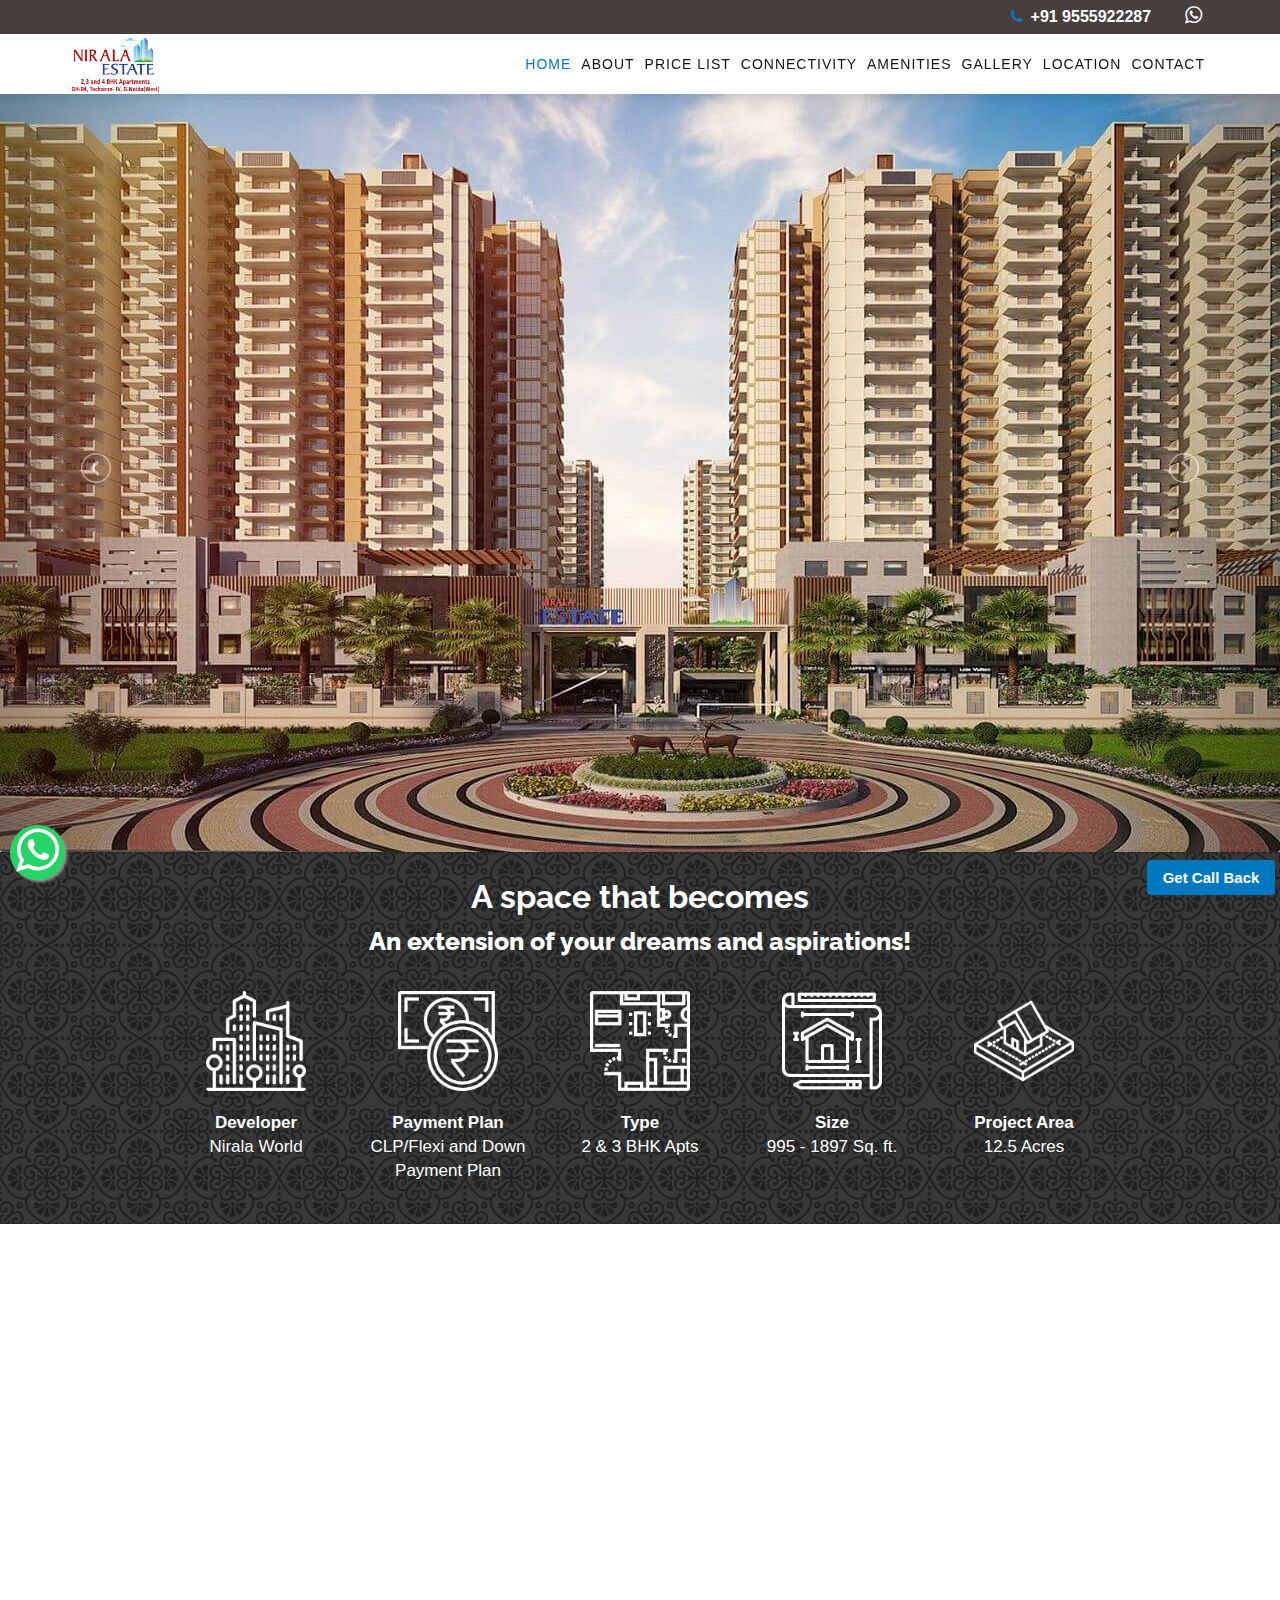
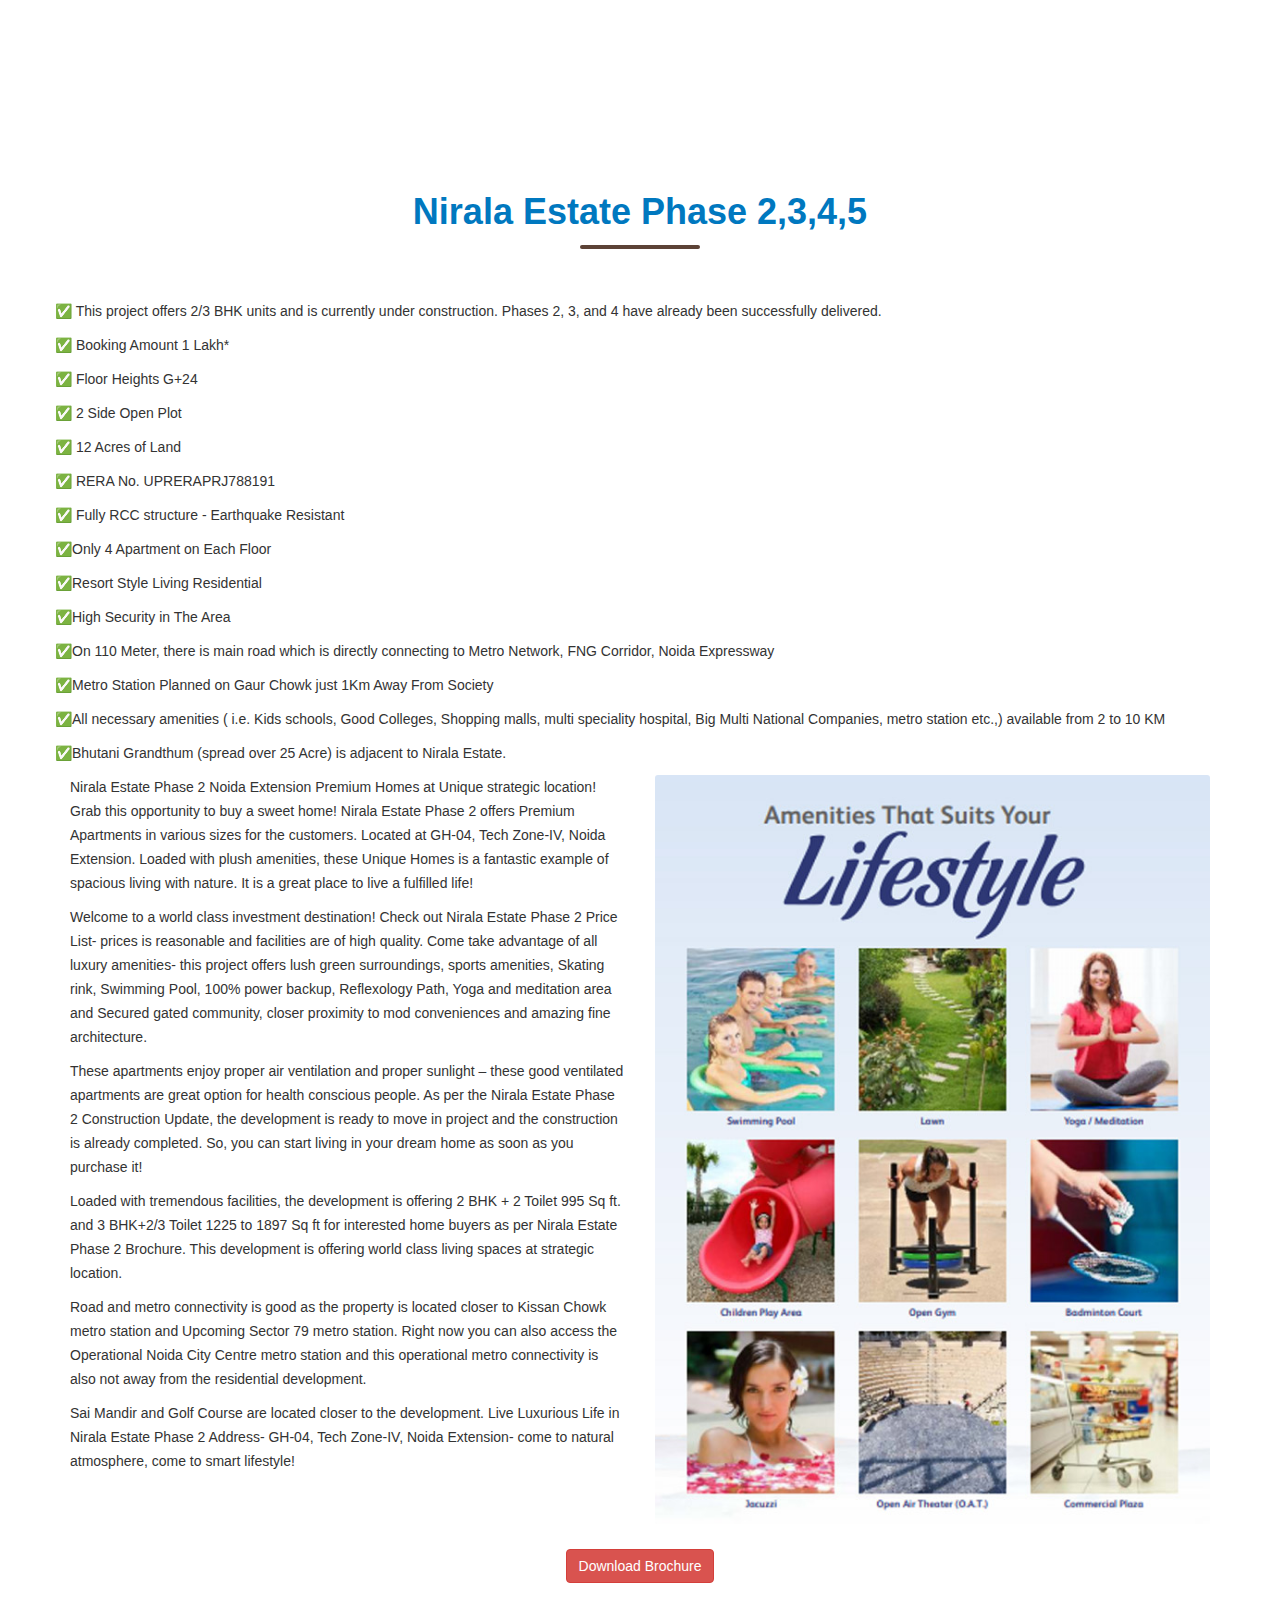
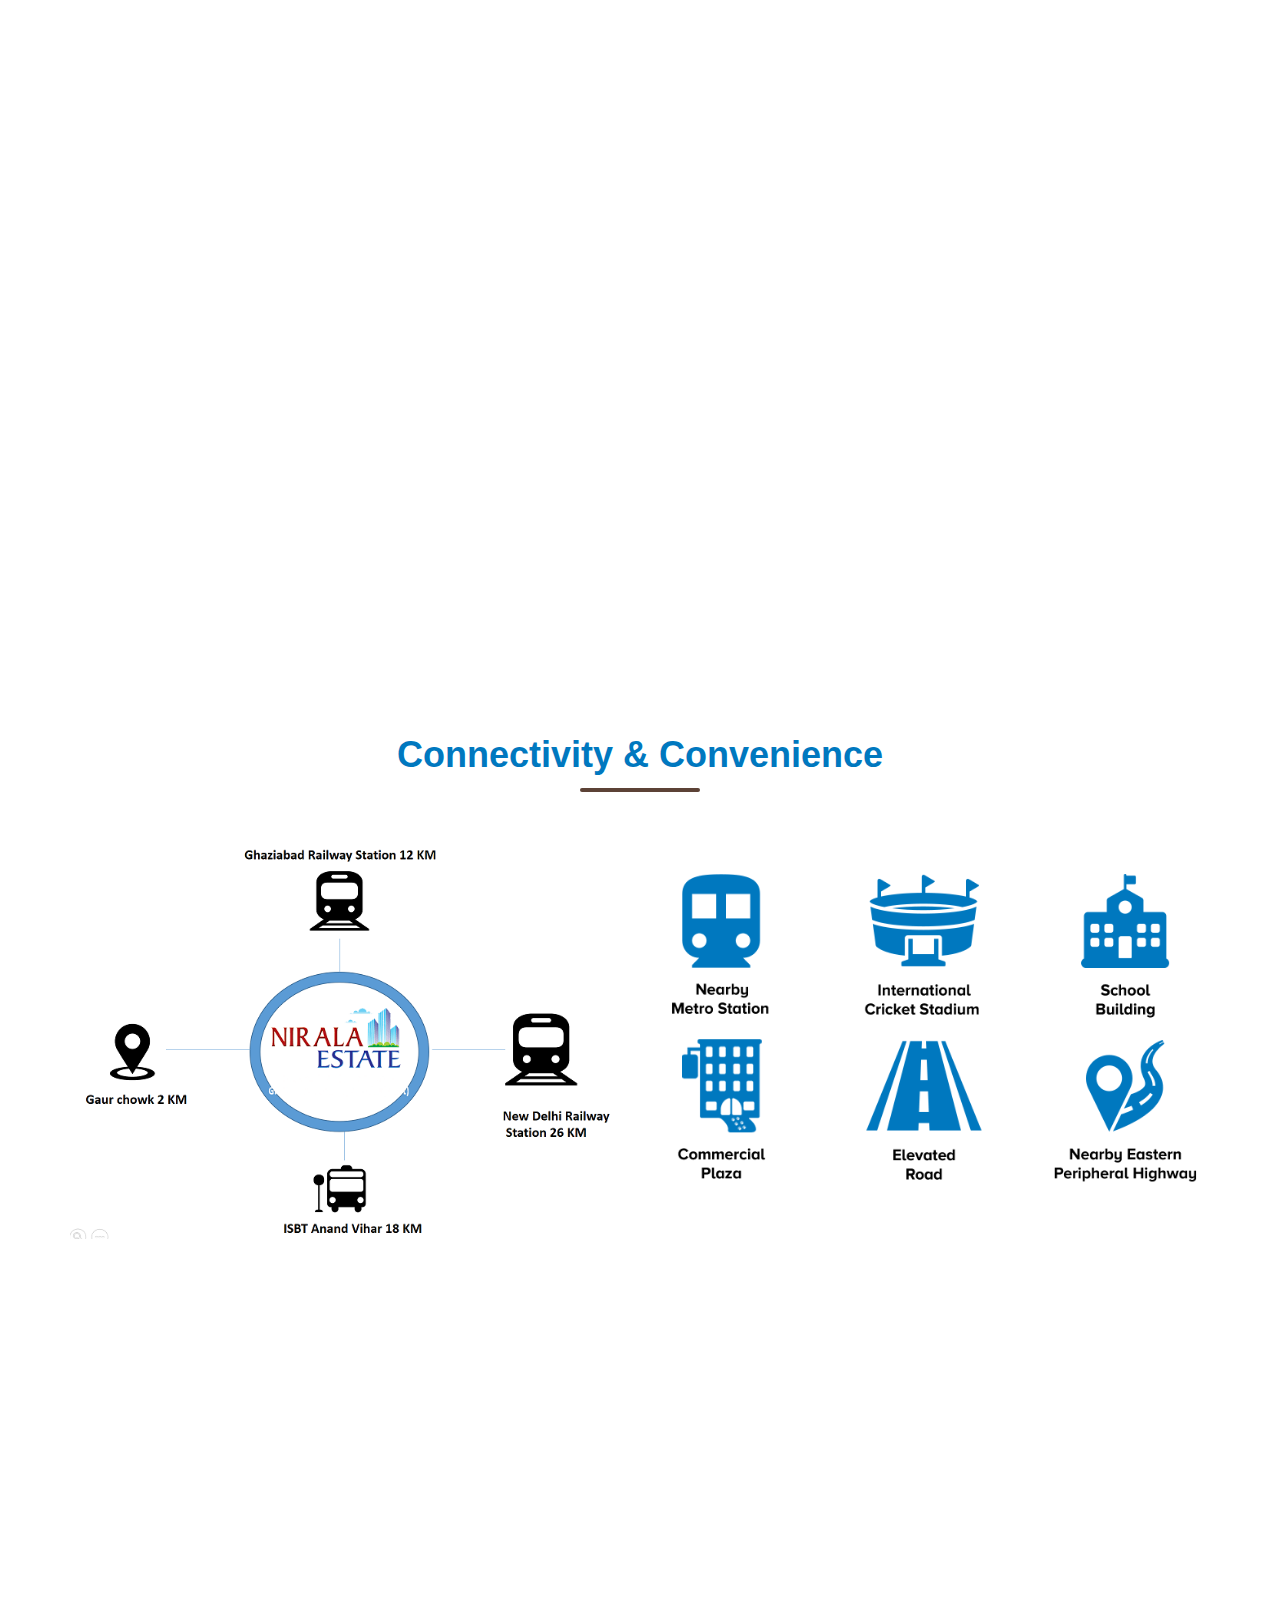
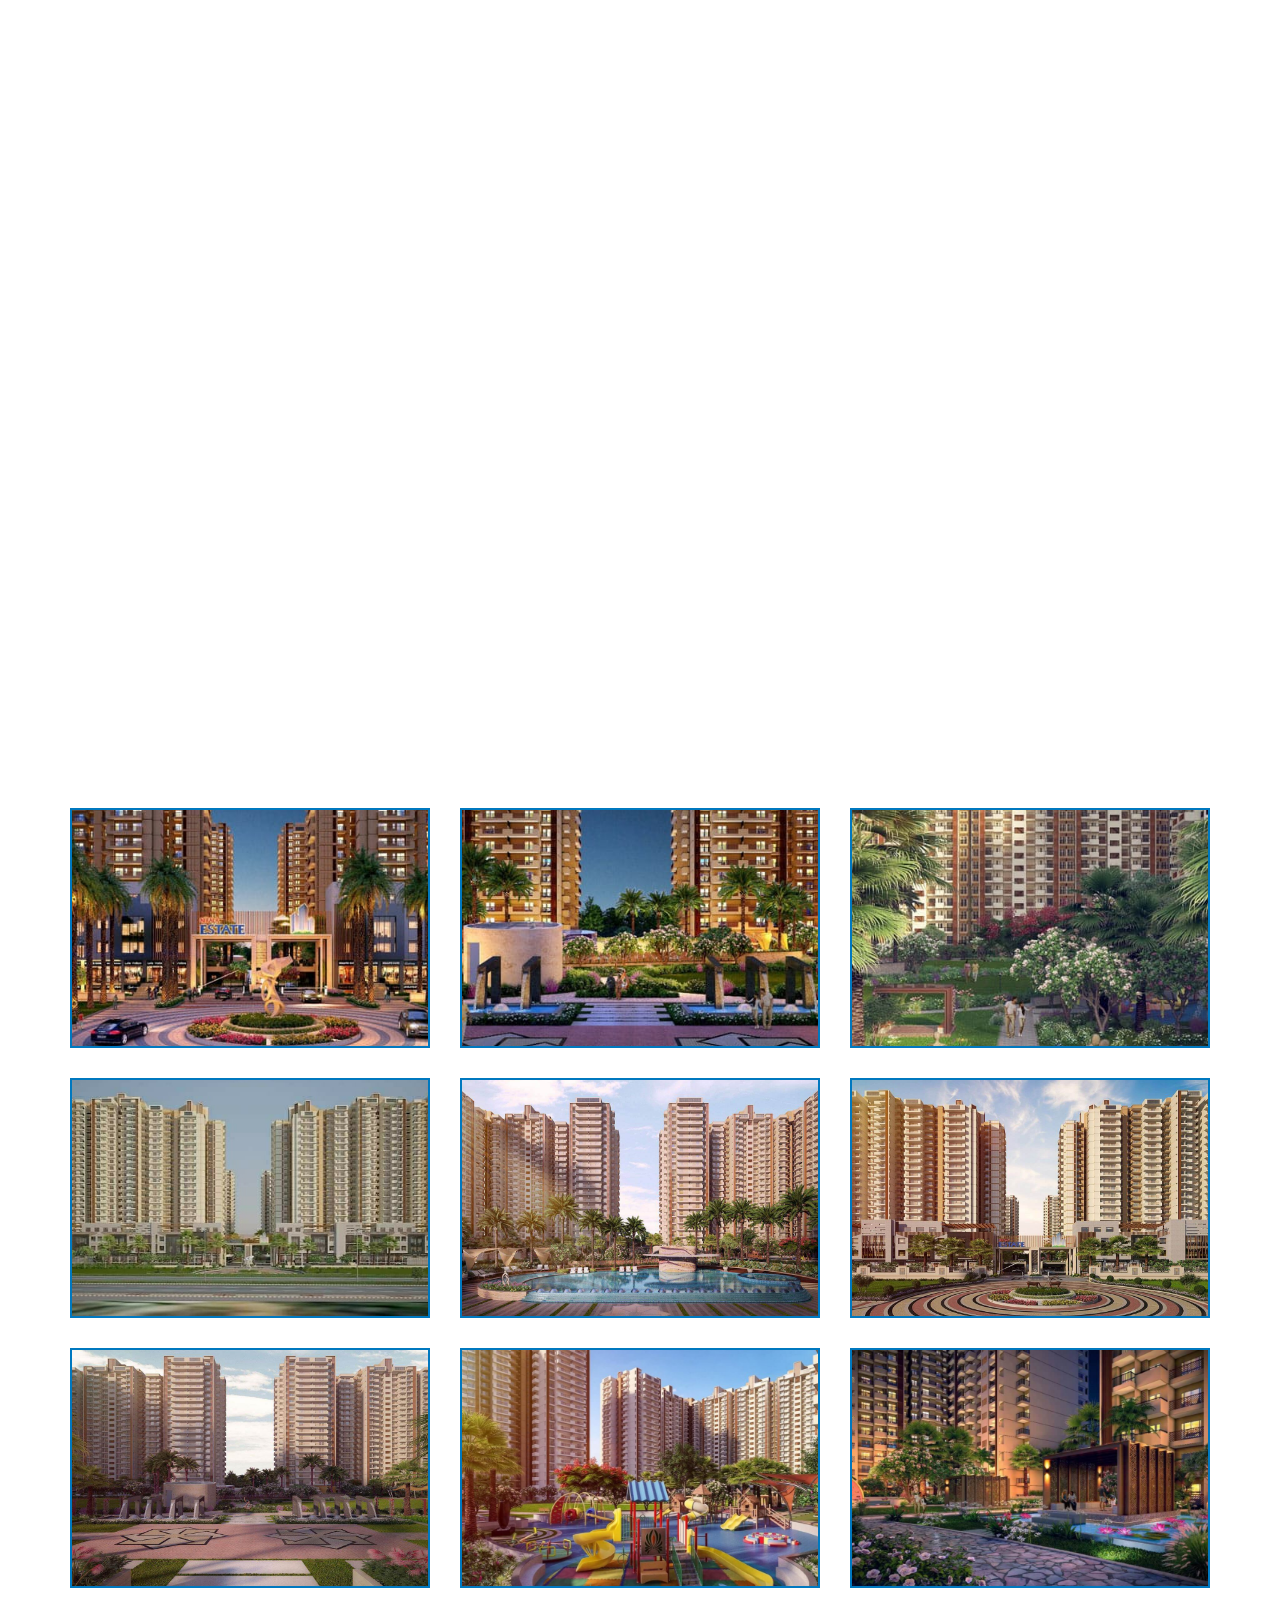
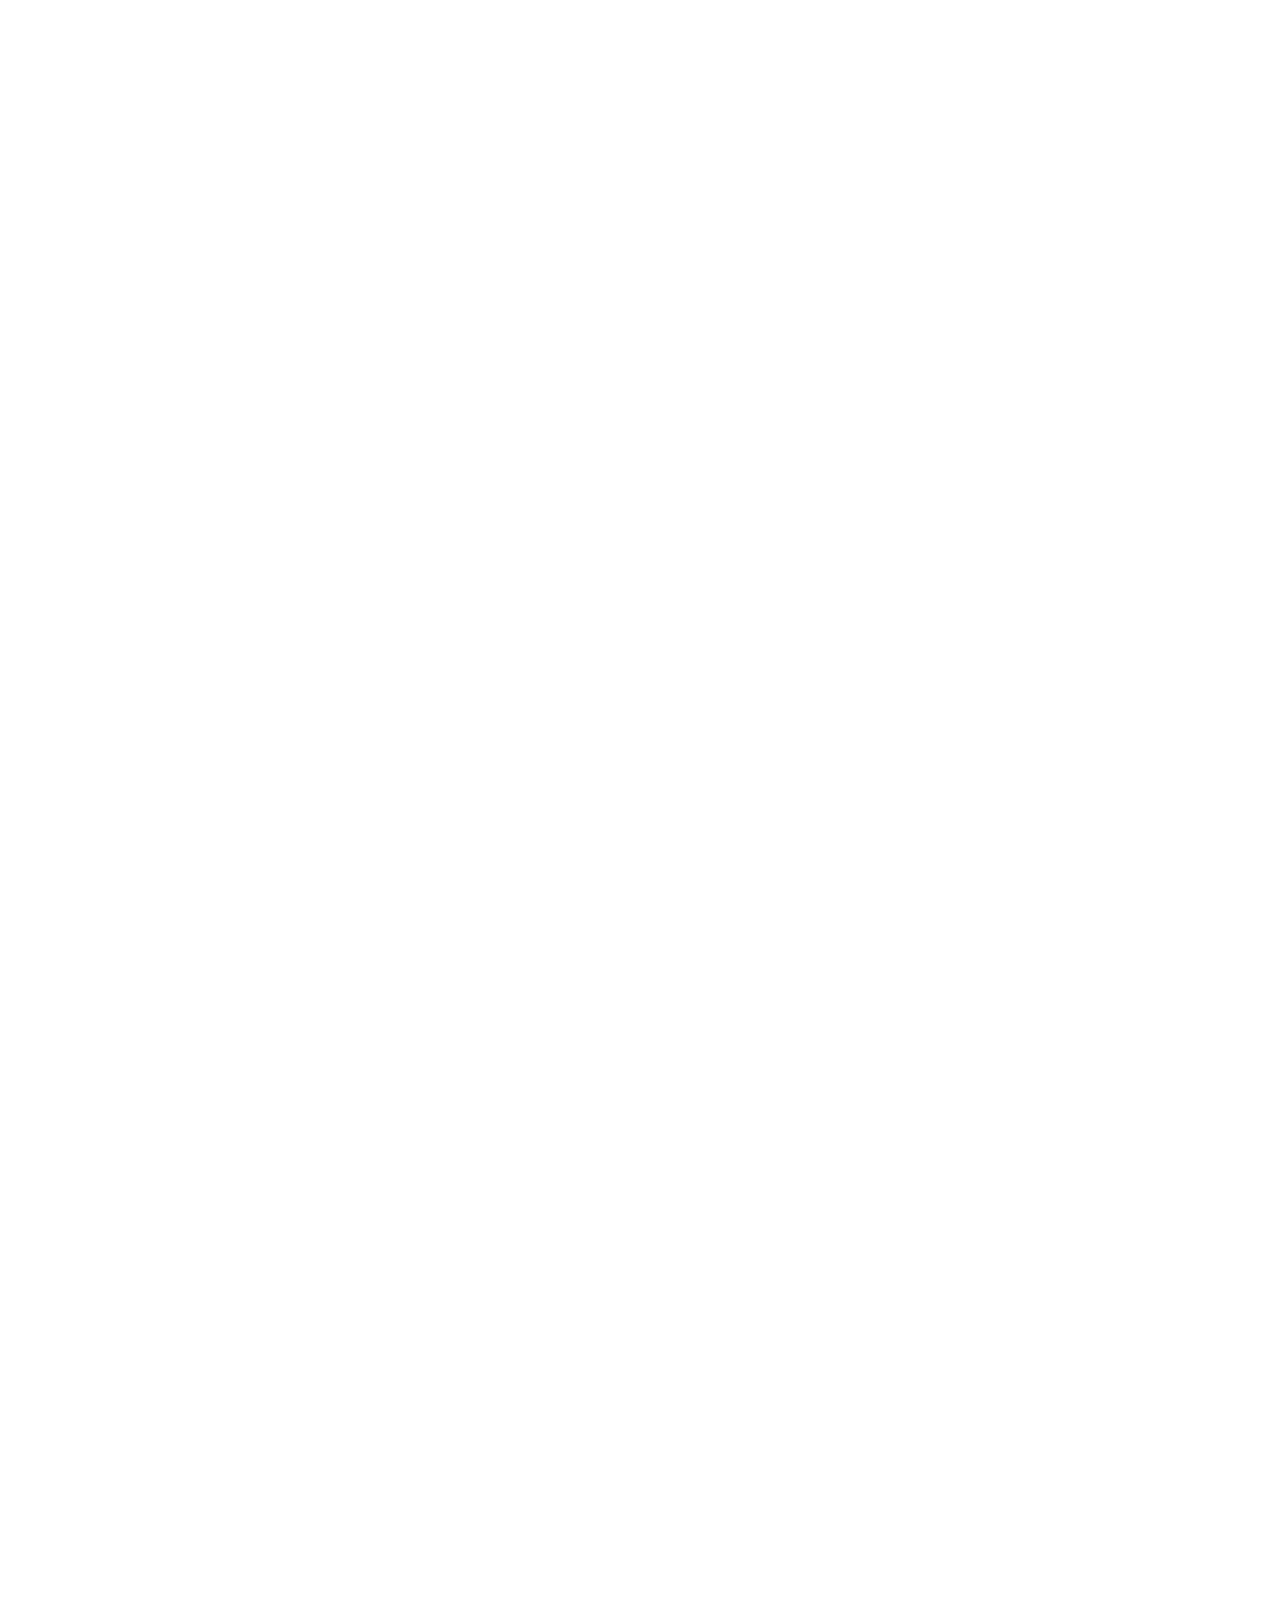
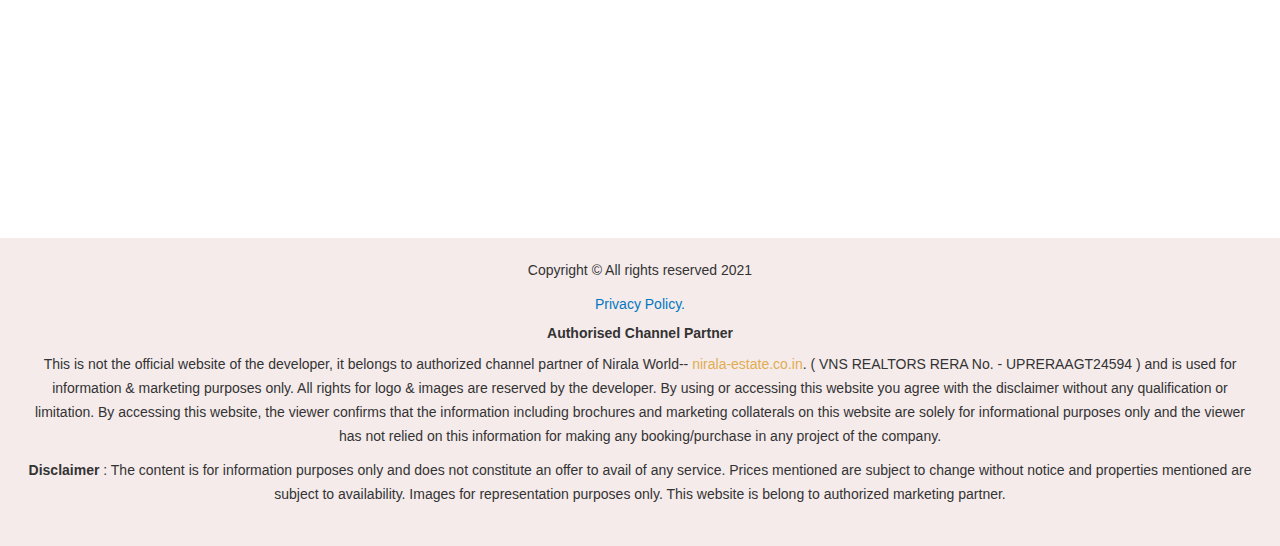
==== commit cd64fc0b: "Add files via upload" ====
--- a/index.html
+++ b/index.html
@@ -3,18 +3,7 @@
 
 <meta http-equiv="content-type" content="text/html;charset=UTF-8" />
 <meta http-equiv="content-type" content="text/html;charset=utf-8"/>
-<meta name="facebook-domain-verification" content="3tq5sek6udo355uurm9h089xgcv7xl" />
-<head>
-	<!-- Google tag (gtag.js) - Google Ads start--> 
-	<script async src="https://www.googletagmanager.com/gtag/js?id=AW-10799384961"></script> 
-	<script>
-		window.dataLayer = window.dataLayer || [];
-		function gtag(){dataLayer.push(arguments);} 
-		gtag('js', new Date()); 
-		gtag('config', 'AW-10799384961'); 
-	</script> 
-	<!-- Google tag (gtag.js) - Google Ads End--> 
-	
+<head>	
     <meta http-equiv="X-UA-Compatible" content="IE=edge">
     <meta name="viewport" content="width=device-width, initial-scale=1">
 
@@ -29,7 +18,7 @@
 	 nirala estate noida,nirala estate noida extension phase 2,nirala estate phase 2 construction update,nirala estate phase 2 review,builder flat in noida,buy flat in noida,builder flat in noida extension,
 	 2 bhk flat in noida,flat in greater noida,flat in greater noida west,ready to move flats in noida">
 	 
-     <meta name="author" content="https://nirala-estate.org/">
+     <meta name="author" content="https://nirala-estate.co.in/">
 	 <meta name="ROBOTS" content="INDEX, FOLLOW" />
 	 <meta name="rating" content="Safe For Kids" />
      <meta name="googlebot" content="INDEX, FOLLOW" />
@@ -41,36 +30,6 @@
      <meta name="language" content="english" />
      <meta name="page-topic" content="Nirala Estate Phase 2" />
 	 <meta name="revisit-after" content="daily">
-	 <meta name="google-site-verification" content="U-coNdZfNO0D51xBDy6htR09GCT3_NBvb1pMJ3q4xHs" />
-	 <script type='application/ld+json'> 
-	{
-	  "@context": "http://www.schema.org",
-	  "@type": "HomeAndConstructionBusiness",
-	  "name": "Nirala Estate",
-	  "url": "https://nirala-estate.org/",
-	  "logo": "https://nirala-estate.org/images/logo.png",
-	  "image": "https://nirala-estate.org/images/Gallery/Exterior/slider-image1.jpg",
-	  "description": "Nirala Estate Greater Noida West is a new housing Project by Nirala Group. After Sucess of Phase 1, Nirala Group has recently launched phase 2, 3 & 4 in Tech Zone-4 Greater Noida West.",
-	  "address": {
-		"@type": "PostalAddress",
-		"streetAddress": "Techzone 4, Greater Noida West",
-		"addressLocality": "Noida",
-		"addressRegion": "up",
-		"postalCode": "201306",
-		"addressCountry": "india"
-	  },
-	  "geo": {
-		"@type": "GeoCoordinates",
-		"latitude": "28.4956",
-		"longitude": "77.4347"
-	  },
-	  "openingHours": "Mo, Tu, We, Th, Fr, Su 07:00-22:00 Sa 17:00-22:00",
-	  "contactPoint": {
-		"@type": "ContactPoint",
-		"telephone": "+91-9555922287"
-	  }
-	}
-	 </script>
 	
     <link href="components/com_sppagebuilder/assets/css/animate.min.css" rel="stylesheet" type="text/css"/>
     <link href="components/com_sppagebuilder/assets/css/sppagebuilder.css" rel="stylesheet" type="text/css"/>
@@ -80,9 +39,7 @@
     <link href="templates/shaper_resort/css/owl.transitions.css" rel="stylesheet" type="text/css"/>
     <link href="templates/shaper_resort/css/slide-animate.css" rel="stylesheet" type="text/css"/>
 
-
     <link href="templates/shaper_resort/css/bootstrap.min.css" rel="stylesheet" type="text/css"/>
-
 
     <link href="templates/shaper_resort/css/templatec619.css?v=1.0" rel="stylesheet" type="text/css"/>
     <link href="templates/shaper_resort/css/presets/preset1c619.css?v=1.0" rel="stylesheet" type="text/css" class="preset"/>
@@ -1290,18 +1247,13 @@
 
 						<br>
                         By submitting your details on this site, you agree to our
-                        <a href="terms-of-use/index.html" target="_blank" style="color: #0078bf;">
+                        <a href="terms.html" target="_blank" style="color: #0078bf;">
                             Terms &amp; Conditions.</a>
                     </div>
                 </div>
 				
 				<div class="col-sm-4 col-md-4">
-                    <div class="sp-column footer-txt">
-                        <span class="sp-copyright">Construction Update</span>
-                        Please click below link to know construction update on this project	
-                        <a href="../construction-update/index.html" target="_blank" style="color: #0078bf;">
-                            Click Here.</a>
-                    </div>
+
                 </div>
 				
             </div>
@@ -1317,17 +1269,12 @@
 
 						<br>
                         By submitting your details on this site, you agree to our
-                        <a href="terms-of-use/index.html" target="_blank" style="color: #0078bf;">
+                        <a href="terms.html" target="_blank" style="color: #0078bf;">
                             Terms &amp; Conditions.</a>
                     </div>
                 </div>
 				<div class="col-sm-4 col-md-4">
-                    <div class="sp-column footer-txt">
-                        <span class="sp-copyright">Construction Update</span>
-                        Please click below link to know construction update on this project	
-                        <a href="../construction-update/index.html" target="_blank" style="color: #0078bf;">
-                            Click Here.</a>
-                    </div>
+
                 </div>
                 <div class="col-sm-4 col-md-4">
                     <div class="sp-column footer-txt">
@@ -1701,7 +1648,6 @@
 			sUrl='https://tgroz9ryhi.execute-api.ap-south-1.amazonaws.com/Prod/api/Leads'
 			jQuery("#pageloader").fadeIn();
 			var d = new Date();
-			AddLeadsLog(sname,smobile,semail,'NiralaEstate',d.toLocaleString());
             jQuery.ajax({
                 url: sUrl,
                 method: 'POST',
@@ -1711,19 +1657,17 @@
                     mobile: smobile,
                     email: semail,
 					date:'',
-					projectName:'NiralaEstate'
+					projectName:'nirala-estate.co.in'
 
                 },
                 success: function (data) {
 				      jQuery("#pageloader").fadeOut();
 					 jQuery('#main-pop').modal('hide');
-					 gtag('event', 'conversion', { 'send_to': 'AW-10799384961/HaAsCIr7oYADEIGTxp0o'});
 					 window.alert('Thank you for showing interest in the project. Soon we will call you for exciting offers');  
                 },
                 error: function () {
 				   jQuery("#pageloader").fadeOut();				   
 					 jQuery('#main-pop').modal('hide');
-					 gtag('event', 'conversion', { 'send_to': 'AW-10799384961/HaAsCIr7oYADEIGTxp0o'});
 					 window.alert('Thank you for showing interest in the project. Soon we will call you for exciting offers');
                 }
 
@@ -1751,19 +1695,17 @@
                     mobile: smobile,
                     email: semail,
 					date:'',
-					projectName:'NiralaEstate'
+					projectName:'nirala-estate.co.in'
 
                 },
                 success: function () {
 				      jQuery("#pageloader").fadeOut();
                       jQuery('#price-model').modal('hide');
-					  gtag('event', 'conversion', { 'send_to': 'AW-10799384961/HaAsCIr7oYADEIGTxp0o'});
                       window.alert('Thank you for showing interest in the project. Soon we will call you for exciting offers');
                 },
                 error: function () {
 				   jQuery("#pageloader").fadeOut();
                    jQuery('#price-model').modal('hide');
-				   gtag('event', 'conversion', { 'send_to': 'AW-10799384961/HaAsCIr7oYADEIGTxp0o'});
                    window.alert('Thank you for showing interest in the project. Soon we will call you for exciting offers');
                 }
 
@@ -1790,19 +1732,17 @@
                     mobile: smobile,
                     email: semail,
 					date:'',
-					projectName:'NiralaEstate'
+					projectName:'nirala-estate.co.in'
 
                 },
                 success: function () {
 				      jQuery("#pageloader").fadeOut();
                       jQuery('#interested-model').modal('hide');
-					  gtag('event', 'conversion', { 'send_to': 'AW-10799384961/HaAsCIr7oYADEIGTxp0o'});
                       window.alert('Thank you for showing interest in the project. Soon we will call you for exciting offers');
                 },
                 error: function () {
 				   jQuery("#pageloader").fadeOut();
                    jQuery('#interested-model').modal('hide');
-				   gtag('event', 'conversion', { 'send_to': 'AW-10799384961/HaAsCIr7oYADEIGTxp0o'});
                    window.alert('Thank you for showing interest in the project. Soon we will call you for exciting offers');
                 }
 
@@ -1829,7 +1769,7 @@
                     mobile: scontactPhone,
                     email: scontactEmail,
                     message: scontactMessage,
-                    projectName:'NiralaEstate'
+                    projectName:'Nirala-Estate.co.in'
                 },
                 success: function () {
                       jQuery("#pageloader").fadeOut();
